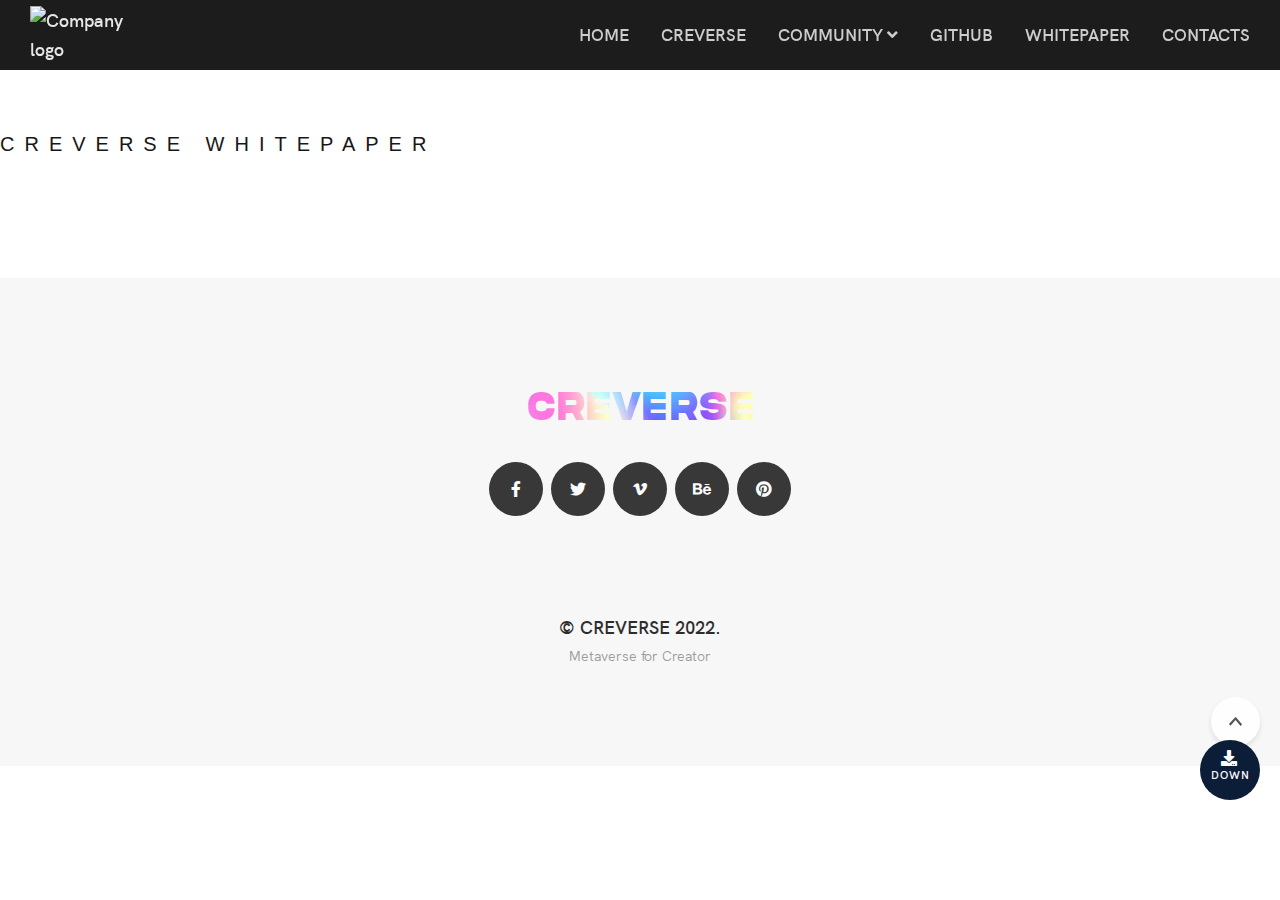
==== whitepaper.html @ 0f3a5716 "Initial Commit Creverse Official Web" ====
<!DOCTYPE html>
<html lang="en">
<head>
    <title>Creverse &mdash; Metaverse for Creator</title>
    <meta name="description" content="reverse &mdash; Metaverse for Creator">
    <meta charset="utf-8">
    <meta name="author" content="Creverse">
    <!--[if IE]><meta http-equiv='X-UA-Compatible' content='IE=edge,chrome=1'><![endif]-->
    <meta name="viewport" content="width=device-width, initial-scale=1.0" />

    <!-- Favicons -->
    <link rel="shortcut icon" href="images/favicon.png">

    <!-- CSS -->
    <link rel="stylesheet" href="css/bootstrap.min.css">
    <link rel="stylesheet" href="css/style.css">
    <link rel="stylesheet" href="css/style-responsive.css">
    <link rel="stylesheet" href="css/vertical-rhythm.min.css">
    <link rel="stylesheet" href="css/magnific-popup.css">
    <link rel="stylesheet" href="css/owl.carousel.css">
    <link rel="stylesheet" href="css/animate.min.css">
    <link rel="stylesheet" href="css/splitting.css">
    <script type="text/javascript" src="js/pdfviewer.js"></script>

</head>

<body class="appear-animate">

<!-- Page Loader -->
<div class="page-loader">
    <div class="loader">Loading...</div>
</div>
<!-- End Page Loader -->

<!-- Skip to Content -->
<a href="#main" class="btn skip-to-content">Skip to Content</a>
<!-- End Skip to Content -->

<!-- Page Wrap -->
<div class="page" id="top">

    <!-- Navigation panel -->
    <nav class="main-nav dark light-after-scroll stick-fixed wow-menubar">
        <div class="full-wrapper relative clearfix">

            <div class="nav-logo-wrap local-scroll">
                <a href="index.html" class="logo">
                    <img src="images/creverse_logo.png" alt="Company logo" class="logo-white"/>
                    <img src="images/creverse_logo.png" alt="Company logo" class="logo-dark" />
                </a>
            </div>

            <!-- Mobile Menu Button -->
            <div class="mobile-nav" role="button" tabindex="0">
                <i class="fa fa-bars"></i>
                <span class="sr-only">Menu</span>
            </div>
            <!--                    <a href="#" title="Medium" class="mobile-cart"><i class="fab fa-medium fa-lg"></i></a>-->
            <!--                    <a href="#" title="Discord" class="mobile-cart"><i class="fab fa-discord fa-lg"></i></a>&nbsp;&nbsp;&nbsp;-->
            <!--                    <a href="#" title="Telegram" class="mobile-cart"><i class="fab fa-telegram fa-lg"></i></a>&nbsp;&nbsp;&nbsp;-->
            <!--                    <a href="#" title="Twitter" class="mobile-cart"><i class="fab fa-twitter fa-lg"></i></a>-->
            <a href="whitepaper.html" title="White-Paper" class="mobile-cart white-paper"><i class="fa fa-book fa-lg"></i></a>

            <!-- Main Menu -->
            <div class="inner-nav desktop-nav">
                <ul class="clearlist scroll-nav local-scroll">

                    <li class="active"><a href="index.html#main">HOME</a></li>
                    <li ><a href="index.html#creverse">CREVERSE</a></li>
                    <!--
                    <li><a href="#c4c">C4C</a></li>
                    -->
                    <li>
                        <a href="#" class="mn-has-sub active">COMMUNITY <i class="fa fa-angle-down"></i></a>
                        <ul class="mn-sub mn-has-multi">
                            <li class="mn-sub-multi">
                                <ul>
                                    <li>
                                        <a href="#"><i class="fab fa-twitter fa-sm"></i> Twitter </a>
                                        <a href="#"><i class="fab fa-telegram fa-sm"></i> Telegram </a>
                                        <a href="#"><i class="fab fa-discord fa-sm"></i> Discord</a>
                                        <a href="#"><i class="fab fa-medium fa-sm"></i> Medium</a>
                                    </li>
                                </ul>
                            </li>
                        </ul>
                    </li>

                    <li><a href="#github">GITHUB</a></li>
                    <li><a href="whitepaper.html" >WHITEPAPER</a></li>
                    <li><a href="index.html#contact">CONTACTS</a></li>
                </ul>
            </div>
            <!-- End Main Menu -->

        </div>
    </nav>
    <!-- End Navigation panel -->

    <main id="main">
        <!-- Home Section -->
        <section class="page-section" id="whitepaper">
            <h2 class="whitepaper-title font-alt align-left mb-20 mb-sm-20 mt-30">
                CREVERSE WHITEPAPER
            </h2>
            <div id="adobe-dc-view" class="whitepaper-viewer center"></div>
            <script type="text/javascript" src="https://documentcloud.adobe.com/view-sdk/main.js"></script>
        </section>
        <!-- End Home Section -->
    </main>

    <!-- Footer -->
    <footer class="page-section bg-gray-lighter footer pb-100 pb-sm-50">
        <div class="container">

            <!-- Footer Logo -->
            <div class="local-scroll mb-30 wow fadeInUp" data-wow-duration="1.5s">
                <a href="#top"><img src="images/logo-titlebar.png" alt="Company logo" /><span class="sr-only">Scroll to the top of the page</span></a>
            </div>
            <!-- End Footer Logo -->

            <!-- Social Links -->
            <div class="footer-social-links mb-90 mb-xs-40">
                <a href="#" title="Facebook" target="_blank"><i class="fab fa-facebook-f"></i> <span class="sr-only">Facebook profile</span></a>
                <a href="#" title="Twitter" target="_blank"><i class="fab fa-twitter"></i> <span class="sr-only">Twitter profile</span></a>
                <a href="#" title="Twitter" target="_blank"><i class="fab fa-vimeo-v"></i> <span class="sr-only">Vimeo profile</span></a>
                <a href="#" title="Behance" target="_blank"><i class="fab fa-behance"></i> <span class="sr-only">Behance profile</span></a>
                <a href="#" title="Pinterest" target="_blank"><i class="fab fa-pinterest"></i> <span class="sr-only">Pinterest profile</span></a>
            </div>
            <!-- End Social Links -->

            <!-- Footer Text -->
            <div class="footer-text">

                <!-- Copyright -->
                <div class="footer-copy">
                    <a href="index.html">© CREVERSE 2022</a>.
                </div>
                <!-- End Copyright -->

                <div class="footer-made">
                    Metaverse for Creator
                </div>

            </div>
            <!-- End Footer Text -->

        </div>

        <!-- Top Link -->
        <div class="local-scroll">
            <a href="#top" class="link-to-top"><i class="link-to-top-icon"></i></a>
        </div>
        <!-- End Top Link -->

    </footer>
    <!-- End Footer -->

    <!-- Buy Button -->
    <a href="pdf/whitepaper.pdf" download class="buy-button"><i class="fas fa-download" aria-hidden="true"></i> <span>Down</span></a>
    <!-- End Buy Button -->

</div>
<!-- End Page Wrap -->

<!-- JS -->
<script src="js/jquery-3.5.1.min.js"></script>
<script src="js/jquery.easing.1.3.js"></script>
<script src="js/bootstrap.bundle.min.js"></script>
<script src="js/SmoothScroll.js"></script>
<script src="js/jquery.scrollTo.min.js"></script>
<script src="js/jquery.localScroll.min.js"></script>
<script src="js/jquery.viewport.mini.js"></script>
<script src="js/jquery.countTo.js"></script>
<script src="js/jquery.appear.js"></script>
<script src="js/jquery.parallax-1.1.3.js"></script>
<script src="js/jquery.fitvids.js"></script>
<script src="js/owl.carousel.min.js"></script>

<script>
    $('.owl-carousel').owlCarousel({
        loop:true,
        margin:10,
        nav:true,
        autoplay:true,
        autoplayTimeout:5000,
        responsive:{
            0:{
                items:3
            },
            600:{
                items:4
            },
            1000:{
                items:7
            }
        }
    })
</script>

<script src="js/isotope.pkgd.min.js"></script>
<script src="js/imagesloaded.pkgd.min.js"></script>
<script src="js/jquery.magnific-popup.min.js"></script>
<script src="js/masonry.pkgd.min.js"></script>
<script src="js/jquery.lazyload.min.js"></script>
<script src="js/wow.min.js"></script>
<script src="js/morphext.js"></script>
<script src="js/typed.min.js"></script>
<script src="js/all.js"></script>
<script src="js/contact-form.js"></script>
<script src="js/jquery.ajaxchimp.min.js"></script>
<script src="js/objectFitPolyfill.min.js"></script>
<script src="js/splitting.min.js"></script>

</body>
</html>
---- css/style.css ----
@charset "utf-8";
/*------------------------------------------------------------------
[Master Stylesheet]

Project: Rhythm
Version: 3.5
Last change: 20 February 2022
Primary use: Multipurpose Template  
-------------------------------------------------------------------*/

/*------------------------------------------------------------------
[Table of contents]

1. Fonts
    1.1. Font Awesome
    1.2. Font HK Grotesk
2. Common styles
3. Page loader
4. Typography
5. Buttons
6. Forms fields
7. Home sections
    7.1. Header common styles
    7.2. Scroll down icon
    7.3. HTML5 BG VIdeo
    7.4. Section edge svg
    7.5. Fullwidth gallery
    7.6. Split background
    7.7. Float Images
    7.8. Typed text
    7.9. Headings styles
8. Custom appear animation
    8.1. Extra styles for animate.css
9. Classic menu bar
    9.1. Logo (in navigation panel)
    9.2. Desktop nav
    9.3. Mobile nav
    9.4. Dark panel style
10. Sections styles
    10.1. Common
11. Services
12. Alternative services
13. Team
14. Features
15. Alt features
16. Counters
17. Portfolio
    17.1. Works filter
    17.2. Works grid
    17.3. Works full view
18. Banner section
19. Call action 1 section
20. Call action 2 section
21. Call action 3 section
22. Work process
23. Testimonial
    23.1. Logotypes
24. Post previews (news section)
25. Newsletter
26. Contact section
    26.1. Contact form
27. Footer
28. Blog
    28.1. Pagination
    28.2. Comments
    28.3. Sidebar
29. Shop
30. Pricing
31. Shortcodes
    31.1. Lightbox Modal
    31.2. Owl Carousel
    31.3. Tabs
    31.4. Tabs minimal
    31.5. Tabs Alternative
    31.6. Alert messages
    31.7. Accordion
    31.8. Toggle
    31.9. Progress bars
    31.10. Font Awesome icons examples
    31.11. Iconmonstr icons examples
32. Intro page
33. Skip to Content Link
34. Morphext


/* ==============================
   Fonts
   ============================== */
  
  /*
   * Font Awesome
   */
  
  @import "all.min.css";
  
  /*
   * Font HK Grotesk
   */

@font-face {
    font-family: 'HK_Grotesk';
    src: url('../webfonts/hkgrotesk-regular-webfont.woff2') format('woff2'),
         url('../webfonts/hkgrotesk-regular-webfont.woff') format('woff');
    font-weight: normal;
    font-style: normal;
    font-display: swap;
}
@font-face {
    font-family: 'HK_Grotesk_alt';
    src: url('../webfonts/hkgrotesk-regular-webfont-alt.woff2') format('woff2'),
         url('../webfonts/hkgrotesk-regular-webfont-alt.woff') format('woff');
    font-weight: 400;
    font-style: normal;
    font-display: swap;
}
@font-face {
    font-family: 'HK_Grotesk';
    src: url('../webfonts/hkgrotesk-italic-webfont.woff2') format('woff2'),
         url('../webfonts/hkgrotesk-italic-webfont.woff') format('woff');
    font-weight: 400;
    font-style: italic;
    font-display: swap;
}
@font-face {
    font-family: 'HK_Grotesk';
    src: url('../webfonts/hkgrotesk-semibold-webfont.woff2') format('woff2'),
         url('../webfonts/hkgrotesk-semibold-webfont.woff') format('woff');
    font-weight: 600;
    font-style: normal;
    font-display: swap;
}


/* ==============================
   Common styles
   ============================== */
:root{
    scroll-behavior: auto;
    --font-global: HK_Grotesk, arial, sans-serif;
    --font-global-alt: HK_Grotesk_alt, arial, sans-serif;
}
html{
    overflow-y: scroll;
    -ms-overflow-style: scrollbar;
}
html, body{
    height: 100%;
    -webkit-font-smoothing: antialiased;
    -moz-osx-font-smoothing: grayscale;
    text-rendering: optimizeLegibility;    
}

iframe{
    border: none;
}
a, b, div, ul, li{
    -webkit-tap-highlight-color: rgba(0,0,0,0); 
    -webkit-tap-highlight-color: transparent; 
    -moz-outline-: none;
}
a:focus:not(.focus-visible),
a:active,
section:focus,
div:active,
div:focus{
    -moz-outline: none;
    outline: none;
}
a:focus.focus-visible,
button:focus.focus-visible,
div:focus.focus-visible{
    -moz-outline: 2px dotted #36a367 !important;
    outline: 2px dotted #36a367 !important;
    outline-offset: 0 !important;
}

img:not([draggable]), embed, object, video{
    max-width: 100%;
    height: auto;
}

.min-height-80vh{
    min-height: 80vh;
}
.min-height-90vh{
    min-height: 90vh;
}
.min-height-100vh{
    min-height: 100vh;
    min-height: calc(var(--vh, 1vh) * 100);
}
.align-center{ text-align:center !important; }
.align-left{ text-align:left !important;}
.align-right{ text-align:right !important; }
.left{float:left !important;}
.right{float:right !important;}
.bg-position-top{background-position-y: top!important;}
.bg-position-bottom{background-position-y: bottom!important;}
.relative{position:relative;}
.hidden{display:none;}
.inline-block{display:inline-block;}
.overflow-hidden{overflow:hidden;}
.white{ color: #fff !important; }
.gray{ color: #757575 !important; }
.light-content .gray{ color: #bbb !important; }
.black{ color: #111 !important; }
.color{ color: #f1273c !important; }
.image-fullwidth img{
    width: 100%;
    height: auto;
}
.opacity-01{ opacity: .1; }
.opacity-015{ opacity: .15; }
.opacity-02{ opacity: .2; }
.opacity-025{ opacity: .25; }
.opacity-03{ opacity: .3; }
.opacity-035{ opacity: .35; }
.opacity-04{ opacity: .4; }
.opacity-045{ opacity: .45; }
.opacity-05{ opacity: .5; }
.opacity-055{ opacity: .55; }
.opacity-06{ opacity: .6; }
.opacity-065{ opacity: .65; }
.opacity-07{ opacity: .7; }
.opacity-075{ opacity: .75; }
.opacity-08{ opacity: .8; }
.opacity-085{ opacity: .85; }
.opacity-09{ opacity: .9; }
.opacity-095{ opacity: .95; }
.opacity-1{ opacity: 1; }
.stick-fixed{
    position: fixed !important;
    top: 0;
    left: 0;
}
.round{
    -webkit-border-radius: 3px !important;
    -moz-border-radius: 3px !important;
    border-radius: 3px !important;
}

::-moz-selection{ color: #fff; background:#000; }
::-webkit-selection{ color: #fff;    background:#000; }
::selection{ color: #fff;    background:#000; }

.animate, .animate *{
    -webkit-transition: all 0.27s cubic-bezier(0.000, 0.000, 0.580, 1.000);
    transition: all 0.27s cubic-bezier(0.000, 0.000, 0.580, 1.000);
}
.no-animate{    
    -webkit-transition-property: none !important;
    -moz-transition-property: none !important;
    -o-transition-property: none !important;
    transition-property: none !important; 
}
.clearlist, .clearlist li {
    list-style: none;
    padding: 0;
    margin: 0;
    background: none;
}

.full-wrapper {
    margin: 0 2%;
}
.container{
    max-width: 1318px;
    padding: 0 30px;
}


/* ==============================
   Page loader
   ============================== */

.page-loader{
    display:block;
    width: 100%;
    height: 100%;
    position: fixed;
    top: 0;
    left: 0;
    background: #fefefe;
    z-index: 100000; 
}

.loader{
    width: 50px;
    height: 50px;
    position: absolute;
    top: 50%;
    left: 50%;
    margin: -25px 0 0 -25px;
    font-size: 10px;
    text-indent: -12345px;
    border-top: 1px solid rgba(0,0,0, 0.15);
    border-right: 1px solid rgba(0,0,0, 0.15);
    border-bottom: 1px solid rgba(0,0,0, 0.15);
    border-left: 1px solid rgba(0,0,0, .55);
  
    -webkit-border-radius: 50%;
    -moz-border-radius: 50%;
    border-radius: 50%;
  
    -webkit-animation: spinner 700ms infinite linear;
    -moz-animation: spinner 700ms infinite linear;
    -ms-animation: spinner 700ms infinite linear;
    -o-animation: spinner 700ms infinite linear;
    animation: spinner 700ms infinite linear;
    
    will-change: transform;
  
    z-index: 100001;
}

.page-loader.dark{
    background: #111;   
}

.page-loader.dark .loader{
    border-top: 1px solid rgba(255,255,255, 0.15);
    border-right: 1px solid rgba(255,255,255, 0.15);
    border-bottom: 1px solid rgba(255,255,255, 0.15);
    border-left: 1px solid rgba(255,255,255, .5);
  
    -webkit-border-radius: 50%;
    -moz-border-radius: 50%;
    border-radius: 50%;
  
    -webkit-animation: spinner 700ms infinite linear;
    -moz-animation: spinner 700ms infinite linear;
    animation: spinner 700ms infinite linear;
  
    z-index: 100001;
}

@-webkit-keyframes spinner {
  0% {
    -webkit-transform: rotate(0deg);
    -moz-transform: rotate(0deg);
    transform: rotate(0deg);
  }

  100% {
    -webkit-transform: rotate(360deg);
    -moz-transform: rotate(360deg);
    transform: rotate(360deg);
  }
}

@-moz-keyframes spinner {
  0% {
    -webkit-transform: rotate(0deg);
    -moz-transform: rotate(0deg);
    transform: rotate(0deg);
  }

  100% {
    -webkit-transform: rotate(360deg);
    -moz-transform: rotate(360deg);
    transform: rotate(360deg);
  }
}

@keyframes spinner {
  0% {
    -webkit-transform: rotate(0deg);
    -moz-transform: rotate(0deg);
    transform: rotate(0deg);
  }

  100% {
    -webkit-transform: rotate(360deg);
    -moz-transform: rotate(360deg);
    transform: rotate(360deg);
  }
}



/* ==============================
   Typography
   ============================== */

body{
    color: #111;
    font-family: var(--font-global);
    font-size: 18px;
    font-weight: 400; /*500*/ 
    letter-spacing: -0.00208em;
    line-height: 1.61;    
}

a{
    color: #111;
    text-decoration: underline;
    -webkit-transition: color 0.1s cubic-bezier(0.000, 0.000, 0.580, 1.000);
    transition: color 0.1s cubic-bezier(0.000, 0.000, 0.580, 1.000);
}
a:hover{
    color: #555;
    text-decoration: underline;
}
b, strong{
    font-weight: 600;
}
mark{
    position: relative;
    padding: 0;
    color: inherit;
    background-color: transparent;
    background-image: linear-gradient(90deg,rgba(17,17,17,.1) 0,rgba(17,17,17,.1) 100%);
    background-repeat: no-repeat;
    background-size: 100% .3em;
    background-position: 0 110%;
}
.light-content mark{
    background-image: linear-gradient(90deg,rgba(255,255,255,.2) 0,rgba(255,255,255,.2) 100%);
}
.small,
small{
    font-weight: 400; /*500*/ 
}
h1,h2,h3,h4,h5,h6,
.h1,.h2,.h3,.h4,.h5,.h6{
    margin-bottom: 1em;
    font-weight: 600;
    line-height: 1.2;   
}

h1, .h1{
    margin-bottom: 0.5em;
    font-size: 3.25rem;
    letter-spacing: -0.04em;
}
h2, .h2{
    margin-bottom: 0.5em;
    font-size: 2.875rem;
    letter-spacing: -0.04em;
}
h3, .h3{
    margin-bottom: 0.7em;
    font-size: 2.17rem;
    letter-spacing: -0.04em;
}
h4, .h4{
    font-size: 1.5rem;
    letter-spacing: -0.04em;
}
h5, .h5{
    font-size: 1.25rem;
}
h6, .h6{
    font-size: 1rem;
    font-weight: 700;
}
p{
    margin: 0 0 1.5em 0;
}
ul, ol{
    margin: 0 0 1.5em 0;
}
blockquote{
    margin: 0 0 3em 0;
    padding: 0;
    border: none;
    background: none;
    font-style: normal;
    letter-spacing: -0.02em;
    line-height: 1.6;
}
blockquote p{
    position: relative;
    margin-bottom: 1em;
    font-size: 26px;
    font-style: normal;
    letter-spacing: -0.02em;
    line-height: 1.6;
}
blockquote footer{
    margin-top: -10px;
    font-size: 15px;
    font-weight: 400; /*500*/ 
}
dl dt{
    font-weight: 600;
}
pre{
    background-color: #f9f9f9;
    border-color: #ddd;

}
hr{
    background-color: #000;
    opacity: .1;
}
hr.white{
    background-color: #fff;
}

.uppercase{
    text-transform: uppercase;
    letter-spacing: 0.0454545em;
}
.font-alt{
    font-family: Dosis, arial, sans-serif;
    text-transform: uppercase;
    letter-spacing: 0.2em;
}
.serif{
    font-family: "Times New Roman", Times, serif;
    font-style: italic;
    font-weight: normal;
}
.normal{
    font-weight: normal;
}
.strong{
    font-weight: 700 !important;
}
.lead{
    margin: 1em 0 2em 0;
    font-size: 120%;
    font-weight: 400; /*500*/ 
    letter-spacing: -0.02em;
    line-height: 1.6;
}
.lead-alt{
    font-size: 46px;
    font-weight: 600;
    line-height: 1.196;
    letter-spacing: -0.04em;
}
.text{        
    font-size: 16px;
    color: #5f5f5f;
    line-height: 1.8;
}

.text h1,
.text h2,
.text h3,
.text h4,
.text h5,
.text h6{
    color: #111;
}
.light-content .text{
    font-weight: 400;
    color: #fff;
}
.light-content .text h1,
.light-content .text h2,
.light-content .text h3,
.light-content .text h4,
.light-content .text h5,
.light-content .text h6{
    color: #fff;
}
.dropcap{
    float: left;
    font-size: 3em;
    line-height: 1;
    padding: 2px 8px 2px 0;    
}
.table-bordered th,
.table-bordered td{
    border-color: #e0e0e0;
}
.light-content table{
    color: #fff;
}
.light-content .table-bordered th,
.light-content .table-bordered td{
    border-color: #333;
}
.light-content .table-striped tbody tr:nth-of-type(odd){
    background-color: rgba(255,255,255, .05);
}

.highlight pre{
    border: 1px solid #eaeaea;
    background: #fcfcfc;
    color: #555;
    
    -webkit-border-radius: 3px;
    -moz-border-radius: 3px;
    border-radius: 3px;
}
.light-content .highlight pre{
    border-color: transparent;
    background-color: #282828;
    color: #bbb;
}

.big-icon{
    display: block;
    width: 90px;
    height: 90px;
    margin: 0 auto 20px;
    border: 3px solid #111;
    text-align: center;
    line-height: 81px;
    font-size: 32px;
    color: #111;
    
    -webkit-border-radius: 50%;
    -moz-border-radius: 50%;
    border-radius: 50%;
    
    -webkit-transition: all 0.27s cubic-bezier(0.000, 0.000, 0.580, 1.000);
    transition: all 0.27s cubic-bezier(0.000, 0.000, 0.580, 1.000);
}
.big-icon .fa-play{
    position: relative;
    left: 4px;
}
.big-icon-link{
    display: inline-block;
    text-decoration: none;
    -webkit-transform: scale(1.0001);
    transform: scale(1.0001);
}
.big-icon-link:hover .big-icon{
    -webkit-transition:0 none !important;
    transition:0 none !important;  
}
.big-icon-link:hover .big-icon{
    -webkit-transform: scale(1.05);
    transform: scale(1.05);    
}
.big-icon-link:active .big-icon{
    -webkit-transform: scale(0.99);
    transform: scale(0.99);
}
.big-icon-link:hover{
    text-decoration: none;
}
.light-content .big-icon{
    color: #fff;
    border-color: #fff;
}


/* ==============================
   Buttons
   ============================== */
  
.btn-mod,
a.btn-mod{
    -webkit-box-sizing: border-box;
    -moz-box-sizing: border-box;
    box-sizing: border-box;
    padding: 3px 13px 4px;
    color: #fff;
    background: rgba(17,17,17, .9);
    border: 2px solid transparent;
    font-size: 12px;
    font-weight: 600;
    text-transform: uppercase;
    text-decoration: none;
    letter-spacing: .065em;
    border-radius: 0;
    box-shadow: none;
    -webkit-transition: all 0.2s cubic-bezier(0.000, 0.000, 0.580, 1.000);
    transition: all 0.2s cubic-bezier(0.000, 0.000, 0.580, 1.000);
}
.btn-mod:hover,
.btn-mod:focus,
a.btn-mod:hover,
a.btn-mod:focus{
    background: #000;
    color: #fff;
    text-decoration: none;
    outline: none;
    border-color: transparent;
    box-shadow: none;
}
.btn-mod:active{
    cursor: pointer !important;
    outline: none !important;
}
.btn-hover-up:hover{
    -webkit-transform: translateY(-2px);
    transform: translateY(-2px);
}

.btn-mod.btn-small{
    height: auto;
    padding: 7px 17px 8px;
    font-size: 12px;
    letter-spacing: 1px;
} 
.btn-mod.btn-medium{
    height: auto;
    padding: 11px 37px 12px;
    font-size: 14px;
} 
.btn-mod.btn-large{
    height: auto;
    padding: 14px 38px 15px;
    font-size: 15px;
} 

.btn-mod.btn-glass{
    color: rgba(255,255,255, .75);
    background: rgba(0,0,0, .40);
}
.btn-mod.btn-glass:hover,
.btn-mod.btn-glass:focus{
    color: rgba(255,255,255, 1);
    background: rgba(0,0,0, 1);
}

.btn-mod.btn-border{
    color: #151515;
    border: 2px solid #151515;
    background: transparent;
}
.btn-mod.btn-border:hover,
.btn-mod.btn-border:focus{
    color: #fff;
    border-color: transparent;
    background: #000;
}

.btn-mod.btn-border-c{
    color: #f1273c;
    border: 2px solid #f1273c;
    background: transparent;
}
.btn-mod.btn-border-c:hover,
.btn-mod.btn-border-c:focus{
    color: #fff;
    border-color: transparent;
    background: #f1273c;
}

.btn-mod.btn-border-w{
    color: #fff;
    border: 2px solid rgba(255,255,255, .75);
    background: transparent;
}
.btn-mod.btn-border-w:hover,
.btn-mod.btn-border-w:focus{
    color: #111;
    border-color: transparent;
    background: #fff;
    box-shadow: 0 5px 7px 0 rgba(0, 0, 0, 0.2);
}

.btn-mod.btn-w{
    color: #111;
    background: rgba(255,255,255, .9);    
}
.btn-mod.btn-w:hover,
.btn-mod.btn-w:focus{
    color: #111;
    background: rgba(255,255,255, 1);
    box-shadow: 0 5px 7px 0 rgba(0, 0, 0, 0.2);
}

.btn-mod.btn-w-color{
    color: #f1273c;
    background: #fff;
}
.btn-mod.btn-w-color:hover,
.btn-mod.btn-w-color:focus{
    color: #151515;
    background: #fff;
}

.btn-mod.btn-gray{
    color: #707070;
    background: #e5e5e5;
}
.btn-mod.btn-gray:hover,
.btn-mod.btn-gray:focus{
    color: #333;
    background: #d5d5d5;
}

.btn-mod.btn-color{
    color: #fff;
    background: #f1273c;
}
.btn-mod.btn-color:hover,
.btn-mod.btn-color:focus{
    color: #fff;
    background: #f1273c;
    opacity: .85;
}

.btn-mod.btn-circle{
    -webkit-border-radius: 30px;
    -moz-border-radius: 30px;
    border-radius: 30px;
}
.btn-mod.btn-round{
    border-radius: 3px;
}
.btn-icon{
    position: relative;
    border: none;
    overflow: hidden;
}
.btn-icon.btn-small{
    overflow: hidden;
}
.btn-icon > span{
    width: 100%;
    height: 50px;
    line-height: 50px;
    margin-top: -25px;
    position: absolute;
    top: 50%;
    left: 0;
    color: #777;
    font-size: 48px;
    opacity: .2;
    
    -webkit-transition: all 0.2s cubic-bezier(0.000, 0.000, 0.580, 1.000);
    transition: all 0.2s cubic-bezier(0.000, 0.000, 0.580, 1.000);
}
.btn-icon:hover > span{
    opacity: 0;
    
    -webkit-transform: scale(2);
    -moz-transform: scale(2);
    transform: scale(2);
}
.btn-icon > span.white{
    color: #fff;
}
.btn-icon > span.black{
    color: #000;
}
.btn-full{
    width: 100%;
}


/* ==============================
   Forms fields
   ============================== */

.form input[type="text"],
.form input[type="email"],
.form input[type="number"],
.form input[type="url"],
.form input[type="search"],
.form input[type="tel"],
.form input[type="password"],
.form input[type="date"],
.form input[type="color"],
.form select{
    display: inline-block;
    height: 27px;
    vertical-align: middle;
    font-size: 13px;
    font-weight: 400;
    color: #757575;
    border: 1px solid rgba(0,0,0, .24);
    padding-top: 0;
    padding-bottom: 3px;
    padding-left: 7px;
    padding-right: 7px;
    border-radius: 0;
    box-shadow: none;
    
    -moz-box-sizing: border-box;
    -webkit-box-sizing: border-box;
    box-sizing: border-box;
    
    -webkit-transition: all 0.2s cubic-bezier(0.000, 0.000, 0.580, 1.000);  
    transition: all 0.2s cubic-bezier(0.000, 0.000, 0.580, 1.000);
    
    -webkit-appearance: none;
}
.form select:not([multiple]){
    padding-right: 24px !important;
    background-image: url('data:image/svg+xml;utf8,<svg xmlns="http://www.w3.org/2000/svg" xmlns:xlink="http://www.w3.org/1999/xlink" width="9px" height="5px"><path fill-rule="evenodd" fill="rgb(17, 17, 17)" d="M8.886,0.631 L8.336,0.117 C8.263,0.049 8.178,0.015 8.083,0.015 C7.988,0.015 7.903,0.049 7.830,0.117 L4.506,3.155 L1.183,0.117 C1.109,0.049 1.025,0.015 0.930,0.015 C0.834,0.015 0.750,0.049 0.677,0.117 L0.127,0.631 C0.053,0.699 0.017,0.778 0.017,0.867 C0.017,0.956 0.053,1.035 0.127,1.103 L4.253,4.892 C4.327,4.960 4.411,4.994 4.506,4.994 C4.602,4.994 4.686,4.960 4.759,4.892 L8.886,1.103 C8.959,1.035 8.996,0.956 8.996,0.867 C8.996,0.778 8.959,0.699 8.886,0.631 L8.886,0.631 Z"/></svg>');
    background-repeat: no-repeat;
    background-position: right 8px center;
    background-size: 9px 5px;    
}
.form select[multiple]{
    height: auto;
}
.form input[type="text"]:hover,
.form input[type="email"]:hover,
.form input[type="number"]:hover,
.form input[type="url"]:hover,
.form input[type="search"]:hover,
.form input[type="tel"]:hover,
.form input[type="password"]:hover,
.form input[type="date"]:hover,
.form input[type="color"]:hover,
.form select:hover{
    border-color: rgba(0,0,0, .38);
}
.form input[type="text"]:focus,
.form input[type="email"]:focus,
.form input[type="number"]:focus,
.form input[type="url"]:focus,
.form input[type="search"]:focus,
.form input[type="tel"]:focus,
.form input[type="password"]:focus,
.form input[type="date"]:focus,
.form input[type="color"]:focus,
.form select:focus{
    color: #111;
    border-color: rgba(0,0,0, .7);
    box-shadow: 0 0 3px rgba(0,0,0, .3);
    outline: none;
}
.light-content input[type="text"],
.light-content input[type="email"],
.light-content input[type="number"],
.light-content input[type="url"],
.light-content input[type="search"],
.light-content input[type="tel"],
.light-content input[type="password"],
.light-content input[type="date"],
.light-content input[type="color"],
.light-content select,
.light-content input[type="text"]:hover,
.light-content input[type="email"]:hover,
.light-content input[type="number"]:hover,
.light-content input[type="url"]:hover,
.light-content input[type="search"]:hover,
.light-content input[type="tel"]:hover,
.light-content input[type="password"]:hover,
.light-content input[type="date"]:hover,
.light-content input[type="color"]:hover,
.light-content select:hover,
.light-content input[type="text"]:focus,
.light-content input[type="email"]:focus,
.light-content input[type="number"]:focus,
.light-content input[type="url"]:focus,
.light-content input[type="search"]:focus,
.light-content input[type="tel"]:focus,
.light-content input[type="password"]:focus,
.light-content input[type="date"]:focus,
.light-content input[type="color"]:focus,
.light-content select:focus{
    border-color: #fff;
}
.form input[type="text"].input-lg,
.form input[type="email"].input-lg,
.form input[type="number"].input-lg,
.form input[type="url"].input-lg,
.form input[type="search"].input-lg,
.form input[type="tel"].input-lg,
.form input[type="password"].input-lg,
.form input[type="date"].input-lg,
.form input[type="color"].input-lg,
.form select.input-lg{
    height: 55px;
    padding-bottom: 4px;
    padding-left: 15px;
    padding-right: 15px;
    font-size: 18px;
}
.form input[type="text"].input-md,
.form input[type="email"].input-md,
.form input[type="number"].input-md,
.form input[type="url"].input-md,
.form input[type="search"].input-md,
.form input[type="tel"].input-md,
.form input[type="password"].input-md,
.form input[type="date"].input-md,
.form input[type="color"].input-md,
.form select.input-md{
    height: 48px;
    padding-left: 13px;
    padding-right: 13px;
    font-size: 16px;
}
.form input[type="text"].input-sm,
.form input[type="email"].input-sm,
.form input[type="number"].input-sm,
.form input[type="url"].input-sm,
.form input[type="search"].input-sm,
.form input[type="tel"].input-sm,
.form input[type="password"].input-sm,
.form input[type="date"].input-sm,
.form input[type="color"].input-sm,
.form select.input-sm{
    height: 37px;
    padding-left: 10px;
    padding-right: 10px;
    font-size: 15px;
}
.form textarea{
    font-size: 13px;
    font-weight: 400;
    color: #757575;
    border-color: rgba(0,0,0, .24);
    padding: 0 7px;
    outline: none;
    
    -webkit-box-shadow: none;
    -moz-box-shadow: none;
    box-shadow: none;
    
    -webkit-border-radius: 0;
    -moz-border-radius: 0;
    border-radius: 0;
    
    -webkit-appearance: none;
}
.form textarea:hover{
    border-color: rgba(0,0,0, .38);
}
.form textarea:focus{
    color: #111;
    border-color: rgba(0,0,0, .7);
    box-shadow: 0 0 3px rgba(0,0,0, .3);
}
.light-content textarea,
.light-content textarea:hover,
.light-content textarea:focus{
    border-color: #fff;
}
.form textarea.input-lg{
    padding: 12px 15px;
    font-size: 18px;
}
.form textarea.input-md{
    padding: 8px 13px;
    font-size: 16px;
    
}
.form textarea.input-sm{
    padding: 5px 10px;
    font-size: 15px;
}
.form label{
    display: inline-block;
    margin-bottom: .5rem;
    font-size: 20px;
    font-weight: 600;
}
.form .form-group{
    margin-bottom: 10px;
}

.form input.error{
    border-color: #f1273c;
}
.form div.error{
    margin-top: 20px;
    padding: 13px 20px;
    text-align: center;
    background: rgba(228,25,25, .75);
    color: #fff;
    border-radius: 3px;
}
.form div.error a,
.form div.error a:hover{
    color: #fff;
}
.form div.success{
    margin-top: 20px;
    padding: 13px 20px;
    text-align: center;
    background: rgba(50,178,95, .75);
    color: #fff;
    border-radius: 3px;
}

.form-tip{
    font-size: 14px;
    color: #757575;
}
.form-tip .fa{
    font-size: 12px;
}
.light-content .form-tip{
    color: #bbb;
}


/* ==============================
   Home sections
   ============================== */
  
/*
 * Header common styles
 */

.home-section{
    width: 100%;
    display: block;    
    position: relative;
    overflow: hidden;
    background-repeat: no-repeat;
    background-attachment: fixed;
    background-position: center center;
    -webkit-background-size: cover;
    -moz-background-size: cover;
    -o-background-size: cover;
    background-size: cover;
}

/* Home content */

.home-content{
    width: 100%;
    position: relative;
    text-align: center;
}

/*
 * Scroll down icon
 */

@-webkit-keyframes scroll-down-anim {
    0%{ -webkit-transform: translateY(-3px); }
    50%{ -webkit-transform: translateY(3px); }
    100%{ -webkit-transform: translateY(-3px); }
}
@keyframes scroll-down-anim {
    0%{ transform: translateY(-3px); }
    50%{ transform: translateY(3px); }
    100%{ transform: translateY(-3px); }
}

.scroll-down-wrap{
    position: absolute;
    bottom: 13px;
    left: 50%;
    width: 48px;
    height: 48px;
    margin-left: -24px;    
}
.scroll-down{
    display: block;
    width: 100%;
    height: 100%;
    text-decoration: none;
    opacity: .9;
    -webkit-transition: all 500ms cubic-bezier(0.250, 0.460, 0.450, 0.940); 
    transition: all 500ms cubic-bezier(0.250, 0.460, 0.450, 0.940);    
    -webkit-animation: scroll-down-anim 1.15s infinite;
    animation: scroll-down-anim 1.15s infinite; 
}
.scroll-down:before{
    display: block;
    content: "";
    width: 33px;
    height: 33px;
    margin: -17px 0 0 -17px;
    position: absolute;
    top: 50%;
    left: 50%;
    background: #fff;
    border-radius: 50%;    
    box-shadow: 0 3px 5px 0 rgba(0, 0, 0, 0.1);
    
    -webkit-transition: all 500ms cubic-bezier(0.250, 0.460, 0.450, 0.940); 
    transition: all 500ms cubic-bezier(0.250, 0.460, 0.450, 0.940);
    
    z-index: 1;
}
.scroll-down:hover:before{
    opacity: .8;
    box-shadow: 0 5px 7px 0 rgba(0, 0, 0, 0.26);
}
.scroll-down-icon{
    display: block;
    width: 13px;
    height: 9px;
    margin-left: -7px;
    margin-top: -3px;
    position: absolute;
    left: 50%;
    top: 50%;  
    background: url('data:image/svg+xml;utf8,<svg xmlns="http://www.w3.org/2000/svg" xmlns:xlink="http://www.w3.org/1999/xlink" width="13px" height="9px"><path fill-rule="evenodd" fill="rgb(17, 17, 17)" d="M13.004,1.626 L6.780,9.003 L6.304,8.474 L6.133,8.664 L-0.004,1.955 L1.453,0.335 L6.550,5.905 L11.536,-0.005 L13.004,1.626 Z"/></svg>');
    background-repeat: no-repeat;
    z-index: 2;
}

/*
 * HTML5 BG VIdeo
 */

.bg-video-wrapper{
    position: absolute;
    width: 100%;
    height: 100%;
    top: 0px;
    left: 0px;
}
.bg-video-overlay{
    position: absolute;
    width: 100%;
    height: 100%;
    top: 0px;
    left: 0px;
}
.bg-video-wrapper > video{
    position: absolute;
    top: 0;
    left: 0;
    min-width: 100%;
    min-height: 100%;
    object-fit: cover;
} 
a.bg-video-button-muted{
    display:block;
    width: 1em;
    height: 1em;
    position: absolute;
    bottom: 80px;
    left: 20px;    
    font-size: 28px;
    line-height: 1;
    color: #fff;  
    opacity: .75;    
    z-index: 1000;
}

/*
 * Section edge svg
 */

.edge-top-figure{
    width: 100%;
    position: absolute;
    top: 0;
    left: 0;
}
.edge-top-figure svg{
    width: 100%;
}
.edge-bottom-figure{
    width: 100%;
    position: absolute;
    bottom: 0;
    left: 0;
}
.edge-bottom-figure svg{
    width: 100%;
}

/*
 * Fullwidth gallery
 */

.fullwidth-gallery-wrapper{
    position: absolute;
    top: 0;
    left: 0;
    width: 100%;
}
.fullwidth-galley-content{
    position: relative;
    z-index: 25;
}

/*
 * Split background
 */

.split-background{
    position: absolute;
    top: 0;
    right: 0;
    width: 45.187%;
    height: 100%;
    background: #f5f5f5;
}
.light-content .split-background{
    background: #232323;
} 

/*
 * Float Images
 */

.float-images{
    position: absolute;
    top: 0;
    left: 0;
    width: 100%;
    height: 100%;
}
.float-images-1{
    position: absolute;
    top: 8.1875vw;
    left: 15.0625vw;
    width: 14.3125vw;
}
.float-images-2{
    position: absolute;
    bottom: 0;
    left: 3.125vw;
    width: 14.3125vw;
}
.float-images-3{
    position: absolute;
    bottom: 40.33333vh;
    right: 14vw;
    width: 10.6875vw;
}
.float-images-4{
    position: absolute;
    bottom: 18vh;
    right: 3.125vw;
    width: 14.3125vw;
}

/*
 * Typed text
 */

.typewrite .wrap:after{
    -webkit-animation: blink 0.7s infinite;
    -moz-animation: blink 0.7s infinite;
    animation: blink 0.7s infinite;
}
@-webkit-keyframes blink{
	0% { opacity:1; }
	50% { opacity:0; }
	100% { opacity:1; }
}
@-moz-keyframes blink{
	0% { opacity:1; }
	50% { opacity:0; }
	100% { opacity:1; }
}
@keyframes blink{
	0% { opacity:1; }
	50% { opacity:0; }
	100% { opacity:1; }
}

/* 
 * Headings styles
 */

.hs-wrap{
    max-width: 570px;
    margin: 0 auto;
    padding: 47px 30px 53px;
    position: relative;
    text-align: center;   
    border: 1px solid rgba(255,255,255, .5);
}

.hs-line-1{
    margin-top: 0;
    position: relative;
    text-transform: uppercase;
    font-size: 60px;
    font-weight: 600;
    letter-spacing: 20px;
    color: #fff;
    opacity: .9;
}

.hs-line-2{
    margin-top: 0;
    font-size: 5px;
    font-weight: 600;
    letter-spacing: 20px;
    color: rgba(255,255,255, .7);
}
.hs-line-3{
    margin-top: 0;
    font-size: 22px;
    line-height: 1.4;
    font-weight: 600;
    text-transform: uppercase;
    letter-spacing: 0.0454545em;
}
.hs-line-4{
    margin-top: 0;
    font-size: 26px;
    line-height: 1.4;
    font-weight: 400;    
}
.hs-line-5{
    margin-top: 0;
    font-size: 74px;
    font-weight: 600;
    letter-spacing: -0.03em;
    line-height: 1.2;
}
.hs-line-6{
    margin-top: 0;
    font-family: var(--font-global-alt);
    font-size: 40px;
    font-weight: 600;
    letter-spacing: 5px;
    color: rgba(220,220,220, .9);
    line-height: 1.2;
}
.hs-line-7{
    margin-top: 0;
    font-size: 72px;
    font-weight: 600;
    line-height: 1.2;
    letter-spacing: -0.03em;
}
.hs-line-8{
    margin-top: 0;
    font-size: 25px;
    font-weight: 400;
    line-height: 1.3;
}
.hs-line-9{
    margin-top: 0;
    font-size: 92px;
    letter-spacing: -0.03em;
    line-height: 1.3;
}
.hs-line-10{
    margin-top: 0;
    font-size: 20px;
    font-weight: 600;
}
.hs-line-11{
    margin-top: 0;
    font-size: 30px;
    font-weight: 400;
}
.hs-line-12{
    margin-top: 0;
    font-size: 87px;
    font-weight: 600;
    line-height: 1.2;
    letter-spacing: -0.02em;
}
.hs-line-13{
    margin-top: 0;
    font-size: 96px;
    font-weight: 400;
}
.hs-line-14{
    margin-top: 0;
    font-size: 48px;
    font-weight: 400;
    line-height: 1.4;
}
.hs-line-15{
    margin-top: 0;
    font-size: 36px;
    font-weight: 400;
    line-height: 1.3;
}


/* ==============================
   Custom appear animation
   ============================== */

.appear-animate .wordsAnimIn .word{
    opacity: 0;
    -webkit-transform: translateY(1em) scale(.75) skew(-5deg) rotate(7deg);
    transform: translateY(1em) scale(.75) skew(-5deg) rotate(7deg);
    -webkit-transform-origin: 0 50%;
    transform-origin: 0 50%;
    -webkit-transition: all 0.5s cubic-bezier(0, 0.55, 0.45, 1);
    transition: all 0.5s cubic-bezier(0, 0.55, 0.45, 1);
    transition-delay: calc( 0.05s * var(--word-index) );
}
html:not(.mobile) .appear-animate .wordsAnimIn .word{
    will-change: opacity, transform;
}
@media (prefers-reduced-motion:reduce),print{
    .appear-animate .wordsAnimIn .word{
        opacity: 1 !important;
        -webkit-transform: none !important;
        transform: none !important;
    }
}
.wordsAnimIn.animated .word,
.mobile .wordsAnimIn .word{
    opacity: 1;
    -webkit-transform: translateY(0) scale(1) skew(0) rotate(0);
    transform: translateY(0) scale(1) skew(0) rotate(0);
}
.appear-animate .wordsAnimLongIn .word{
    opacity: 0;
    -webkit-transform: translateY(.5em);
    transform: translateY(.5em);
    -webkit-transition: all 2.5s cubic-bezier(0, 0.55, 0.45, 1);
    transition: all 2.5s cubic-bezier(0, 0.55, 0.45, 1);
    -webkit-transition-delay: calc( 0.3s * var(--word-index) );
    transition-delay: calc( 0.3s * var(--word-index) );
}
html:not(.mobile) .appear-animate .wordsAnimLongIn .word{
    will-change: opacity, transform;
}
@media (prefers-reduced-motion:reduce),print{
    .appear-animate .wordsAnimLongIn .word{
        opacity: 1 !important;
        -webkit-transform: none !important;
        transform: none !important;
    }
}
.wordsAnimLongIn.animated .word,
.mobile .wordsAnimLongIn .word{
    opacity: 1;
    -webkit-transform: translateY(0);
    transform: translateY(0);
}
.appear-animate .linesAnimIn .word{
    opacity: 0;
    -webkit-backface-visibility: hidden;
    backface-visibility: hidden;
    -webkit-transform: translateY(60px) translateZ(0) scale(1.0) rotate(0.02deg);   
    transform: translateY(60px) translateZ(0) scale(1.0) rotate(0.02deg);
    -webkit-transform-origin: 0 50%;
    transform-origin: 0 50%;
    -webkit-transition: all 1s cubic-bezier(0, 0.55, 0.45, 1);
    transition: all 1s cubic-bezier(0, 0.55, 0.45, 1);
    -webkit-transition-delay: calc( 0.1s * var(--line-index) );
    transition-delay: calc( 0.1s * var(--line-index) );
}
html:not(.mobile) .appear-animate .linesAnimIn .word{
    will-change: opacity, transform;
}
@media (prefers-reduced-motion:reduce),print{
    .appear-animate .linesAnimIn .word{
        opacity: 1 !important;
        -webkit-transform: none !important;
        transform: none !important;
    }
}
.linesAnimIn.animated .word,
.mobile .linesAnimIn .word{
    opacity: 1;   
    -webkit-transform: translateY(0) translateZ(0) scale(1.0) rotate(0.02deg);
    transform: translateY(0) translateZ(0) scale(1.0) rotate(0.02deg);
}

/*
 * Extra styles for animate.css
 */

.wow,
.wow-menubar,
.wow-p{
    opacity: 0.01;
}
html:not(.mobile) .wow,
html:not(.mobile) .wow-menubar,
html:not(.mobile) .wow-p{
    will-change: opacity, transform;
}
.appear-animate .wow.scaleOutIn{
    opacity: 1;
    -webkit-transform: scale(1.2);
    transform: scale(1.2);
}
.appear-animate .wow.animated,
.appear-animate .wow.scaleOutIn.animated,
.appear-animate .wow-p.amimated,
.appear-animate .wow-menubar.animated,
.mobile .appear-animate .wow,
.mobile .appear-animate .wow-menubar,
.mobile .appear-animate .wow-p{
    opacity: 1;
    -webkit-transform: scale(1.0);
    transform: scale(1.0);
}
@media (prefers-reduced-motion:reduce), print{
    .wow,
    .wow.scaleOutIn,
    .wow-menubar,
    .wow-p{
        opacity: 1 !important;
        -webkit-transform: none !important;
        transform: none !important;
        -webkit-animation-play-state: paused !important;
        animation-play-state: paused !important;
    }
}
.fadeInDownShort, .fadeInUpShort, .scalexIn, .fadeScaleIn, 
.fadeScaleOutIn, .fadeScaleOutInShort,
.backInDown, .backInLeft, .backInRight, .backInUp,
.bounceIn, .bounceInDown, .bounceInLeft, .bounceInRight, .bounceInUp, 
.fadeIn, .fadeInDown, .fadeInDownBig, .fadeInLeft, .fadeInLeftBig, 
.fadeInRight, .fadeInRightBig, .fadeInUp, .fadeInUpBig, .fadeInTopLeft,
.fadeInTopRight, .fadeInBottomLeft, .fadeInBottomRight, .flipInX, .flipInY,
.lightSpeedInRight, .lightSpeedInLeft, .rotateIn, .rotateInDownLeft,
.rotateInDownRight, .rotateInUpLeft, .rotateInUpRight, .jackInTheBox, 
.rollIn,  .zoomIn, .zoomInDown, .zoomInLeft, .zoomInRight, .zoomInUp{
    -webkit-backface-visibility: hidden;
    backface-visibility: hidden;    
    -webkit-transform: translateZ(0);
    transform: translateZ(0);
}
@keyframes fadeInDownShort{
    0%{
        opacity: 0;
        -webkit-transform: translate3d(0,-37px,0);
        transform: translate3d(0,-37px,0)
    }
    to{
        opacity: 1;
        -webkit-transform: translate3d(0,0,0);
        transform: translate3d(0,0,0);
    }
}
.fadeInDownShort{
    -webkit-animation-name: fadeInDownShort;
    animation-name: fadeInDownShort
}
@keyframes fadeInUpShort{
    0%{
        opacity: 0;
        -webkit-transform: translate3d(0,37px,0);
        transform: translate3d(0,37px,0);
    }
    to{
        opacity: 1;
        -webkit-transform: translate3d(0,0,0);
        transform: translate3d(0,0,0);
    }
}
.fadeInUpShort{
    -webkit-animation-name: fadeInUpShort;
    animation-name: fadeInUpShort;
    
}
@keyframes scalexIn{
    0%{
        opacity: 0;
        -webkit-transform: scaleX(0);
        transform: scaleX(0);
        -webkit-transform-origin: left center;
        transform-origin: left center;        
    }
    to{
        opacity: 1;
        -webkit-transform: scaleX(1);
        transform: scaleX(1);
        -webkit-transform-origin: left center;
        transform-origin: left center;
    }
}
.scalexIn{
    -webkit-animation-name: scalexIn;
    animation-name: scalexIn;
}
@keyframes fadeScaleIn{
    0%{
        opacity: 0;
        -webkit-transform: scale(.975) rotate(0.1deg);
        transform: scale(.975) rotate(0.1deg);   
    }
    to{
        opacity: 1;
        -webkit-transform: scale(1.001) rotate(0);
        transform: scale(1.00) rotate(0);
    }
}
.fadeScaleIn{
    -webkit-animation-name: fadeScaleIn;
    animation-name: fadeScaleIn;
}
@keyframes scaleOutIn{
    0%{
        -webkit-transform: scale(1.2);
        transform: scale(1.2);      
    }
    to{
        -webkit-transform: scale(1.0);
        transform: scale(1.0);
    }
}
.scaleOutIn{
    -webkit-animation-name: scaleOutIn;
    animation-name: scaleOutIn;
}
@keyframes fadeScaleOutIn{
    0%{
        opacity: 0;
        -webkit-transform: scale(1.5);
        transform: scale(1.5);      
    }
    to{
        opacity: 1;
        -webkit-transform: scale(1);
        transform: scale(1);
    }
}
.fadeScaleOutIn{
    -webkit-animation-name: fadeScaleOutIn;
    animation-name: fadeScaleOutIn;
}
@keyframes fadeScaleOutInShort{
    0%{
        opacity: 0;
        -webkit-transform: scale(1.1);
        transform: scale(1.1);      
    }
    to{
        opacity: 1;
        -webkit-transform: scale(1);
        transform: scale(1);
    }
}
.fadeScaleOutInShort{
    -webkit-animation-name: fadeScaleOutInShort;
    animation-name: fadeScaleOutInShort;
}


/* ==============================
   Classic menu bar
   ============================== */


/*
 * Logo (in navigation panel)
 */

.nav-logo-wrap{
    float: left;
    margin-right: 5x;
}
.nav-logo-wrap .logo{
    display: flex;
    align-items: center;
    max-width: 120px;
    height: 70px;
    -webkit-transition: all 0.2s cubic-bezier(0.000, 0.000, 0.580, 1.000);
    transition: all 0.2s cubic-bezier(0.000, 0.000, 0.580, 1.000);
}
.nav-logo-wrap .logo img{
    max-height: 100%;
}
.nav-logo-wrap .logo:before,
.nav-logo-wrap .logo:after{
    display: none;
}
.logo,
a.logo:hover{
    font-size: 18px;
    font-weight: 600 !important;
    text-decoration: none;
    color: rgba(0,0,0, .9);
}

/*
 * Desktop nav
 */

.main-nav{
    width: 100%;
    height: 70px !important;
    position: relative;
    top: 0;
    left: 0;
    text-align: left;
    background: rgba(255,255,255, .99);
    box-shadow: 0 3px 15px 0 rgba(0, 0, 0, 0.2);
    z-index: 1030;

    -webkit-transition: all 0.2s cubic-bezier(0.000, 0.000, 0.580, 1.000);
    transition: all 0.2s cubic-bezier(0.000, 0.000, 0.580, 1.000);
}

.whitepaper-viewer {
    width: 100%;
    margin: auto;
    position: relative;

    -webkit-transition: all 0.2s cubic-bezier(0.000, 0.000, 0.580, 1.000);
    transition: all 0.2s cubic-bezier(0.000, 0.000, 0.580, 1.000);
}

.whitepaper{
    background: rgba(6,17,33, .97);
    font-size: 100px;
    color: red;
}

.main-nav.sticky{
    position: -webkit-sticky;
    position: sticky;
    top: 0;
}
.small-height{
    height: 65px !important;
}
.small-height .inner-nav ul li a,
.mobile-cart.small-height{
    height: 65px !important;
    line-height: 62px !important;
}
.inner-nav{
    display: inline-block;
    position: relative;
    float: right;
}
.inner-nav ul{
    float: right;
    margin: auto;
    font-size: 17px;
    font-weight: 600;
    text-align: center;
    letter-spacing: 0;
    line-height: 1.3;
}
.inner-nav ul li {
    float: left;
    margin-left: 20px;
    position: relative;
}
.inner-nav ul li a{
    color: #555;
    display: inline-block;
    -moz-box-sizing: border-box;
    -webkit-box-sizing: border-box;
    box-sizing: border-box;
    text-decoration: none; 
    -webkit-transition: all 0.2s cubic-bezier(0.000, 0.000, 0.580, 1.000);   
    transition: all 0.2s cubic-bezier(0.000, 0.000, 0.580, 1.000);
}
.inner-nav ul li a:hover,
.inner-nav ul li a.active{
    color: #111;
    opacity: 1;
    text-decoration: none;
}
.inner-nav ul li a .fa-sm{
    width: 20px;
    font-size: 15px;
    text-align: center;
}
.inner-nav ul li a .btn{
    margin-top: -0.587em;
}
.body-scrolled .inner-nav ul li a,
.js-no-transparent-white .inner-nav ul li a{
    color: #555;
    opacity: 1;
}
.body-scrolled .inner-nav ul li a:hover,
.body-scrolled .inner-nav ul li a.active,
.js-no-transparent-white .inner-nav ul li a:hover,
.js-no-transparent-white .inner-nav ul li a.active{
    color: #000;
}
.main-nav-icon-search{
    display: inline-block;
    width: 14px; 
    height: 14px;
    position: relative;
    top: 0.05em;
    opacity: .9;
    background: url('data:image/svg+xml;utf8,<svg xmlns="http://www.w3.org/2000/svg" xmlns:xlink="http://www.w3.org/1999/xlink" width="14px" height="14px"><path fill-rule="evenodd" fill="rgb(85, 85, 85)" d="M5.924,9.690 C4.886,9.690 3.998,9.321 3.261,8.583 C2.523,7.846 2.154,6.958 2.154,5.920 C2.154,4.882 2.523,3.995 3.261,3.257 C3.998,2.520 4.886,2.150 5.924,2.150 C6.961,2.150 7.849,2.520 8.587,3.257 C9.324,3.995 9.693,4.882 9.693,5.920 C9.693,6.958 9.324,7.846 8.587,8.583 C7.849,9.321 6.961,9.690 5.924,9.690 ZM13.690,12.164 L10.804,9.278 C11.500,8.273 11.848,7.154 11.848,5.920 C11.848,5.118 11.692,4.351 11.381,3.619 C11.069,2.887 10.648,2.255 10.118,1.725 C9.588,1.195 8.957,0.775 8.225,0.464 C7.493,0.152 6.726,-0.004 5.924,-0.004 C5.121,-0.004 4.354,0.152 3.622,0.464 C2.890,0.775 2.259,1.195 1.729,1.725 C1.199,2.255 0.778,2.887 0.467,3.619 C0.156,4.351 -0.000,5.118 -0.000,5.920 C-0.000,6.723 0.156,7.489 0.467,8.222 C0.778,8.954 1.199,9.584 1.729,10.114 C2.259,10.644 2.890,11.065 3.622,11.377 C4.354,11.688 5.121,11.844 5.924,11.844 C7.158,11.844 8.277,11.496 9.281,10.800 L12.167,13.679 C12.369,13.892 12.622,13.998 12.925,13.998 C13.216,13.998 13.469,13.892 13.682,13.679 C13.895,13.465 14.002,13.213 14.002,12.921 C14.002,12.624 13.898,12.371 13.690,12.164 L13.690,12.164 Z"/></svg>');
    -webkit-transition: all 0.27s cubic-bezier(0.000, 0.000, 0.580, 1.000);
    transition: all 0.27s cubic-bezier(0.000, 0.000, 0.580, 1.000);
}
.main-nav:not(.dark, .mobile-on) .inner-nav ul li a:hover .main-nav-icon-search,
.main-nav:not(.dark, .mobile-on) .inner-nav ul li a.active .main-nav-icon-search{
    background: url('data:image/svg+xml;utf8,<svg xmlns="http://www.w3.org/2000/svg" xmlns:xlink="http://www.w3.org/1999/xlink" width="14px" height="14px"><path fill-rule="evenodd" fill="rgb(17, 17, 17)" d="M5.924,9.690 C4.886,9.690 3.998,9.321 3.261,8.583 C2.523,7.846 2.154,6.958 2.154,5.920 C2.154,4.882 2.523,3.995 3.261,3.257 C3.998,2.520 4.886,2.150 5.924,2.150 C6.961,2.150 7.849,2.520 8.587,3.257 C9.324,3.995 9.693,4.882 9.693,5.920 C9.693,6.958 9.324,7.846 8.587,8.583 C7.849,9.321 6.961,9.690 5.924,9.690 ZM13.690,12.164 L10.804,9.278 C11.500,8.273 11.848,7.154 11.848,5.920 C11.848,5.118 11.692,4.351 11.381,3.619 C11.069,2.887 10.648,2.255 10.118,1.725 C9.588,1.195 8.957,0.775 8.225,0.464 C7.493,0.152 6.726,-0.004 5.924,-0.004 C5.121,-0.004 4.354,0.152 3.622,0.464 C2.890,0.775 2.259,1.195 1.729,1.725 C1.199,2.255 0.778,2.887 0.467,3.619 C0.156,4.351 -0.000,5.118 -0.000,5.920 C-0.000,6.723 0.156,7.489 0.467,8.222 C0.778,8.954 1.199,9.584 1.729,10.114 C2.259,10.644 2.890,11.065 3.622,11.377 C4.354,11.688 5.121,11.844 5.924,11.844 C7.158,11.844 8.277,11.496 9.281,10.800 L12.167,13.679 C12.369,13.892 12.622,13.998 12.925,13.998 C13.216,13.998 13.469,13.892 13.682,13.679 C13.895,13.465 14.002,13.213 14.002,12.921 C14.002,12.624 13.898,12.371 13.690,12.164 L13.690,12.164 Z"/></svg>');
}
.main-nav-icon-cart{
    display: inline-block;
    width: 16px; 
    height: 14px;
    position: relative;
    top: 0.05em;
    opacity: .9;
    background: url('data:image/svg+xml;utf8,<svg xmlns="http://www.w3.org/2000/svg" xmlns:xlink="http://www.w3.org/1999/xlink" width="16px" height="14px"><path fill-rule="evenodd" fill="rgb(85, 85, 85)" d="M4.917,11.453 C4.584,11.453 4.295,11.579 4.052,11.831 C3.808,12.083 3.686,12.382 3.686,12.727 C3.686,13.071 3.808,13.370 4.052,13.621 C4.295,13.873 4.584,14.000 4.917,14.000 C5.250,14.000 5.539,13.873 5.782,13.621 C6.026,13.370 6.148,13.071 6.148,12.727 C6.148,12.382 6.026,12.083 5.782,11.831 C5.539,11.579 5.250,11.453 4.917,11.453 ZM13.533,11.453 C13.200,11.453 12.912,11.579 12.668,11.831 C12.424,12.083 12.303,12.382 12.303,12.727 C12.303,13.071 12.424,13.370 12.668,13.621 C12.912,13.873 13.200,14.000 13.533,14.000 C13.867,14.000 14.155,13.873 14.399,13.621 C14.643,13.370 14.764,13.071 14.764,12.727 C14.764,12.382 14.643,12.083 14.399,11.831 C14.155,11.579 13.867,11.453 13.533,11.453 ZM15.813,1.459 C15.691,1.333 15.546,1.271 15.380,1.271 L3.830,1.271 C3.824,1.224 3.809,1.137 3.787,1.012 C3.764,0.886 3.747,0.788 3.734,0.718 C3.721,0.648 3.696,0.563 3.657,0.460 C3.619,0.357 3.577,0.275 3.532,0.216 C3.487,0.157 3.425,0.105 3.345,0.062 C3.264,0.019 3.173,-0.003 3.071,-0.003 L0.609,-0.003 C0.442,-0.003 0.298,0.061 0.176,0.186 C0.054,0.313 -0.007,0.461 -0.007,0.634 C-0.007,0.806 0.054,0.956 0.176,1.082 C0.298,1.207 0.442,1.271 0.609,1.271 L2.571,1.271 L4.273,9.454 C4.260,9.487 4.210,9.586 4.124,9.748 C4.037,9.910 3.968,10.044 3.917,10.146 C3.865,10.248 3.814,10.368 3.763,10.504 C3.712,10.639 3.686,10.744 3.686,10.818 C3.686,10.989 3.747,11.139 3.869,11.265 C3.990,11.390 4.135,11.453 4.302,11.453 L14.149,11.453 C14.316,11.453 14.460,11.390 14.582,11.265 C14.703,11.139 14.764,10.989 14.764,10.818 C14.764,10.645 14.703,10.496 14.582,10.369 C14.460,10.244 14.316,10.180 14.149,10.180 L5.302,10.180 C5.456,9.863 5.532,9.650 5.532,9.544 C5.532,9.478 5.491,9.246 5.407,8.848 L15.447,7.635 C15.601,7.615 15.731,7.544 15.837,7.421 C15.942,7.298 15.995,7.158 15.995,6.999 L15.995,1.907 C15.995,1.735 15.934,1.586 15.813,1.459 Z"/></svg>');
    -webkit-transition: all 0.27s cubic-bezier(0.000, 0.000, 0.580, 1.000);
    transition: all 0.27s cubic-bezier(0.000, 0.000, 0.580, 1.000);
}
.main-nav:not(.dark) .inner-nav ul li a:hover .main-nav-icon-cart,
.main-nav:not(.dark) .inner-nav ul li a.active .main-nav-icon-cart{
    background: url('data:image/svg+xml;utf8,<svg xmlns="http://www.w3.org/2000/svg" xmlns:xlink="http://www.w3.org/1999/xlink" width="16px" height="14px"><path fill-rule="evenodd" fill="rgb(17, 17, 17)" d="M4.917,11.453 C4.584,11.453 4.295,11.579 4.052,11.831 C3.808,12.083 3.686,12.382 3.686,12.727 C3.686,13.071 3.808,13.370 4.052,13.621 C4.295,13.873 4.584,14.000 4.917,14.000 C5.250,14.000 5.539,13.873 5.782,13.621 C6.026,13.370 6.148,13.071 6.148,12.727 C6.148,12.382 6.026,12.083 5.782,11.831 C5.539,11.579 5.250,11.453 4.917,11.453 ZM13.533,11.453 C13.200,11.453 12.912,11.579 12.668,11.831 C12.424,12.083 12.303,12.382 12.303,12.727 C12.303,13.071 12.424,13.370 12.668,13.621 C12.912,13.873 13.200,14.000 13.533,14.000 C13.867,14.000 14.155,13.873 14.399,13.621 C14.643,13.370 14.764,13.071 14.764,12.727 C14.764,12.382 14.643,12.083 14.399,11.831 C14.155,11.579 13.867,11.453 13.533,11.453 ZM15.813,1.459 C15.691,1.333 15.546,1.271 15.380,1.271 L3.830,1.271 C3.824,1.224 3.809,1.137 3.787,1.012 C3.764,0.886 3.747,0.788 3.734,0.718 C3.721,0.648 3.696,0.563 3.657,0.460 C3.619,0.357 3.577,0.275 3.532,0.216 C3.487,0.157 3.425,0.105 3.345,0.062 C3.264,0.019 3.173,-0.003 3.071,-0.003 L0.609,-0.003 C0.442,-0.003 0.298,0.061 0.176,0.186 C0.054,0.313 -0.007,0.461 -0.007,0.634 C-0.007,0.806 0.054,0.956 0.176,1.082 C0.298,1.207 0.442,1.271 0.609,1.271 L2.571,1.271 L4.273,9.454 C4.260,9.487 4.210,9.586 4.124,9.748 C4.037,9.910 3.968,10.044 3.917,10.146 C3.865,10.248 3.814,10.368 3.763,10.504 C3.712,10.639 3.686,10.744 3.686,10.818 C3.686,10.989 3.747,11.139 3.869,11.265 C3.990,11.390 4.135,11.453 4.302,11.453 L14.149,11.453 C14.316,11.453 14.460,11.390 14.582,11.265 C14.703,11.139 14.764,10.989 14.764,10.818 C14.764,10.645 14.703,10.496 14.582,10.369 C14.460,10.244 14.316,10.180 14.149,10.180 L5.302,10.180 C5.456,9.863 5.532,9.650 5.532,9.544 C5.532,9.478 5.491,9.246 5.407,8.848 L15.447,7.635 C15.601,7.615 15.731,7.544 15.837,7.421 C15.942,7.298 15.995,7.158 15.995,6.999 L15.995,1.907 C15.995,1.735 15.934,1.586 15.813,1.459 Z"/></svg>');
}
.body-scrolled .main-nav-icon-search,
.js-no-transparent-white .main-nav-icon-search{
    background: url('data:image/svg+xml;utf8,<svg xmlns="http://www.w3.org/2000/svg" xmlns:xlink="http://www.w3.org/1999/xlink" width="14px" height="14px"><path fill-rule="evenodd" fill="rgb(85, 85, 85)" d="M5.924,9.690 C4.886,9.690 3.998,9.321 3.261,8.583 C2.523,7.846 2.154,6.958 2.154,5.920 C2.154,4.882 2.523,3.995 3.261,3.257 C3.998,2.520 4.886,2.150 5.924,2.150 C6.961,2.150 7.849,2.520 8.587,3.257 C9.324,3.995 9.693,4.882 9.693,5.920 C9.693,6.958 9.324,7.846 8.587,8.583 C7.849,9.321 6.961,9.690 5.924,9.690 ZM13.690,12.164 L10.804,9.278 C11.500,8.273 11.848,7.154 11.848,5.920 C11.848,5.118 11.692,4.351 11.381,3.619 C11.069,2.887 10.648,2.255 10.118,1.725 C9.588,1.195 8.957,0.775 8.225,0.464 C7.493,0.152 6.726,-0.004 5.924,-0.004 C5.121,-0.004 4.354,0.152 3.622,0.464 C2.890,0.775 2.259,1.195 1.729,1.725 C1.199,2.255 0.778,2.887 0.467,3.619 C0.156,4.351 -0.000,5.118 -0.000,5.920 C-0.000,6.723 0.156,7.489 0.467,8.222 C0.778,8.954 1.199,9.584 1.729,10.114 C2.259,10.644 2.890,11.065 3.622,11.377 C4.354,11.688 5.121,11.844 5.924,11.844 C7.158,11.844 8.277,11.496 9.281,10.800 L12.167,13.679 C12.369,13.892 12.622,13.998 12.925,13.998 C13.216,13.998 13.469,13.892 13.682,13.679 C13.895,13.465 14.002,13.213 14.002,12.921 C14.002,12.624 13.898,12.371 13.690,12.164 L13.690,12.164 Z"/></svg>');
}
.body-scrolled:not(.dark) .inner-nav ul li a:hover .main-nav-icon-search,
.body-scrolled:not(.dark) .inner-nav ul li a.active .main-nav-icon-search,
.js-no-transparent-white .inner-nav ul li a:hover .main-nav-icon-search,
.js-no-transparent-white .inner-nav ul li a.active .main-nav-icon-search{
    background: url('data:image/svg+xml;utf8,<svg xmlns="http://www.w3.org/2000/svg" xmlns:xlink="http://www.w3.org/1999/xlink" width="14px" height="14px"><path fill-rule="evenodd" fill="rgb(17, 17, 17)" d="M5.924,9.690 C4.886,9.690 3.998,9.321 3.261,8.583 C2.523,7.846 2.154,6.958 2.154,5.920 C2.154,4.882 2.523,3.995 3.261,3.257 C3.998,2.520 4.886,2.150 5.924,2.150 C6.961,2.150 7.849,2.520 8.587,3.257 C9.324,3.995 9.693,4.882 9.693,5.920 C9.693,6.958 9.324,7.846 8.587,8.583 C7.849,9.321 6.961,9.690 5.924,9.690 ZM13.690,12.164 L10.804,9.278 C11.500,8.273 11.848,7.154 11.848,5.920 C11.848,5.118 11.692,4.351 11.381,3.619 C11.069,2.887 10.648,2.255 10.118,1.725 C9.588,1.195 8.957,0.775 8.225,0.464 C7.493,0.152 6.726,-0.004 5.924,-0.004 C5.121,-0.004 4.354,0.152 3.622,0.464 C2.890,0.775 2.259,1.195 1.729,1.725 C1.199,2.255 0.778,2.887 0.467,3.619 C0.156,4.351 -0.000,5.118 -0.000,5.920 C-0.000,6.723 0.156,7.489 0.467,8.222 C0.778,8.954 1.199,9.584 1.729,10.114 C2.259,10.644 2.890,11.065 3.622,11.377 C4.354,11.688 5.121,11.844 5.924,11.844 C7.158,11.844 8.277,11.496 9.281,10.800 L12.167,13.679 C12.369,13.892 12.622,13.998 12.925,13.998 C13.216,13.998 13.469,13.892 13.682,13.679 C13.895,13.465 14.002,13.213 14.002,12.921 C14.002,12.624 13.898,12.371 13.690,12.164 L13.690,12.164 Z"/></svg>');
}
.body-scrolled .main-nav-icon-cart,
.js-no-transparent-white .main-nav-icon-cart{
    background: url('data:image/svg+xml;utf8,<svg xmlns="http://www.w3.org/2000/svg" xmlns:xlink="http://www.w3.org/1999/xlink" width="16px" height="14px"><path fill-rule="evenodd" fill="rgb(85, 85, 85)" d="M4.917,11.453 C4.584,11.453 4.295,11.579 4.052,11.831 C3.808,12.083 3.686,12.382 3.686,12.727 C3.686,13.071 3.808,13.370 4.052,13.621 C4.295,13.873 4.584,14.000 4.917,14.000 C5.250,14.000 5.539,13.873 5.782,13.621 C6.026,13.370 6.148,13.071 6.148,12.727 C6.148,12.382 6.026,12.083 5.782,11.831 C5.539,11.579 5.250,11.453 4.917,11.453 ZM13.533,11.453 C13.200,11.453 12.912,11.579 12.668,11.831 C12.424,12.083 12.303,12.382 12.303,12.727 C12.303,13.071 12.424,13.370 12.668,13.621 C12.912,13.873 13.200,14.000 13.533,14.000 C13.867,14.000 14.155,13.873 14.399,13.621 C14.643,13.370 14.764,13.071 14.764,12.727 C14.764,12.382 14.643,12.083 14.399,11.831 C14.155,11.579 13.867,11.453 13.533,11.453 ZM15.813,1.459 C15.691,1.333 15.546,1.271 15.380,1.271 L3.830,1.271 C3.824,1.224 3.809,1.137 3.787,1.012 C3.764,0.886 3.747,0.788 3.734,0.718 C3.721,0.648 3.696,0.563 3.657,0.460 C3.619,0.357 3.577,0.275 3.532,0.216 C3.487,0.157 3.425,0.105 3.345,0.062 C3.264,0.019 3.173,-0.003 3.071,-0.003 L0.609,-0.003 C0.442,-0.003 0.298,0.061 0.176,0.186 C0.054,0.313 -0.007,0.461 -0.007,0.634 C-0.007,0.806 0.054,0.956 0.176,1.082 C0.298,1.207 0.442,1.271 0.609,1.271 L2.571,1.271 L4.273,9.454 C4.260,9.487 4.210,9.586 4.124,9.748 C4.037,9.910 3.968,10.044 3.917,10.146 C3.865,10.248 3.814,10.368 3.763,10.504 C3.712,10.639 3.686,10.744 3.686,10.818 C3.686,10.989 3.747,11.139 3.869,11.265 C3.990,11.390 4.135,11.453 4.302,11.453 L14.149,11.453 C14.316,11.453 14.460,11.390 14.582,11.265 C14.703,11.139 14.764,10.989 14.764,10.818 C14.764,10.645 14.703,10.496 14.582,10.369 C14.460,10.244 14.316,10.180 14.149,10.180 L5.302,10.180 C5.456,9.863 5.532,9.650 5.532,9.544 C5.532,9.478 5.491,9.246 5.407,8.848 L15.447,7.635 C15.601,7.615 15.731,7.544 15.837,7.421 C15.942,7.298 15.995,7.158 15.995,6.999 L15.995,1.907 C15.995,1.735 15.934,1.586 15.813,1.459 Z"/></svg>');
}
.body-scrolled:not(.dark) .inner-nav ul li a:hover .main-nav-icon-cart,
.body-scrolled:not(.dark) .inner-nav ul li a.active .main-nav-icon-cart,
.js-no-transparent-white .inner-nav ul li a:hover .main-nav-icon-cart,
.js-no-transparent-white .inner-nav ul li a.active .main-nav-icon-cart{
    background: url('data:image/svg+xml;utf8,<svg xmlns="http://www.w3.org/2000/svg" xmlns:xlink="http://www.w3.org/1999/xlink" width="16px" height="14px"><path fill-rule="evenodd" fill="rgb(17, 17, 17)" d="M4.917,11.453 C4.584,11.453 4.295,11.579 4.052,11.831 C3.808,12.083 3.686,12.382 3.686,12.727 C3.686,13.071 3.808,13.370 4.052,13.621 C4.295,13.873 4.584,14.000 4.917,14.000 C5.250,14.000 5.539,13.873 5.782,13.621 C6.026,13.370 6.148,13.071 6.148,12.727 C6.148,12.382 6.026,12.083 5.782,11.831 C5.539,11.579 5.250,11.453 4.917,11.453 ZM13.533,11.453 C13.200,11.453 12.912,11.579 12.668,11.831 C12.424,12.083 12.303,12.382 12.303,12.727 C12.303,13.071 12.424,13.370 12.668,13.621 C12.912,13.873 13.200,14.000 13.533,14.000 C13.867,14.000 14.155,13.873 14.399,13.621 C14.643,13.370 14.764,13.071 14.764,12.727 C14.764,12.382 14.643,12.083 14.399,11.831 C14.155,11.579 13.867,11.453 13.533,11.453 ZM15.813,1.459 C15.691,1.333 15.546,1.271 15.380,1.271 L3.830,1.271 C3.824,1.224 3.809,1.137 3.787,1.012 C3.764,0.886 3.747,0.788 3.734,0.718 C3.721,0.648 3.696,0.563 3.657,0.460 C3.619,0.357 3.577,0.275 3.532,0.216 C3.487,0.157 3.425,0.105 3.345,0.062 C3.264,0.019 3.173,-0.003 3.071,-0.003 L0.609,-0.003 C0.442,-0.003 0.298,0.061 0.176,0.186 C0.054,0.313 -0.007,0.461 -0.007,0.634 C-0.007,0.806 0.054,0.956 0.176,1.082 C0.298,1.207 0.442,1.271 0.609,1.271 L2.571,1.271 L4.273,9.454 C4.260,9.487 4.210,9.586 4.124,9.748 C4.037,9.910 3.968,10.044 3.917,10.146 C3.865,10.248 3.814,10.368 3.763,10.504 C3.712,10.639 3.686,10.744 3.686,10.818 C3.686,10.989 3.747,11.139 3.869,11.265 C3.990,11.390 4.135,11.453 4.302,11.453 L14.149,11.453 C14.316,11.453 14.460,11.390 14.582,11.265 C14.703,11.139 14.764,10.989 14.764,10.818 C14.764,10.645 14.703,10.496 14.582,10.369 C14.460,10.244 14.316,10.180 14.149,10.180 L5.302,10.180 C5.456,9.863 5.532,9.650 5.532,9.544 C5.532,9.478 5.491,9.246 5.407,8.848 L15.447,7.635 C15.601,7.615 15.731,7.544 15.837,7.421 C15.942,7.298 15.995,7.158 15.995,6.999 L15.995,1.907 C15.995,1.735 15.934,1.586 15.813,1.459 Z"/></svg>');
}


/* Menu sub */

.mn-has-sub-icon{
    display: inline-block;
    width: 9px; 
    height: 5px;
    position: relative;
    top: -0.1em;
    opacity: .9;
    background: url('data:image/svg+xml;utf8,<svg xmlns="http://www.w3.org/2000/svg" xmlns:xlink="http://www.w3.org/1999/xlink" width="9px" height="5px"><path fill-rule="evenodd" fill="rgb(85, 85, 85)" d="M8.886,0.631 L8.336,0.117 C8.263,0.049 8.178,0.015 8.083,0.015 C7.988,0.015 7.903,0.049 7.830,0.117 L4.506,3.155 L1.183,0.117 C1.109,0.049 1.025,0.015 0.930,0.015 C0.834,0.015 0.750,0.049 0.677,0.117 L0.127,0.631 C0.053,0.699 0.017,0.778 0.017,0.867 C0.017,0.956 0.053,1.035 0.127,1.103 L4.253,4.892 C4.327,4.960 4.411,4.994 4.506,4.994 C4.602,4.994 4.686,4.960 4.759,4.892 L8.886,1.103 C8.959,1.035 8.996,0.956 8.996,0.867 C8.996,0.778 8.959,0.699 8.886,0.631 L8.886,0.631 Z"/></svg>');
    -webkit-transition: all 0.27s cubic-bezier(0.000, 0.000, 0.580, 1.000);
    transition: all 0.27s cubic-bezier(0.000, 0.000, 0.580, 1.000);
}
.main-nav:not(.dark, .mobile-on) .inner-nav ul li a:hover .mn-has-sub-icon,
.main-nav:not(.dark, .mobile-on) .inner-nav ul li a.active .mn-has-sub-icon{
    background-image: url('data:image/svg+xml;utf8,<svg xmlns="http://www.w3.org/2000/svg" xmlns:xlink="http://www.w3.org/1999/xlink" width="9px" height="5px"><path fill-rule="evenodd" fill="rgb(17, 17, 17)" d="M8.886,0.631 L8.336,0.117 C8.263,0.049 8.178,0.015 8.083,0.015 C7.988,0.015 7.903,0.049 7.830,0.117 L4.506,3.155 L1.183,0.117 C1.109,0.049 1.025,0.015 0.930,0.015 C0.834,0.015 0.750,0.049 0.677,0.117 L0.127,0.631 C0.053,0.699 0.017,0.778 0.017,0.867 C0.017,0.956 0.053,1.035 0.127,1.103 L4.253,4.892 C4.327,4.960 4.411,4.994 4.506,4.994 C4.602,4.994 4.686,4.960 4.759,4.892 L8.886,1.103 C8.959,1.035 8.996,0.956 8.996,0.867 C8.996,0.778 8.959,0.699 8.886,0.631 L8.886,0.631 Z"/></svg>');
}
.body-scrolled .mn-has-sub-icon,
.js-no-transparent-white .mn-has-sub-icon{
    background: url('data:image/svg+xml;utf8,<svg xmlns="http://www.w3.org/2000/svg" xmlns:xlink="http://www.w3.org/1999/xlink" width="9px" height="5px"><path fill-rule="evenodd" fill="rgb(85, 85, 85)" d="M8.886,0.631 L8.336,0.117 C8.263,0.049 8.178,0.015 8.083,0.015 C7.988,0.015 7.903,0.049 7.830,0.117 L4.506,3.155 L1.183,0.117 C1.109,0.049 1.025,0.015 0.930,0.015 C0.834,0.015 0.750,0.049 0.677,0.117 L0.127,0.631 C0.053,0.699 0.017,0.778 0.017,0.867 C0.017,0.956 0.053,1.035 0.127,1.103 L4.253,4.892 C4.327,4.960 4.411,4.994 4.506,4.994 C4.602,4.994 4.686,4.960 4.759,4.892 L8.886,1.103 C8.959,1.035 8.996,0.956 8.996,0.867 C8.996,0.778 8.959,0.699 8.886,0.631 L8.886,0.631 Z"/></svg>');
}
.body-scrolled .inner-nav ul li a:hover .mn-has-sub-icon,
.body-scrolled .inner-nav ul li a.active .mn-has-sub-icon,
.js-no-transparent-white .inner-nav ul li a:hover .mn-has-sub-icon,
.js-no-transparent-white .inner-nav ul li a.active .mn-has-sub-icon{
    background-image: url('data:image/svg+xml;utf8,<svg xmlns="http://www.w3.org/2000/svg" xmlns:xlink="http://www.w3.org/1999/xlink" width="9px" height="5px"><path fill-rule="evenodd" fill="rgb(17, 17, 17)" d="M8.886,0.631 L8.336,0.117 C8.263,0.049 8.178,0.015 8.083,0.015 C7.988,0.015 7.903,0.049 7.830,0.117 L4.506,3.155 L1.183,0.117 C1.109,0.049 1.025,0.015 0.930,0.015 C0.834,0.015 0.750,0.049 0.677,0.117 L0.127,0.631 C0.053,0.699 0.017,0.778 0.017,0.867 C0.017,0.956 0.053,1.035 0.127,1.103 L4.253,4.892 C4.327,4.960 4.411,4.994 4.506,4.994 C4.602,4.994 4.686,4.960 4.759,4.892 L8.886,1.103 C8.959,1.035 8.996,0.956 8.996,0.867 C8.996,0.778 8.959,0.699 8.886,0.631 L8.886,0.631 Z"/></svg>');
}
.mn-has-sub-icon-right{
    display: inline-block;
    width: 5px; 
    height: 9px;
    position: relative;
    top: 0.3em;
    opacity: .9;
    background: url('data:image/svg+xml;utf8,<svg xmlns="http://www.w3.org/2000/svg" xmlns:xlink="http://www.w3.org/1999/xlink" width="5px" height="9px"><path fill-rule="evenodd" fill="rgb(255, 255, 255)" d="M0.631,0.114 L0.117,0.666 C0.049,0.740 0.015,0.825 0.015,0.920 C0.015,1.016 0.049,1.101 0.117,1.174 L3.155,4.509 L0.117,7.844 C0.049,7.918 0.015,8.003 0.015,8.098 C0.015,8.194 0.049,8.279 0.117,8.352 L0.631,8.904 C0.699,8.978 0.778,9.015 0.867,9.015 C0.956,9.015 1.035,8.978 1.103,8.904 L4.892,4.763 C4.960,4.690 4.994,4.605 4.994,4.509 C4.994,4.414 4.960,4.329 4.892,4.255 L1.103,0.114 C1.035,0.041 0.956,0.004 0.867,0.004 C0.778,0.004 0.699,0.041 0.631,0.114 L0.631,0.114 Z"/></svg>');
}
.mn-sub{
    display: none;
    width: 220px;
    position: absolute;
    top: 100%;
    left: 0;
    padding: 0;
    background: rgba(35,35,35, .9927);
    border-radius: 0 0 3px 3px;  
}
.light-content .mn-sub{
    background: rgba(50,50,50, .9927);
}
.transparent .mn-sub,
.inner-nav .mn-sub .mn-sub,
.mn-has-multi a{
    border-radius: 3px;  
}
.mn-sub li{
    display: block;
    width: 100%;
    margin: 0 !important;
}
.inner-nav ul li .mn-sub li a{
    display: block;
    width: 100%;
    height: auto !important;
    line-height: 1.3 !important;
    position: relative;
    -moz-box-sizing: border-box;
    box-sizing: border-box;
    margin: 0;
    padding: 12px 15px;
    font-size: 15px;
    font-weight: 400;
    text-align: left;
    text-transform: none;    
    border-left: none;
    border-right: none;
    letter-spacing: 0;
    color: #ccc !important;
    outline-offset: -2px !important;
    cursor: pointer;
    
    -webkit-transition: all 0.27s cubic-bezier(0.000, 0.000, 0.580, 1.000);
    transition: all 0.27s cubic-bezier(0.000, 0.000, 0.580, 1.000);
}

.mobile-on .mn-has-multi > li:last-child > a{
    border-bottom: 1px solid rgba(255,255,255, .065) !important;
}

.mn-sub li a:hover,
.inner-nav ul li .mn-sub li a:hover,
.mn-sub li a.active{
    background: rgba(255,255,255, .09);
    color: #f5f5f5 !important;
}

.mn-sub li ul{
    left: 100%;
    right: auto;
    top: 0;
    border-left: 1px solid rgba(255,255,255, .07);
}
.inner-nav > ul > li:last-child .mn-sub,
.inner-nav li .mn-sub.to-left{
    left: auto;
    right: 0;
}
.inner-nav > ul > li:last-child .mn-sub li ul,
.inner-nav > li:last-child .mn-sub li ul,
.inner-nav li .mn-sub li ul.to-left{
    left: auto;
    right: 100%;
    top: 0;
    border-left: none;
    border-right: 1px solid rgba(255,255,255, .07);
}
.mobile-on .inner-nav li:last-child .mn-sub li ul{
    left: auto;
    right: auto;
    top: 0;
}

.mn-wrap{
    padding: 8px;
}

/* Menu sub multi */

.mn-has-multi{
    width: auto !important;
    padding: 15px;
    text-align: left;
    white-space: nowrap;
}
.mn-sub-multi{
    width: 200px !important;
    overflow: hidden;
    white-space: normal;
    float: none !important;
    display: inline-block !important;
    vertical-align: top;
}
.mn-sub-multi > ul{
    width: auto;
    margin: 0;
    padding: 0;
    float: none;
}
.mn-group-title{
    font-size: 18px !important;
    font-weight: 400; /*500*/ 
    text-transform: uppercase;
    color: #fff !important;
}
.mn-group-title:hover{
    background: none !important;
}
.mobile-on .mn-sub-multi > ul{
    left: auto;
    right: auto;
    border: none;
}
.mobile-on .mn-sub-multi{
    display: block;
    width: 100% !important;
}
.mobile-on .mn-sub-multi > ul > li:last-child > a{
    border: none !important;
}
.mobile-on .mn-sub:not(.mn-has-multi) > li:last-child > a{
    border: none !important;
}
.mobile-on .mn-sub-multi:last-child > ul{
    border-bottom: none !important;
}

/*
 * Mobile nav
 */

.mobile-on .desktop-nav{
    display: none;
    width: 100%;
    position: absolute;
    top: 100%;
    left: 0;
    padding: 0 15px;
    
    z-index: 100;    
}
.mobile-on .full-wrapper .desktop-nav{
    padding: 0;
}
.mobile-on .desktop-nav ul{
    width: 100%;
    float: none;
    background: rgba(18,18,18, .99);
    position: relative;
    overflow-x: hidden;
}
.mobile-on .desktop-nav > ul{
    overflow-y: auto;
}
.mobile-on .desktop-nav ul li{
    display: block;
    float: none !important;
    overflow: hidden;
}
.mobile-on .desktop-nav ul li ul{
    padding: 0;
    border-bottom: 1px solid rgba(255,255,255, .6);
}
.mobile-on .desktop-nav ul li a{
    display: block;
    width: 100%;
    height: 48px !important;
    line-height: 48px !important;
    position: relative;
    -webkit-box-sizing: border-box;
    -moz-box-sizing: border-box;
    box-sizing: border-box;
    padding: 0 10px;
    text-align: left;
    border-left: none;
    border-right: none;
    border-bottom: 1px solid rgba(255,255,255, .065);
    color: #ccc;
    cursor: pointer;
}
.mobile-on .desktop-nav ul li a:hover,
.mobile-on .desktop-nav ul li a.active{
    background: rgba(255,255,255, .05);
    color: #eee;
}
.mobile-on .desktop-nav ul li a:focus{
    outline-offset: -2px !important; 
}


/* Menu sub */

.mobile-on .main-nav-icon-search,
.mobile-on.body-scrolled .inner-nav ul li a:hover .main-nav-icon-search,
.mobile-on.js-no-transparent-white .inner-nav ul li a:hover .main-nav-icon-search{
    background: url('data:image/svg+xml;utf8,<svg xmlns="http://www.w3.org/2000/svg" xmlns:xlink="http://www.w3.org/1999/xlink" width="14px" height="14px"><path fill-rule="evenodd" fill="rgb(255, 255, 255)" d="M5.924,9.690 C4.886,9.690 3.998,9.321 3.261,8.583 C2.523,7.846 2.154,6.958 2.154,5.920 C2.154,4.882 2.523,3.995 3.261,3.257 C3.998,2.520 4.886,2.150 5.924,2.150 C6.961,2.150 7.849,2.520 8.587,3.257 C9.324,3.995 9.693,4.882 9.693,5.920 C9.693,6.958 9.324,7.846 8.587,8.583 C7.849,9.321 6.961,9.690 5.924,9.690 ZM13.690,12.164 L10.804,9.278 C11.500,8.273 11.848,7.154 11.848,5.920 C11.848,5.118 11.692,4.351 11.381,3.619 C11.069,2.887 10.648,2.255 10.118,1.725 C9.588,1.195 8.957,0.775 8.225,0.464 C7.493,0.152 6.726,-0.004 5.924,-0.004 C5.121,-0.004 4.354,0.152 3.622,0.464 C2.890,0.775 2.259,1.195 1.729,1.725 C1.199,2.255 0.778,2.887 0.467,3.619 C0.156,4.351 -0.000,5.118 -0.000,5.920 C-0.000,6.723 0.156,7.489 0.467,8.222 C0.778,8.954 1.199,9.584 1.729,10.114 C2.259,10.644 2.890,11.065 3.622,11.377 C4.354,11.688 5.121,11.844 5.924,11.844 C7.158,11.844 8.277,11.496 9.281,10.800 L12.167,13.679 C12.369,13.892 12.622,13.998 12.925,13.998 C13.216,13.998 13.469,13.892 13.682,13.679 C13.895,13.465 14.002,13.213 14.002,12.921 C14.002,12.624 13.898,12.371 13.690,12.164 L13.690,12.164 Z"/></svg>');
}
.mobile-on .main-nav-icon-cart,
.mobile-on.body-scrolled .inner-nav ul li a:hover .main-nav-icon-cart,
.mobile-on.js-no-transparent-white .inner-nav ul li a:hover .main-nav-icon-cart{
    background: url('data:image/svg+xml;utf8,<svg xmlns="http://www.w3.org/2000/svg" xmlns:xlink="http://www.w3.org/1999/xlink" width="16px" height="14px"><path fill-rule="evenodd" fill="rgb(255, 255, 255)" d="M4.917,11.453 C4.584,11.453 4.295,11.579 4.052,11.831 C3.808,12.083 3.686,12.382 3.686,12.727 C3.686,13.071 3.808,13.370 4.052,13.621 C4.295,13.873 4.584,14.000 4.917,14.000 C5.250,14.000 5.539,13.873 5.782,13.621 C6.026,13.370 6.148,13.071 6.148,12.727 C6.148,12.382 6.026,12.083 5.782,11.831 C5.539,11.579 5.250,11.453 4.917,11.453 ZM13.533,11.453 C13.200,11.453 12.912,11.579 12.668,11.831 C12.424,12.083 12.303,12.382 12.303,12.727 C12.303,13.071 12.424,13.370 12.668,13.621 C12.912,13.873 13.200,14.000 13.533,14.000 C13.867,14.000 14.155,13.873 14.399,13.621 C14.643,13.370 14.764,13.071 14.764,12.727 C14.764,12.382 14.643,12.083 14.399,11.831 C14.155,11.579 13.867,11.453 13.533,11.453 ZM15.813,1.459 C15.691,1.333 15.546,1.271 15.380,1.271 L3.830,1.271 C3.824,1.224 3.809,1.137 3.787,1.012 C3.764,0.886 3.747,0.788 3.734,0.718 C3.721,0.648 3.696,0.563 3.657,0.460 C3.619,0.357 3.577,0.275 3.532,0.216 C3.487,0.157 3.425,0.105 3.345,0.062 C3.264,0.019 3.173,-0.003 3.071,-0.003 L0.609,-0.003 C0.442,-0.003 0.298,0.061 0.176,0.186 C0.054,0.313 -0.007,0.461 -0.007,0.634 C-0.007,0.806 0.054,0.956 0.176,1.082 C0.298,1.207 0.442,1.271 0.609,1.271 L2.571,1.271 L4.273,9.454 C4.260,9.487 4.210,9.586 4.124,9.748 C4.037,9.910 3.968,10.044 3.917,10.146 C3.865,10.248 3.814,10.368 3.763,10.504 C3.712,10.639 3.686,10.744 3.686,10.818 C3.686,10.989 3.747,11.139 3.869,11.265 C3.990,11.390 4.135,11.453 4.302,11.453 L14.149,11.453 C14.316,11.453 14.460,11.390 14.582,11.265 C14.703,11.139 14.764,10.989 14.764,10.818 C14.764,10.645 14.703,10.496 14.582,10.369 C14.460,10.244 14.316,10.180 14.149,10.180 L5.302,10.180 C5.456,9.863 5.532,9.650 5.532,9.544 C5.532,9.478 5.491,9.246 5.407,8.848 L15.447,7.635 C15.601,7.615 15.731,7.544 15.837,7.421 C15.942,7.298 15.995,7.158 15.995,6.999 L15.995,1.907 C15.995,1.735 15.934,1.586 15.813,1.459 Z"/></svg>');
}
.mobile-on .mn-has-sub > .mn-has-sub-icon{
    display: block;
    width: 19px;
    height: 19px;
    font-size: 14px;
    line-height: 16px;
    position: absolute;
    top: 50%;
    right: 10px;
    margin-top: -8px;
    text-align: center;
    border: 1px solid rgba(255,255,255, .1);
    background-repeat: no-repeat;
    background-size: 9px 5px;
    background-position: 50% 60%;
    background-image: url('data:image/svg+xml;utf8,<svg xmlns="http://www.w3.org/2000/svg" xmlns:xlink="http://www.w3.org/1999/xlink" width="9px" height="5px"><path fill-rule="evenodd" fill="rgb(255, 255, 255)" d="M8.886,0.631 L8.336,0.117 C8.263,0.049 8.178,0.015 8.083,0.015 C7.988,0.015 7.903,0.049 7.830,0.117 L4.506,3.155 L1.183,0.117 C1.109,0.049 1.025,0.015 0.930,0.015 C0.834,0.015 0.750,0.049 0.677,0.117 L0.127,0.631 C0.053,0.699 0.017,0.778 0.017,0.867 C0.017,0.956 0.053,1.035 0.127,1.103 L4.253,4.892 C4.327,4.960 4.411,4.994 4.506,4.994 C4.602,4.994 4.686,4.960 4.759,4.892 L8.886,1.103 C8.959,1.035 8.996,0.956 8.996,0.867 C8.996,0.778 8.959,0.699 8.886,0.631 L8.886,0.631 Z"/></svg>');

    -webkit-border-radius: 50%;
    -moz-border-radius: 50%;
    border-radius: 50%;
}
.mobile-on.body-scrolled .inner-nav ul li a:hover .mn-has-sub-icon,
.mobile-on.body-scrolled .inner-nav ul li a.active .mn-has-sub-icon,
.mobile-on.js-no-transparent-white .inner-nav ul li a:hover .mn-has-sub-icon,
.mobile-on.js-no-transparent-white .inner-nav ul li a.active .mn-has-sub-icon{
    background-image: url('data:image/svg+xml;utf8,<svg xmlns="http://www.w3.org/2000/svg" xmlns:xlink="http://www.w3.org/1999/xlink" width="9px" height="5px"><path fill-rule="evenodd" fill="rgb(255, 255, 255)" d="M8.886,0.631 L8.336,0.117 C8.263,0.049 8.178,0.015 8.083,0.015 C7.988,0.015 7.903,0.049 7.830,0.117 L4.506,3.155 L1.183,0.117 C1.109,0.049 1.025,0.015 0.930,0.015 C0.834,0.015 0.750,0.049 0.677,0.117 L0.127,0.631 C0.053,0.699 0.017,0.778 0.017,0.867 C0.017,0.956 0.053,1.035 0.127,1.103 L4.253,4.892 C4.327,4.960 4.411,4.994 4.506,4.994 C4.602,4.994 4.686,4.960 4.759,4.892 L8.886,1.103 C8.959,1.035 8.996,0.956 8.996,0.867 C8.996,0.778 8.959,0.699 8.886,0.631 L8.886,0.631 Z"/></svg>');
}
.mobile-on .mn-has-sub > .mn-has-sub-icon-right{
    display: block;
    width: 19px;
    height: 19px;
    font-size: 14px;
    line-height: 16px;
    position: absolute;
    top: 50%;
    right: 10px;
    margin-top: -8px;
    text-align: center;
    border: 1px solid rgba(255,255,255, .1);
    background-repeat: no-repeat;
    background-size: 5px 9px;
    background-position: 60% 50%;
    
    -webkit-transform: rotate(90deg);
    -moz-transform: rotate(90deg);
    transform: rotate(90deg);
    
    border-radius: 50%;
}
.mobile-on .js-opened > .mn-has-sub > .mn-has-sub-icon{
    border-color: rgba(255,255,255, .4);
    -webkit-transform: rotate(180deg);
    -moz-transform: rotate(180deg);
    transform: rotate(180deg);
}
.mobile-on .js-opened > .mn-has-sub > .mn-has-sub-icon-right{
    border-color: rgba(255,255,255, .4);
    -webkit-transform: rotate(270deg);
    -moz-transform: rotate(270deg);
    transform: rotate(270deg);
}
.mobile-on .inner-nav li{
    margin: 0 !important;
}
.mobile-on .mn-sub{
    display: none;
    opacity: 0;
    position: relative;
    left: 0 !important;
    right: 0;
    top: 0;
    bottom: 0;
    border-left: none !important;
    border-right: none !important;
    border-top: none ;
    z-index: 10;
}
.mobile-on .mn-sub li{
    padding-left: 10px;
}
.inner-nav li.js-opened .mn-sub{
    opacity: 1;
}

.mobile-sns{
    display: block;
    float: right;
    margin-right: 10px;
    text-decoration: none;
    font-weight: 400; /*500*/ 
    -webkit-transition: all 0.2s cubic-bezier(0.000, 0.000, 0.580, 1.000);
    transition: all 0.2s cubic-bezier(0.000, 0.000, 0.580, 1.000);
}

.mobile-sns:hover{
    text-decoration: none;
}
.mobile-sns .main-nav-icon-cart{
    background: url('data:image/svg+xml;utf8,<svg xmlns="http://www.w3.org/2000/svg" xmlns:xlink="http://www.w3.org/1999/xlink" width="16px" height="14px"><path fill-rule="evenodd" fill="rgb(17, 17, 17)" d="M4.917,11.453 C4.584,11.453 4.295,11.579 4.052,11.831 C3.808,12.083 3.686,12.382 3.686,12.727 C3.686,13.071 3.808,13.370 4.052,13.621 C4.295,13.873 4.584,14.000 4.917,14.000 C5.250,14.000 5.539,13.873 5.782,13.621 C6.026,13.370 6.148,13.071 6.148,12.727 C6.148,12.382 6.026,12.083 5.782,11.831 C5.539,11.579 5.250,11.453 4.917,11.453 ZM13.533,11.453 C13.200,11.453 12.912,11.579 12.668,11.831 C12.424,12.083 12.303,12.382 12.303,12.727 C12.303,13.071 12.424,13.370 12.668,13.621 C12.912,13.873 13.200,14.000 13.533,14.000 C13.867,14.000 14.155,13.873 14.399,13.621 C14.643,13.370 14.764,13.071 14.764,12.727 C14.764,12.382 14.643,12.083 14.399,11.831 C14.155,11.579 13.867,11.453 13.533,11.453 ZM15.813,1.459 C15.691,1.333 15.546,1.271 15.380,1.271 L3.830,1.271 C3.824,1.224 3.809,1.137 3.787,1.012 C3.764,0.886 3.747,0.788 3.734,0.718 C3.721,0.648 3.696,0.563 3.657,0.460 C3.619,0.357 3.577,0.275 3.532,0.216 C3.487,0.157 3.425,0.105 3.345,0.062 C3.264,0.019 3.173,-0.003 3.071,-0.003 L0.609,-0.003 C0.442,-0.003 0.298,0.061 0.176,0.186 C0.054,0.313 -0.007,0.461 -0.007,0.634 C-0.007,0.806 0.054,0.956 0.176,1.082 C0.298,1.207 0.442,1.271 0.609,1.271 L2.571,1.271 L4.273,9.454 C4.260,9.487 4.210,9.586 4.124,9.748 C4.037,9.910 3.968,10.044 3.917,10.146 C3.865,10.248 3.814,10.368 3.763,10.504 C3.712,10.639 3.686,10.744 3.686,10.818 C3.686,10.989 3.747,11.139 3.869,11.265 C3.990,11.390 4.135,11.453 4.302,11.453 L14.149,11.453 C14.316,11.453 14.460,11.390 14.582,11.265 C14.703,11.139 14.764,10.989 14.764,10.818 C14.764,10.645 14.703,10.496 14.582,10.369 C14.460,10.244 14.316,10.180 14.149,10.180 L5.302,10.180 C5.456,9.863 5.532,9.650 5.532,9.544 C5.532,9.478 5.491,9.246 5.407,8.848 L15.447,7.635 C15.601,7.615 15.731,7.544 15.837,7.421 C15.942,7.298 15.995,7.158 15.995,6.999 L15.995,1.907 C15.995,1.735 15.934,1.586 15.813,1.459 Z"/></svg>');
}

.mobile-cart{
    display: block;
    float: right;
    margin-right: 10px;
    text-decoration: none;
    font-weight: 400; /*500*/
    -webkit-transition: all 0.2s cubic-bezier(0.000, 0.000, 0.580, 1.000);
    transition: all 0.2s cubic-bezier(0.000, 0.000, 0.580, 1.000);
}

.white-paper{
}

.mobile-cart:hover{
    text-decoration: none;
}
.mobile-cart .main-nav-icon-cart{
    background: url('data:image/svg+xml;utf8,<svg xmlns="http://www.w3.org/2000/svg" xmlns:xlink="http://www.w3.org/1999/xlink" width="16px" height="14px"><path fill-rule="evenodd" fill="rgb(17, 17, 17)" d="M4.917,11.453 C4.584,11.453 4.295,11.579 4.052,11.831 C3.808,12.083 3.686,12.382 3.686,12.727 C3.686,13.071 3.808,13.370 4.052,13.621 C4.295,13.873 4.584,14.000 4.917,14.000 C5.250,14.000 5.539,13.873 5.782,13.621 C6.026,13.370 6.148,13.071 6.148,12.727 C6.148,12.382 6.026,12.083 5.782,11.831 C5.539,11.579 5.250,11.453 4.917,11.453 ZM13.533,11.453 C13.200,11.453 12.912,11.579 12.668,11.831 C12.424,12.083 12.303,12.382 12.303,12.727 C12.303,13.071 12.424,13.370 12.668,13.621 C12.912,13.873 13.200,14.000 13.533,14.000 C13.867,14.000 14.155,13.873 14.399,13.621 C14.643,13.370 14.764,13.071 14.764,12.727 C14.764,12.382 14.643,12.083 14.399,11.831 C14.155,11.579 13.867,11.453 13.533,11.453 ZM15.813,1.459 C15.691,1.333 15.546,1.271 15.380,1.271 L3.830,1.271 C3.824,1.224 3.809,1.137 3.787,1.012 C3.764,0.886 3.747,0.788 3.734,0.718 C3.721,0.648 3.696,0.563 3.657,0.460 C3.619,0.357 3.577,0.275 3.532,0.216 C3.487,0.157 3.425,0.105 3.345,0.062 C3.264,0.019 3.173,-0.003 3.071,-0.003 L0.609,-0.003 C0.442,-0.003 0.298,0.061 0.176,0.186 C0.054,0.313 -0.007,0.461 -0.007,0.634 C-0.007,0.806 0.054,0.956 0.176,1.082 C0.298,1.207 0.442,1.271 0.609,1.271 L2.571,1.271 L4.273,9.454 C4.260,9.487 4.210,9.586 4.124,9.748 C4.037,9.910 3.968,10.044 3.917,10.146 C3.865,10.248 3.814,10.368 3.763,10.504 C3.712,10.639 3.686,10.744 3.686,10.818 C3.686,10.989 3.747,11.139 3.869,11.265 C3.990,11.390 4.135,11.453 4.302,11.453 L14.149,11.453 C14.316,11.453 14.460,11.390 14.582,11.265 C14.703,11.139 14.764,10.989 14.764,10.818 C14.764,10.645 14.703,10.496 14.582,10.369 C14.460,10.244 14.316,10.180 14.149,10.180 L5.302,10.180 C5.456,9.863 5.532,9.650 5.532,9.544 C5.532,9.478 5.491,9.246 5.407,8.848 L15.447,7.635 C15.601,7.615 15.731,7.544 15.837,7.421 C15.942,7.298 15.995,7.158 15.995,6.999 L15.995,1.907 C15.995,1.735 15.934,1.586 15.813,1.459 Z"/></svg>');
}
.mobile-nav{
    display: none;
    float: right;
    padding-left: 20px;
    padding-right: 20px;
    vertical-align: middle;
    font-size: 11px;
    font-weight: 400;
    text-transform: uppercase;
    cursor: pointer;
    
    -webkit-user-select: none;  
    -moz-user-select: none;     
    -ms-user-select: none;     
    -o-user-select: none;
    user-select: none;
    
    -webkit-transition: all 0.2s cubic-bezier(0.000, 0.000, 0.580, 1.000);
    transition: all 0.2s cubic-bezier(0.000, 0.000, 0.580, 1.000);
    -webkit-transition-property:  background, color, height;
    transition-property:  background, color, height;
}
.mobile-nav:hover,
.mobile-nav.active{
    opacity: .75;
}
.mobile-nav:active{
    box-shadow: 0 0 35px rgba(0,0,0,.05) inset;
}
.mobile-on .mobile-nav{
    display: table;
}
.mobile-nav .fa{
    height: 100%;
    display: table-cell;
    vertical-align: middle;
    text-align: center;
    font-size: 24px;
}

/* Menu sub multi */

.mobile-on .mn-has-multi{
    width: auto;
    padding: 0;
    text-align: left;
    white-space: normal;
    
}
.mobile-on .mn-sub{
    width: 100%;
    float: none;
    position: relative;
    overflow-x: hidden;
}
.mobile-on .mn-group-title{
    font-size: 15px !important;
}

/*
 * Dark panel style
 */

.main-nav.light-after-scroll.dark .logo-dark{
    display: none;
}
.main-nav.light-after-scroll.dark .logo-white{
    display: block;
}
.main-nav.light-after-scroll .logo-dark{
    display: block;
}
.main-nav.light-after-scroll .logo-white{
    display: none;
}
.main-nav.dark{
    background-color: rgba(10,10,10, .95);
    box-shadow: none;
    
    -webkit-box-shadow: none;
    -moz-box-shadow: none;
    box-shadow:  none;
}
.main-nav.dark .inner-nav ul > li > a{
    color: #fff;
    opacity: .78;
}
.main-nav.dark .inner-nav ul > li > a:hover,
.main-nav.dark .inner-nav ul > li > a.active{
    color: #fff;
    opacity: 1;
}
.main-nav.dark .inner-nav ul li .mn-sub li a{
    opacity: 1;
}
.main-nav.dark .mobile-cart{
    color: #fff;
    opacity: .9;
}
.main-nav.dark .main-nav-icon-cart{
    opacity: 1;
}
.main-nav.dark .mobile-cart:hover{
    opacity: .9;
}
.main-nav.dark .mobile-nav{
    background-color: transparent;
    border-color: transparent;
    color: rgba(255,255,255, .9);
}
.main-nav.dark .mobile-nav:hover,
.main-nav.dark .mobile-nav.active{
    color: #fff;
}

.main-nav.mobile-on.dark .inner-nav{
    border-top: 1px solid rgba(100,100,100, .4);
}

.main-nav.dark .logo,
.main-nav.dark a.logo:hover{
    font-size: 18px;
    font-weight: 700;
    text-decoration: none;
    color: rgba(255,255,255, .9);
}

.main-nav.dark .mn-sub{    
    -webkit-box-shadow: none;
    -moz-box-shadow: none;
    box-shadow:  none;
}

.main-nav.dark .mn-soc-link{
    border: 1px solid rgba(255,255,255, .2);
}
.main-nav.dark .mn-soc-link:hover{
    border: 1px solid rgba(255,255,255, .3);
}
.main-nav.dark .main-nav-icon-search{
    background: url('data:image/svg+xml;utf8,<svg xmlns="http://www.w3.org/2000/svg" xmlns:xlink="http://www.w3.org/1999/xlink" width="14px" height="14px"><path fill-rule="evenodd" fill="rgb(255, 255, 255)" d="M5.924,9.690 C4.886,9.690 3.998,9.321 3.261,8.583 C2.523,7.846 2.154,6.958 2.154,5.920 C2.154,4.882 2.523,3.995 3.261,3.257 C3.998,2.520 4.886,2.150 5.924,2.150 C6.961,2.150 7.849,2.520 8.587,3.257 C9.324,3.995 9.693,4.882 9.693,5.920 C9.693,6.958 9.324,7.846 8.587,8.583 C7.849,9.321 6.961,9.690 5.924,9.690 ZM13.690,12.164 L10.804,9.278 C11.500,8.273 11.848,7.154 11.848,5.920 C11.848,5.118 11.692,4.351 11.381,3.619 C11.069,2.887 10.648,2.255 10.118,1.725 C9.588,1.195 8.957,0.775 8.225,0.464 C7.493,0.152 6.726,-0.004 5.924,-0.004 C5.121,-0.004 4.354,0.152 3.622,0.464 C2.890,0.775 2.259,1.195 1.729,1.725 C1.199,2.255 0.778,2.887 0.467,3.619 C0.156,4.351 -0.000,5.118 -0.000,5.920 C-0.000,6.723 0.156,7.489 0.467,8.222 C0.778,8.954 1.199,9.584 1.729,10.114 C2.259,10.644 2.890,11.065 3.622,11.377 C4.354,11.688 5.121,11.844 5.924,11.844 C7.158,11.844 8.277,11.496 9.281,10.800 L12.167,13.679 C12.369,13.892 12.622,13.998 12.925,13.998 C13.216,13.998 13.469,13.892 13.682,13.679 C13.895,13.465 14.002,13.213 14.002,12.921 C14.002,12.624 13.898,12.371 13.690,12.164 L13.690,12.164 Z"/></svg>');
    opacity: 1;
}
.main-nav.dark .main-nav-icon-cart{
    background: url('data:image/svg+xml;utf8,<svg xmlns="http://www.w3.org/2000/svg" xmlns:xlink="http://www.w3.org/1999/xlink" width="16px" height="14px"><path fill-rule="evenodd" fill="rgb(255, 255, 255)" d="M4.917,11.453 C4.584,11.453 4.295,11.579 4.052,11.831 C3.808,12.083 3.686,12.382 3.686,12.727 C3.686,13.071 3.808,13.370 4.052,13.621 C4.295,13.873 4.584,14.000 4.917,14.000 C5.250,14.000 5.539,13.873 5.782,13.621 C6.026,13.370 6.148,13.071 6.148,12.727 C6.148,12.382 6.026,12.083 5.782,11.831 C5.539,11.579 5.250,11.453 4.917,11.453 ZM13.533,11.453 C13.200,11.453 12.912,11.579 12.668,11.831 C12.424,12.083 12.303,12.382 12.303,12.727 C12.303,13.071 12.424,13.370 12.668,13.621 C12.912,13.873 13.200,14.000 13.533,14.000 C13.867,14.000 14.155,13.873 14.399,13.621 C14.643,13.370 14.764,13.071 14.764,12.727 C14.764,12.382 14.643,12.083 14.399,11.831 C14.155,11.579 13.867,11.453 13.533,11.453 ZM15.813,1.459 C15.691,1.333 15.546,1.271 15.380,1.271 L3.830,1.271 C3.824,1.224 3.809,1.137 3.787,1.012 C3.764,0.886 3.747,0.788 3.734,0.718 C3.721,0.648 3.696,0.563 3.657,0.460 C3.619,0.357 3.577,0.275 3.532,0.216 C3.487,0.157 3.425,0.105 3.345,0.062 C3.264,0.019 3.173,-0.003 3.071,-0.003 L0.609,-0.003 C0.442,-0.003 0.298,0.061 0.176,0.186 C0.054,0.313 -0.007,0.461 -0.007,0.634 C-0.007,0.806 0.054,0.956 0.176,1.082 C0.298,1.207 0.442,1.271 0.609,1.271 L2.571,1.271 L4.273,9.454 C4.260,9.487 4.210,9.586 4.124,9.748 C4.037,9.910 3.968,10.044 3.917,10.146 C3.865,10.248 3.814,10.368 3.763,10.504 C3.712,10.639 3.686,10.744 3.686,10.818 C3.686,10.989 3.747,11.139 3.869,11.265 C3.990,11.390 4.135,11.453 4.302,11.453 L14.149,11.453 C14.316,11.453 14.460,11.390 14.582,11.265 C14.703,11.139 14.764,10.989 14.764,10.818 C14.764,10.645 14.703,10.496 14.582,10.369 C14.460,10.244 14.316,10.180 14.149,10.180 L5.302,10.180 C5.456,9.863 5.532,9.650 5.532,9.544 C5.532,9.478 5.491,9.246 5.407,8.848 L15.447,7.635 C15.601,7.615 15.731,7.544 15.837,7.421 C15.942,7.298 15.995,7.158 15.995,6.999 L15.995,1.907 C15.995,1.735 15.934,1.586 15.813,1.459 Z"/></svg>');
    opacity: 1;
}

.main-nav.dark .mn-has-sub-icon,
.main-nav.dark.body-scrolled .inner-nav ul > li > a:hover .mn-has-sub-icon,
.main-nav.dark.body-scrolled .inner-nav ul > li > a.active .mn-has-sub-icon{
    background-image: url('data:image/svg+xml;utf8,<svg xmlns="http://www.w3.org/2000/svg" xmlns:xlink="http://www.w3.org/1999/xlink" width="9px" height="5px"><path fill-rule="evenodd" fill="rgb(255, 255, 255)" d="M8.886,0.631 L8.336,0.117 C8.263,0.049 8.178,0.015 8.083,0.015 C7.988,0.015 7.903,0.049 7.830,0.117 L4.506,3.155 L1.183,0.117 C1.109,0.049 1.025,0.015 0.930,0.015 C0.834,0.015 0.750,0.049 0.677,0.117 L0.127,0.631 C0.053,0.699 0.017,0.778 0.017,0.867 C0.017,0.956 0.053,1.035 0.127,1.103 L4.253,4.892 C4.327,4.960 4.411,4.994 4.506,4.994 C4.602,4.994 4.686,4.960 4.759,4.892 L8.886,1.103 C8.959,1.035 8.996,0.956 8.996,0.867 C8.996,0.778 8.959,0.699 8.886,0.631 L8.886,0.631 Z"/></svg>');
    opacity: 1;
}

/*
 * Transparent panel style
 */

.main-nav.transparent{
    background: transparent !important;
    box-shadow: none;
}
.main-nav.js-transparent{
    -webkit-transition: all 0.2s cubic-bezier(0.000, 0.000, 0.580, 1.000);
    transition: all 0.2s cubic-bezier(0.000, 0.000, 0.580, 1.000);
}

/* ==============================
   Sections styles
   ============================== */

/*
 * Common
 */

.page-section
{
    width: 100%;
    display: block;
    position: relative;
    overflow: hidden;
    background-attachment: fixed;
    background-repeat: no-repeat;
    background-position: center center;

    -webkit-background-size: cover;
    -moz-background-size: cover;
    -o-background-size: cover;
    background-size: cover;

    -webkit-box-sizing: border-box;
    -moz-box-sizing: border-box;
    box-sizing: border-box;

    padding: 100px 0;
}

.partner-section
{
    width: 100%;
    display: block;
    position: relative;
    overflow: hidden;
    background-attachment: fixed;
    background-repeat: no-repeat;
    background-position: center center;

    -webkit-background-size: cover;
    -moz-background-size: cover;
    -o-background-size: cover;
    background-size: cover;

    -webkit-box-sizing: border-box;
    -moz-box-sizing: border-box;
    box-sizing: border-box;

    padding: 40px 0;
}

.creverse-section
{
    width: 100%;
    display: block;
    position: relative;
    overflow: hidden;
    background-attachment: fixed;
    background-repeat: no-repeat;
    background-position: center center;

    -webkit-background-size: cover;
    -moz-background-size: cover;
    -o-background-size: cover;
    background-size: cover;

    -webkit-box-sizing: border-box;
    -moz-box-sizing: border-box;
    box-sizing: border-box;

    padding: 40px 0;
}

.small-section{
    width: 100%;
    display: block;    
    position: relative;
    overflow: hidden;
    background-attachment: fixed;
    background-repeat: no-repeat;
    background-position: center center;
    
    -webkit-background-size: cover;
    -moz-background-size: cover;
    -o-background-size: cover;
    background-size: cover;
    
    -webkit-box-sizing: border-box;
    -moz-box-sizing: border-box;
    box-sizing: border-box;
    
    padding: 140px 0;
}
.small-section{
    padding: 100px 0;
}
.fixed-height-large,
.fixed-height-medium,
.fixed-height-small{
    -webkit-box-sizing: border-box;
    -moz-box-sizing: border-box;
    box-sizing: border-box;
}
.fixed-height-large{
    min-height: 800px;
}
.fixed-height-medium{
    min-height: 700px;
}
.fixed-height-small{
    min-height: 600px;
}
.bg-scroll{
    background-attachment: scroll !important;
}
.bg-pattern{
    background-repeat: repeat;
    background-size: auto;
}
.bg-pattern-over:before,
.bg-pattern-over .YTPOverlay:after{
    content: " ";
    width: 100%;
    height: 100%;
    position: absolute;
    top: 0;
    left: 0;
    background-repeat: repeat;
    background-size: auto;
    background-image: url(../images/pattern-bg-2.png);
}
.bg-white{
    background-color: #fff;
}
.bg-gray{
    background-color: #f1f1f1;
}
.bg-gray-lighter{
    background-color: #f7f7f7;
}
.bg-gray-dark{
    background-color: #282828;
}
.light-content{
    color: #ffffff;
}
.bg-dark{
    background-color: #111 !important;
}
.bg-dark-lighter{
    background-color: #1b1b1b !important;
}
.bg-dark.light-content{
    background-color: #1b1b1b !important;
}
.bg-dark-lighter.light-content{
    background-color: #232323 !important;
}
.bg-dark,
.bg-dark-lighter,
.bg-dark-alfa-30,
.bg-dark-alfa-50,
.bg-dark-alfa-70,
.bg-dark-alfa-90,
.bg-dark-alfa,
.bg-color,
.bg-color-lighter,
.bg-color-alfa-30,
.bg-color-alfa-50,
.bg-color-alfa-70,
.bg-color-alfa-90,
.bg-color-alfa{
    color: #fff;
}
.bg-dark a,
.bg-dark-lighter a,
.bg-dark-alfa-30 a,
.bg-dark-alfa-50 a,
.bg-dark-alfa-70 a,
.bg-dark-alfa-90 a,
.bg-dark-alfa a,
.bg-color a,
.bg-colorlighter a,
.bg-color-alfa-30 a,
.bg-color-alfa-50 a,
.bg-color-alfa-70 a,
.bg-color-alfa-90 a,
.bg-color-alfa a{
    color: rgba(255,255,255, .8);
}
.bg-dark a:hover,
.bg-dark-lighter a:hover,
.bg-dark-alfa-30 a:hover,
.bg-dark-alfa-50 a:hover,
.bg-dark-alfa-70 a:hover,
.bg-dark-alfa-90 a:hover,
.bg-dark-alfa a:hover,
.bg-color a:hover,
.bg-color-lighter a:hover,
.bg-color-alfa-30 a:hover,
.bg-color-alfa-50 a:hover,
.bg-color-alfa-70 a:hover,
.bg-color-alfa-90 a:hover,
.bg-color-alfa a:hover{
    color: #fff;
}
.bg-color .text,
.bg-color-lighter .text,
.bg-color-alfa-30 .text,
.bg-color-alfa-50 .text,
.bg-color-alfa-70 .text,
.bg-color-alfa-90 .text,
.bg-color-alfa .text,
.bg-color .section-text,
.bg-color-lighter .section-text,
.bg-color-alfa-30 .section-text,
.bg-color-alfa-50 .section-text,
.bg-color-alfa-70 .section-text,
.bg-color-alfa-90 .section-text,
.bg-color-alfa .section-text{
    color: #fff;
}
.bg-dark-alfa:before,
.bg-dark-alfa .YTPOverlay:before{
    content: " ";
    width: 100%;
    height: 100%;
    position: absolute;
    top: 0;
    left: 0;
    background: rgba(17,17,17, .97);
}
.bg-dark-alfa-30:before,
.bg-dark-alfa-30 .YTPOverlay:before{
    content: " ";
    width: 100%;
    height: 100%;
    position: absolute;
    top: 0;
    left: 0;
    background: rgba(34,34,34, .3);
}
.bg-dark-alfa-50:before,
.bg-dark-alfa-50 .YTPOverlay:before{
    content: " ";
    width: 100%;
    height: 100%;
    position: absolute;
    top: 0;
    left: 0;
    background: rgba(34,34,34, .5);
}
.bg-dark-alfa-70:before,
.bg-dark-alfa-70 .YTPOverlay:before{
    content: " ";
    width: 100%;
    height: 100%;
    position: absolute;
    top: 0;
    left: 0;
    background: rgba(17,17,17, .7);
}
.bg-dark-alfa-90:before,
.bg-dark-alfa-90 .YTPOverlay:before{
    content: " ";
    width: 100%;
    height: 100%;
    position: absolute;
    top: 0;
    left: 0;
    background: rgba(3,3,3, .9);
}
.bg-light-alfa:before{
    content: " ";
    width: 100%;
    height: 100%;
    position: absolute;
    top: 0;
    left: 0;
    background: rgba(252,252,252, .97);
}
.bg-light-alfa-30:before,
.bg-light-alfa-30 .YTPOverlay:before{
    content: " ";
    width: 100%;
    height: 100%;
    position: absolute;
    top: 0;
    left: 0;
    background: rgba(252,252,252, .30);
}
.bg-light-alfa-50:before,
.bg-light-alfa-50 .YTPOverlay:before{
    content: " ";
    width: 100%;
    height: 100%;
    position: absolute;
    top: 0;
    left: 0;
    background: rgba(252,252,252, .50);
}
.bg-light-alfa-70:before,
.bg-light-alfa-70 .YTPOverlay:before{
    content: " ";
    width: 100%;
    height: 100%;
    position: absolute;
    top: 0;
    left: 0;
    background: rgba(252,252,252, .7);
}
.bg-light-alfa-90:before,
.bg-light-alfa-90 .YTPOverlay:before{
    content: " ";
    width: 100%;
    height: 100%;
    position: absolute;
    top: 0;
    left: 0;
    background: rgba(252,252,252, .9);
}
.bg-color{
    background-color: #f1273c;
}
.bg-color-alfa:before,
.bg-color-alfa .YTPOverlay:before{
    content: " ";
    width: 100%;
    height: 100%;
    position: absolute;
    top: 0;
    left: 0;
    background: #f1273c;
    opacity: .97;
}
.bg-color-alfa-30:before,
.bg-color-alfa-30 .YTPOverlay:before{
    content: " ";
    width: 100%;
    height: 100%;
    position: absolute;
    top: 0;
    left: 0;
    background: #f1273c;
    opacity: .3;
}
.bg-color-alfa-50:before,
.bg-color-alfa-50 .YTPOverlay:before{
    content: " ";
    width: 100%;
    height: 100%;
    position: absolute;
    top: 0;
    left: 0;
    background: #f1273c;
    opacity: .5;
}
.bg-color-alfa-70:before,
.bg-color-alfa-70 .YTPOverlay:before{
    content: " ";
    width: 100%;
    height: 100%;
    position: absolute;
    top: 0;
    left: 0;
    background: #f1273c;
    opacity: .7;
}
.bg-color-alfa-90:before,
.bg-color-alfa-90 .YTPOverlay:before{
    content: " ";
    width: 100%;
    height: 100%;
    position: absolute;
    top: 0;
    left: 0;
    background: #f1273c;
    opacity: .9;
}

.bg-orange{ background-color: #f47631 !important; }
.bg-yellow{  background-color: #ffce02 !important; }
.bg-cyan{ background-color: #27c5c3 !important; }
.bg-green{ background-color: #58bf44 !important; }
.bg-blue{ background-color: #43a5de !important; }
.bg-purple{ background-color: #375acc !important; }
.bg-red{ background-color: #f1273c !important; }

.partner-title {
    margin-bottom: 10px;
    font-size: 20px;
    font-weight: 500;
    text-transform: uppercase;
    text-align: center;
    letter-spacing: 0.5em;
    line-height: 1.4;
}

.whitepaper-title {
    font-size: 20px;
    font-weight: 500;
    text-transform: uppercase;
    text-align: center;
    letter-spacing: 0.5em;
    line-height: 1.4;
}

.section-title{
    margin-bottom: 3px;
    font-size: 46px;
    font-weight: 600;
    line-height: 1.196;
    letter-spacing: -0.04em;
}
.contact-title{
    margin-bottom: 15px;
    font-size: 18px;
    font-weight: 400;
    text-transform: uppercase;
    text-align: center;
    letter-spacing: 0.5em;
    line-height: 1.4;
}
.section-title-descr{
    font-family: var(--font-global-alt);
    font-size: 18px;
    font-weight: 400; /*500*/ 
    color: #757575;
}
.light-content .section-title-descr{
    color: #bbb;
}
.section-more{
    display: inline-block;
    padding-bottom: 2px;
    position: relative;
    color: #171717;
    font-size: 12px;
    font-weight: 600;
    text-transform: uppercase;
    text-decoration: none;
    letter-spacing: 1px;
    opacity: .72;
    -webkit-transition: all 0.17s cubic-bezier(0.000, 0.000, 0.580, 1.000);
    transition: all 0.17s cubic-bezier(0.000, 0.000, 0.580, 1.000);
}
.section-more:after{
    content: "";
    display: block;
    position: absolute;
    left: 0;
    bottom: -1px;
    width: 100%;
    height: 1px;
    background-color: #171717;
    -webkit-transform: scaleX(0);
    transform: scaleX(0);
    -webkit-transform-origin: right center;
    transform-origin: right center;
    -webkit-transition: transform .25s ease-out;
    transition: transform .25s ease-out;
}
.light-content .section-more:after{
    background-color: #fff;
}
.section-more:hover{
    text-decoration: none;
    color: #171717;
    opacity: 1;
    
}
.section-more:hover:after{
    -webkit-transform: scaleX(1);
    -moz-transform: scaleX(1);
    transform: scaleX(1);
    -webkit-transform-origin: left center;
    -moz-transform-origin: left center;
    transform-origin: left center;
}
.section-more .fa{
    font-size: 12px;
}

.section-heading {
    margin-bottom: 15px;
    font-size: 24px;
    font-weight: 400;
    text-transform: uppercase;
    text-align: center;
    letter-spacing: 0.5em;
    line-height: 1.3;
}
.section-line{
    width: 55px;
    height: 1px;
    margin: 30px auto;
    background: #111;
}
.section-text{
    font-weight: 400; /*500*/ 
}
.light-content .section-text{
    font-weight: 400;
}
.section-text .lead-alt{
    margin-top: -0.2em;;
}
.section-bot-image{
    position: absolute;
    bottom: 0;
    left: 0;
    width: 100%;
    z-index: -1;
}
.section-bot-image img{
    display: block;
}
.image-fullwidth img{
    width: 100%;
}
.text-link{
    display: inline-block;
    padding-bottom: 2px;
    position: relative;
    color: #171717;
    font-size: 12px;
    font-weight: 600;
    text-transform: uppercase;
    text-decoration: none;
    letter-spacing: 1px;
    opacity: .72;
    
    transition: all 0.17s cubic-bezier(0.000, 0.000, 0.580, 1.000);
}
.text-link:after{
    content: "";
    display: block;
    position: absolute;
    left: 0;
    bottom: -1px;
    width: 100%;
    height: 1px;
    background-color: #171717;
    -webkit-transform: scaleX(0);
    -moz-transform: scaleX(0);
    transform: scaleX(0);
    -webkit-transform-origin: right center;
    -moz-transform-origin: right center;
    transform-origin: right center;
    -webkit-transition: transform .25s ease-out;
    -moz-transition: transform .25s ease-out;
    transition: transform .25s ease-out;
}
.text-link:hover{
    text-decoration: none;
    color: #171717;
    opacity: 1;
}
.text-link:hover:after{
    -webkit-transform: scaleX(1);
    transform: scaleX(1);
    -webkit-transform-origin: left center;
    transform-origin: left center;
}
.light-content .text-link:after{
    background-color: #fff;
}
.light-content .text-link{
    color: #fff;
    opacity: .9;
}

/* Breadcrumbs */
.mod-breadcrumbs{
    margin-top: -5px;
    font-family: var(--font-global-alt);
    font-size: 15px;
    font-weight: 400;
    text-decoration: none;
    -webkit-transition: all 0.27s cubic-bezier(0.000, 0.000, 0.580, 1.000);
    transition: all 0.27s cubic-bezier(0.000, 0.000, 0.580, 1.000);
}
.mod-breadcrumbs span{
    opacity: .67;
}
.mod-breadcrumbs a{
    text-decoration: none;
}
.mod-breadcrumbs a:hover{
    text-decoration: none;
}
.mod-breadcrumbs-slash{
    font-size: 13px;
}
.mod-breadcrumbs .fa{
    font-size: 9px;
}
.mod-breadcrumbs-mini{
    text-align: left;
}


/* ==============================
   Services
   ============================== */
  
.services-grid{
    margin-top: -60px;
}
.services-item{
    margin-top: 60px;
}
.services-icon{
    width: 1em;
    height: 1em;
    margin: 0 auto 18px auto;
    font-size: 72px;
    text-align: center;
    line-height: 1.3;
    color: #111111;
    -webkit-transition: all 0.27s cubic-bezier(0.000, 0.000, 0.580, 1.000);
    transition: all 0.27s cubic-bezier(0.000, 0.000, 0.580, 1.000);
}
.light-content .services-icon{
    color: #fff;
}
.services-icon svg{
    display: block;
    width: 1em;
    height: 1em;
}
.services-title{
    margin-bottom: 15px;
    font-size: 22px;
    font-weight: 600;
    letter-spacing: -0.02em;
    -webkit-transition: all 0.27s cubic-bezier(0.000, 0.000, 0.580, 1.000);
    transition: all 0.27s cubic-bezier(0.000, 0.000, 0.580, 1.000);
}

.services-descr{
    font-family: var(--font-global-alt);
    margin-bottom: 15px;
    font-size: 16px;
    font-weight: 400; /*500*/ 
    line-height: 1.625;
    color: #757575;
}
.light-content .services-descr{
    color: #bbb;
}
.services-more{
    -webkit-transition: all 0.27s cubic-bezier(0.000, 0.000, 0.580, 1.000);
    transition: all 0.27s cubic-bezier(0.000, 0.000, 0.580, 1.000);
}
  
  
/* ==============================
   Alternative services
   ============================== */

.alt-service-grid{
    margin-top: -60px;
}
.alt-services-image{
    text-align: center;   
}
.alt-services-image > img{
    display: block;
    width: 100%;
}
.alt-service-item{
    margin: 60px 0 0 0;
    position: relative;
    padding-left: 55px;
    padding-top: 3px;
    font-size: 15px;
    
    -webkit-transform: perspective(500px) rotateX(0deg) rotateY(0deg) rotateZ(0deg);
    -moz-transform: perspective(500px) rotateX(0deg) rotateY(0deg) rotateZ(0deg);
    transform: perspective(500px) rotateX(0deg) rotateY(0deg) rotateZ(0deg);
    
    -webkit-transition: all 0.3s cubic-bezier(0.000, 0.000, 0.580, 1.000);  
    transition: all 0.3s cubic-bezier(0.000, 0.000, 0.580, 1.000);
}
.alt-service-icon{
    width: 40px;
    height: 40px;
    position: absolute;
    top: 0;
    left: 0;
    line-height: 40px;
    text-align: center;
    font-size: 32px;
    color: #111;    
    -webkit-transition: all 0.17s cubic-bezier(0.000, 0.000, 0.580, 1.000);
    transition: all 0.17s cubic-bezier(0.000, 0.000, 0.580, 1.000);
}
.alt-service-icon svg{
    width: 1em;
    height: 1em;
}
.alt-services-title{
    margin: 0 0 10px 0;
    font-size: 22px;
    font-weight: 600;
    letter-spacing: -0.02em;
}
.alt-services-descr{
    font-family: var(--font-global-alt);
    font-weight: 400; /*500*/ 
    color: #757575;
}
.light-content .alt-service-icon{
    color: #fff;
}
.light-content .alt-services-descr{
    color: #bbb;
}


/* ==============================
   Team
   ============================== */

.team-item-wrap{
    padding: 72px 56px 15px 56px;
    position: relative;
}
.team-item-decoration{
    position: absolute;
    top: 0;
    left: 0;
    width: 40.5%;
    height: 100%;
    opacity: .3;
    background-color: #777777;
    background-attachment: scroll;
    background-repeat: no-repeat;
    background-position: center center;
    
    -webkit-background-size: cover;
    -moz-background-size: cover;
    -o-background-size: cover;
    background-size: cover;
}
.team-item-image{
    position: relative;
    overflow: hidden;
}
.team-item-image img{
    width: 100%;
}
.team-item-image:after{
    content: " ";
    display: block;
    width: 100%;
    height: 100%;
    position: absolute;
    top: 0;
    left: 0;
    background: transparent;    
    z-index: 1;
    -webkit-transition: all 0.57s cubic-bezier(0.33, 1, 0.68, 1);
    transition: all 0.57s cubic-bezier(0.33, 1, 0.68, 1);
}
.team-item-detail{
    opacity: 0;
    width: 100%;
    position: absolute;
    top: 50%;
    left: 0;
    -webkit-transform: translateY(-40%);
    -moz-transform: translateY(-40%);
    transform: translateY(-40%);
    padding: 20px 23px;
    font-size: 20px;
    color: rgba(255,255,255, .9);
    text-align: center;
    z-index: 2;
    -webkit-transition: all 0.27s cubic-bezier(0.000, 0.000, 0.580, 1.000);
    transition: all 0.27s cubic-bezier(0.000, 0.000, 0.580, 1.000);
}
.team-item-detail-title{
    font-size: 18px;
    font-weight: 400; /*500*/ 
    margin-bottom: 1em;
}
.team-item-descr{
    position: relative;
    line-height: 1.3;
    text-align: center;
    -webkit-transition: all 0.27s cubic-bezier(0.000, 0.000, 0.580, 1.000);
    transition: all 0.27s cubic-bezier(0.000, 0.000, 0.580, 1.000);
}
.team-item-name{
    margin-top: 15px;
    font-size: 20px;
    font-weight: 600;
    color: #111111;
}
.team-item-role{
    margin-top: 3px;
    font-size: 17px;
    font-weight: 400; /*500*/ 
    color: #111;
}
.team-social-links{
    font-size: 14px;
}
.team-social-links a{
    display: inline-block;
    padding: 3px 7px;
    color: #ffffff;
    opacity: .85;
}
.light-content .team-item-name{
    color: #fff;
}
.light-content .team-item-role{
    color: #fff;
    opacity: .75
}

/* Hover state */
.no-mobile .team-item:hover .team-item-image:after{
    background: rgba(17,17,17, .9);
}
.no-mobile .team-item:hover .team-item-detail{
    -webkit-transform: translateY(-50%);
    transform: translateY(-50%);
    opacity: 1;
}
.no-mobile .team-social-links a:hover{
    opacity: 1;
}

/* Mobile touch */
.team-item.js-active .team-item-image:after{
    background: rgba(17,17,17, .9);
}
.team-item.js-active .team-item-detail{
    -webkit-transform: translateY(-50%);
    transform: translateY(-50%);
    opacity: 1;
}
.team-item.js-active .team-social-links a:hover{
    opacity: 1;
}


/* ==============================
   Features
   ============================== */

.features-item{
    padding: 15px;
    text-align: center;
    
    -webkit-background-size: cover;
    -moz-background-size: cover;
    -o-background-size: cover;
    background-size: cover;
}
.features-icon{
    font-size: 48px;
    line-height: 1.3;
    color: rgba(255,255,255, .9);
}
.features-icon svg{
    width: 1em;
    height: 1em;
}
.features-title{
    margin-bottom: 5px;
    font-size: 16px;
    font-weight: 400; 
}
.features-descr{
    font-family: var(--font-global-alt);
    font-size: 16px;
    font-weight: 400; /*500*/ 
    opacity: .75;
}


/* ==============================
   Alt features
   ============================== */

.alt-features-grid{
    margin-top: -35px;
}
.alt-features-item{
    margin-top: 35px;
}
.alt-features-icon{
    width: 1em;
    height: 1em;
    margin: 0 0 18px 0;
    font-size: 48px;
    text-align: center;
    line-height: 1.3;
    color: #111;
}
.light-content .alt-features-icon{
    color: #fff;
}
.alt-features-icon svg{
    display: block;
    width: 1em;
    height: 1em;
}
.alt-features-title{
    margin-bottom: 7px;
    font-size: 16px;
    font-weight: 600;
    letter-spacing: -0.02em;
    -webkit-transition: all 0.27s cubic-bezier(0.000, 0.000, 0.580, 1.000);
    transition: all 0.27s cubic-bezier(0.000, 0.000, 0.580, 1.000);
}
.alt-features-descr{
    margin-bottom: 15px;
    font-family: var(--font-global-alt);
    font-size: 16px;
    font-weight: 400; /*500*/ 
    line-height: 1.625;
    color: #757575;
}
.light-content .alt-features-descr{
    color: #bbb;
}


/* ==============================
   Counters
   ============================== */

.count-item{
    position: relative;
    padding: 30px;       
}
.count-bg{
    position: absolute;
    top: 0;
    left: 0;
    width: 100%;
    height: 100%;
    background: #f5f5f5;
    border-radius: 3px;
}
.count-number{
    font-size: 72px;
    font-weight: 600;
    line-height: 1.3;
    text-align: center;
}
.count-descr{
    color: #757575;
    text-align:center;
}
.count-descr .fa{
    font-size: 16px;
}

.count-title{
    font-family: var(--font-global-alt);
    font-size: 17px;
    font-weight: 400; /*500*/ 
}
.count-separator{
    height: 30px;
    clear: both;
    float: none;
    overflow: hidden;
}
.light-content .count-bg{
    background: rgba(255,255,255, .06);    
}
.light-content .count-descr{
    color: #bbb;   
}


/* ==============================
   Portfolio
   ============================== */


/*
 * Works filter
 */

.works-filter{
    list-style: none;
    padding: 0;
    margin: 0 0 60px 0;
    font-size: 15px;
    font-weight: 700;
    text-transform: uppercase;
    text-align: center;
    letter-spacing: 0.07em;
    cursor: default;
}
.works-filter a{
    display: inline-block;
    position: relative;
    margin: 0 27px;
    padding-bottom: 2px;
    color: #111;
    opacity: .6;
    text-decoration: none;
    -webkit-transition: all 0.27s cubic-bezier(0.000, 0.000, 0.580, 1.000);
    transition: all 0.27s cubic-bezier(0.000, 0.000, 0.580, 1.000);
    cursor: pointer;
}
.works-filter a:hover{
    opacity: 1;
    text-decoration: none;
}
.works-filter a.active{
    opacity: 1;
    cursor: default;
}
.works-filter a.active:hover{
    color: #111;
}
.works-filter a:after{
    content: "";
    display: block;
    position: absolute;
    left: 0;
    bottom: -1px;
    width: 100%;
    height: 1px;
    background-color: #171717;
    -webkit-transform: scaleX(0);
    transform: scaleX(0);
    -webkit-transform-origin: right center;
    transform-origin: right center;
    -webkit-transition: transform .25s ease-out;
    transition: transform .25s ease-out;
}
.works-filter a.active:after{
    -webkit-transform: scaleX(1);
    transform: scaleX(1);
}
.works-filter a:hover:after{
    -webkit-transform: scaleX(1);
    transform: scaleX(1);
    -webkit-transform-origin: left center;
    transform-origin: left center;
}
.light-content .works-filter a{
    color: #fff;
    opacity: .72;
}
.light-content .works-filter a:hover,
.light-content .works-filter a.active{
    color: #fff;
    opacity: 1;
}
.light-content .works-filter a:after{
    background-color: #fff;
}


/*
 * Works grid 
 */

.works-grid{
    list-style: none;
    margin: 0;
    padding: 0;
}
.work-item{
    width: 25%;
    float: left;
    margin: 0;  
    -webkit-box-sizing: border-box;
    -moz-box-sizing: border-box;
    box-sizing: border-box;
}
.work-grid-2 .work-item{
    width: 50%;
}
.work-grid-3 .work-item{
    width: 33.333%;
}
.container .work-grid-3 .work-item{
    width: 33.2%;
}
.work-grid-5 .work-item{
    width: 20%;
}

.works-grid.work-grid-gut{
    margin: 0 0 0 -30px;
}
.works-grid.work-grid-gut .work-item{
    padding: 0 0 30px 30px;
}

.work-item > a{
    display: block;    
    padding: 0 0 100px 0;
    position: relative;
    box-sizing: border-box;
    text-decoration: none;
}
.work-item a,
.work-item a:hover{
    color: #111;
    border: none;
}
.light-content .work-item a,
.light-content .work-item a:hover{
    color: #fff;
}
.work-img{
    position: relative;
    overflow: hidden;
    -webkit-transform: rotate(0.0001deg) translateZ(0);
    transform: rotate(0.0001deg) translateZ(0);
}
.work-img-bg{
    position: absolute;
    top: 0;
    left: 0;
    width: 100%;
    height: 100%;
    background: #f5f5f5;
}
.light-content .work-img-bg{
    background-color: #282828;
}
.work-img img{
    display: block;
    position: relative;
    width: 100%;    
    overflow: hidden;
    -webkit-transform: translateZ(0);
    transform: translateZ(0);
}
.work-intro{
    width: 100%;
    height: 100px;
    padding: 20px 20px 0 20px;    
    box-sizing: border-box;    
    position: absolute;
    bottom: 0;
    left: 0;
    text-align: center;
    -webkit-transform: translateZ(0);
    transform: translateZ(0);
}
.work-title{
    margin: 0 0 3px 0;
    padding: 0;
    font-size: 22px;
    font-weight: 600;
    letter-spacing: -0.02em;
    line-height: 1.2;
    text-transform: none;
    -webkit-transform: translateZ(0);
    transform: translateZ(0);
}
.container .work-grid-4 .work-title,
.container .work-grid-5 .work-title{
    font-size: 18px;
}
.work-descr{   
    display: inline-block; 
    font-size: 16px;
    text-align: center;;
    line-height: 1.2;
    text-transform: none;
    opacity: .8;
    -webkit-transform: translateZ(0);
    transform: translateZ(0);
}
.works-grid.hide-titles .work-item > a{
    overflow: hidden;    
    padding: 0;
}
.works-grid.hide-titles .work-item .work-intro{
    opacity: 0;
    bottom: -110px;
}
.works-grid.hide-titles .work-item:hover .work-intro{
    opacity: 1;
}



/* Work item hover state */

.work-intro{
    -webkit-transition: all 0.35s cubic-bezier(0.300, 0.100, 0.580, 1.000);
    transition: all 0.35s cubic-bezier(0.300, 0.100, 0.580, 1.000);
    -webkit-transform: rotate(0.001deg);
    transform: rotate(0.001deg);
    will-change: transform;
}
.work-item:hover .work-intro{
    color: #fff; 
    -webkit-transform: translateY(-115px);
    transform: translateY(-115px);   
    z-index: 3; 
}
.work-item:hover .work-title,
.work-item:hover .work-descr{;
    color: #fff;
    -webkit-transition: all 0.35s cubic-bezier(0.300, 0.100, 0.580, 1.000);
    transition: all 0.35s cubic-bezier(0.300, 0.100, 0.580, 1.000);
}

.work-item .work-img:after{
    content: " ";
    display: block;
    width: 100%;
    height: 100%;
    position: absolute;
    top: 0;
    left: 0;
    background: rgba(250,250,250, 0);
    -webkit-transition: all 0.27s cubic-bezier(0.300, 0.100, 0.580, 1.000);
    transition: all 0.27s cubic-bezier(0.300, 0.100, 0.580, 1.000);
    
}
.work-item:hover .work-img:after{    
    background: rgba(20,20,20, .85);
}

.works-grid.hover-white .work-item:hover .work-intro,
.works-grid.hover-white .work-item:hover .work-title,
.works-grid.hover-white .work-item:hover .work-descr{
    color: #000;
}
.works-grid.hover-white .work-item:hover .work-img:after{    
    background: rgba(250,250,250, .9);
}

.work-item .work-img > img{ 
    -webkit-transition: all 0.3s cubic-bezier(0.300, 0.100, 0.580, 1.000);
    transition: all 0.3s cubic-bezier(0.300, 0.100, 0.580, 1.000);
}

.work-item:hover .work-img > img{
    -webkit-transform: scale(1.05);
    transform: scale(1.05);
}

/*
 * Works full view
 */

.work-full{
    display: none;
    width: 100%;
    height: 100%;
    background: #fff;
    z-index: 10000;
}
.work-full-load{
    padding-top: 60px;
}

/* Work navigation */

.work-navigation{
    width: 100%;
    background: #fff;    
    font-size: 16px; 
    font-weight: 600;   
    z-index: 99;
}
.work-navigation .fa{
    position: relative;
    top: 1px;
    font-size: 14px;
}
.work-navigation .fa-times{
    font-size: 16px;
    margin-top: -2px;
}
.work-navigation a{
    display: block;
    float: left;
    width: 33.33333%;
    overflow: hidden;
    vertical-align: middle;
    text-decoration: none;
    white-space: nowrap;
    cursor: default;
}
.work-navigation a,
.work-navigation a:visited{ 
    color: #757575; 
}
.work-navigation a:hover{ 
    color: #111; 
}
.work-navigation a span{
    display: inline-block;
    height: 80px;
    line-height: 79px;
    padding: 0 4%;
    background: #fff;
    cursor: pointer;
    -webkit-transition: all 0.27s cubic-bezier(0.300, 0.100, 0.580, 1.000);
    transition: all 0.27s cubic-bezier(0.300, 0.100, 0.580, 1.000);
}
.work-navigation span:hover{
    background: #f5f5f5;
}
.work-prev{
    text-align: left;
}
.work-all{
    text-align: center;
}
.work-next{
    text-align: right;
}
.work-container{
    padding: 50px 0;
}
.work-full-title{
    margin: 0 0 10px 0;
    padding: 0;
    font-size: 24px;
    font-weight: 700;
    text-transform: uppercase;
    text-align: center;
    letter-spacing: 1px;
}
.work-full-media{
    margin-top: 30px;
}

.work-full-media img{
    max-width: 100%;
    height: auto;
}
.work-full-text{
    text-align: left;
    font-size: 18px;
    color: #757575;
}
.work-detail p:last-child{
    margin-bottom: 0;
}
.work-full-detail{
    font-size: 15px;
    color: #757575;
}
.work-full-detail p{ 
    padding: 4px 0;
    margin: 0;
    border-top: 1px solid rgba(0,0,0, .1);
}
.work-full-detail p:last-child{
    border-bottom: 1px solid rgba(0,0,0, .1);
}
.work-full-detail p strong{ 
    width: 100px;
    display: inline-block;
}
.work-full-action{
    margin-top: 30px;
    padding-top: 30px;
    border-top: 1px solid #eaeaea;
    text-align: center;
}
.light-content .work-full-text{
    color: #bbb;
}
.light-content .work-full-detail{
    color: #bbb;
}
.light-content .work-full-detail p{ 
    border-color: rgba(255,255,255, .1);
}
.light-content .work-full-detail p:last-child{
    border-color: rgba(255,255,255, .1);
}
.work-navigation.light-content a,
.work-navigation.light-content a:visited{ 
    color: #bbb; 
}
.work-navigation.light-content a:hover{ 
    color: #fff; 
}
.work-navigation.light-content a span{
    background-color: transparent;
}
.work-navigation.light-content span:hover{
    background-color: rgba(255,255,255, .05);
}


/* ==============================
   Banner section
   ============================== */

.banner-section{
    overflow: visible;
    border-bottom: 1px solid transparent;
}
.banner-heading{
    margin-top: 0;
    margin-bottom: 20px;
    font-size: 18px;
    font-weight: 500;
    letter-spacing: 0.3em;
    text-transform: uppercase;
    color: rgba(255,255,255, 0.9);
}
.banner-decription{
    margin-bottom: 35px;
    font-size: 15px;
    font-weight: 300;
    color: rgba(255,255,255, .7);
}
.banner-image{
    margin: 0 0 0 0;
    text-align: right;
}
.banner-image img{

}
.banner-image-1{
    width: 56.3%;
    margin: -30px 0 0 0;
    overflow: hidden;
    -webkit-transform: trabslateZ(0) rotate(0.0001deg);
    transform: trabslateZ(0) rotate(0.0001deg);
}
.banner-image-1 img{
    width: 100%;
}
.banner-image-2{
    position: absolute;
    right: 47px;
    bottom: 30px;
    width: 40.5%;
    overflow: hidden;
    -webkit-transform: trabslateZ(0) rotate(0.0001deg);
    transform: trabslateZ(0) rotate(0.0001deg);
}
.banner-image-2 img{
    width: 100%;
}
.light-content .banner-decription{
    font-weight: 400;
}


/* ==============================
   Call action 1 section
   ============================== */
  
.call-action-1-heading{
    margin-top: 0;
    margin-bottom: 0.5em;
    font-size: 40px;
    font-weight: 600;
    line-height: 1.196;
    letter-spacing: -0.03em;
}
.call-action-1-decription{
    margin-bottom: 2em;
    font-family: var(--font-global-alt);
    font-size: 18px;
    font-weight: 400; /*500*/ 
    color: #757575;
}
.light-content .call-action-1-decription{
    color: #fff;
    opacity: .72;
    font-weight: 400;
}


/* ==============================
   Call action 2 section
   ============================== */

.call-action-2-images{
    position: relative;
    margin: 15px 33px 0 0;
    overflow: hidden;
}
.call-action-2-image-1{
    position: absolute;
    top: 0;
    left: 0;
    width: 36.85%;
    overflow: hidden;
    -webkit-transform: trabslateZ(0) rotate(0.0001deg);
    transform: trabslateZ(0) rotate(0.0001deg);
}
.call-action-2-image-2{
    position: relative;
    width: 77.145%;
    margin: 120px auto;
    overflow: hidden;
    -webkit-transform: trabslateZ(0) rotate(0.0001deg);
    transform: trabslateZ(0) rotate(0.0001deg);
}
.call-action-2-image-3{
    position: absolute;
    bottom: 0;
    right: 0;
    width: 36.85%;
    overflow: hidden;
    -webkit-transform: trabslateZ(0) rotate(0.0001deg);
    transform: trabslateZ(0) rotate(0.0001deg);
}
.call-action-2-text dt{
    margin-bottom: 0.25em;
    font-size: 22px;
    font-weight: 600;
    letter-spacing: -0.03em;
}
.call-action-2-text dd{
    margin-bottom: 1.55em;
    font-family: var(--font-global-alt);
    font-size: 16px;
    font-weight: 400; /*500*/ 
    line-height: 1.625;
    color: #757575;
}
.light-content .call-action-2-text dd{
    color: #bbb;
}


/* ==============================
   Call action 3 section
   ============================== */

.call-action-3-images{
    position: relative;
    margin-top: 15px;
}
.call-action-3-image-1{
    width: 67.38%;
    margin-left: auto;
    overflow: hidden;
    -webkit-transform: trabslateZ(0) rotate(0.0001deg);
    transform: trabslateZ(0) rotate(0.0001deg);
}
.call-action-3-image-2-wrap{
    position: absolute;
    top: 0;
    left: 54px;
    width: 41.5%;
    height: 100%;
    -webkit-transform: trabslateZ(0) rotate(0.0001deg);
    transform: trabslateZ(0) rotate(0.0001deg);
}
.call-action-3-image-2{ 
    overflow: hidden;
    -webkit-transform: trabslateZ(0) rotate(0.0001deg);
    transform: trabslateZ(0) rotate(0.0001deg);
}


/* ==============================
   Work process
   ============================== */
  
.work-process-item:hover .work-process-icon{
    -webkit-transform: translateY(-10px);
    transform: translateY(-10px);
}
.work-process-heading{
    margin-top: 0;
    margin-bottom: 0.6em;
    font-size: 32px;
    font-weight: 600;
    line-height: 1.196;
    letter-spacing: -0.02em;
}
.work-process-description{
    font-family: var(--font-global-alt);
    font-size: 16px;
    font-weight: 400; /*500*/ 
    line-height: 1.625;
    color: #757575;
}
.light-content .work-process-description{
    color: #bbb;
}
.work-process-icon{
    width: 1em;
    height: 1em;
    margin: 0 auto 18px auto;
    font-size: 72px;
    text-align: center;
    line-height: 1.3;
    color: #111111;
    -webkit-transition: all 0.27s cubic-bezier(0.000, 0.000, 0.580, 1.000);
    transition: all 0.27s cubic-bezier(0.000, 0.000, 0.580, 1.000);
}
.light-content .work-process-icon{
    color: #fff;
}
.work-process-icon svg{
    display: block;
    width: 1em;
    height: 1em;
}
.work-process-title{
    margin-bottom: 15px;
    font-size: 22px;
    font-weight: 600;
    letter-spacing: -0.03em;
    -webkit-transition: all 0.27s cubic-bezier(0.000, 0.000, 0.580, 1.000);
    transition: all 0.27s cubic-bezier(0.000, 0.000, 0.580, 1.000);
}

/* ==============================
   Testimonial
   ============================== */

.testimonial{
    margin: 0;
    padding: 0;
    background: none;
    border: none;
    text-align: center;
    font-size: 24px;
    font-weight: 400;
    font-style: normal;
    line-height: 1.5;
    letter-spacing: -0.03em;
}
.testimonial-author{
    font-size: 12px;
    font-weight: 600;
    text-transform: uppercase;
    letter-spacing: 0.1em;
}

/*
 * Logotypes
 */

.logo-item{
    height: 120px;
    text-align: center;
    opacity: .75;
    -webkit-transition: all 0.27s cubic-bezier(0.300, 0.100, 0.580, 1.000);
    transition: all 0.27s cubic-bezier(0.300, 0.100, 0.580, 1.000);
}
.logo-item:hover{
    opacity: 1;
}
.logo-item img{
    position: relative;
    top: 50%;
    
    -webkit-transform: translateY(-50%);
    -moz-transform: translateY(-50%);
    transform: translateY(-50%);
}



/* ==============================
   Post previews
   ============================== */

.post-grid{
    
}
.post-prev-img{
    margin-bottom: 26px;
    position: relative;
    overflow: hidden;
    -webkit-transform: translateZ(0);
    transform: translateZ(0);
}
.post-prev-img a{
    -webkit-transition: all 0.2s cubic-bezier(0.300, 0.100, 0.580, 1.000);   
    transition: all 0.2s cubic-bezier(0.300, 0.100, 0.580, 1.000);
}
.post-prev-img a:hover{
    opacity: .85;
}
.post-prev-img img{
    width: 100%;
    -webkit-transition: all 1s ease-out; 
    transition: all 1s ease-out;
}
.post-prev-img a:hover img{
    -webkit-transform: scale(1.03);
    transform: scale(1.03);
}
.post-prev-title{
    margin-bottom: 3px;
    font-size: 22px;
    font-weight: 600;
    letter-spacing: -0.02em;
    line-height: 1.2;
}
.post-prev-title a{
    color: #111;
    text-decoration: none;  
    -webkit-transition: all 0.27s cubic-bezier(0.300, 0.100, 0.580, 1.000);  
    transition: all 0.27s cubic-bezier(0.300, 0.100, 0.580, 1.000);
}
.post-prev-title a:hover{
    opacity: .65;
}
.post-prev-info,
.post-prev-info a{
    margin-bottom: 15px;
    font-family: var(--font-global-alt);
    font-size: 14px;
    font-weight: 400;
    text-decoration: none;
    color: #757575;    
    -webkit-transition: all 0.27s cubic-bezier(0.300, 0.100, 0.580, 1.000);
    transition: all 0.27s cubic-bezier(0.300, 0.100, 0.580, 1.000);
}
.post-prev-info a:hover{
    text-decoration: underline;
}
.post-prev-text{
    margin-bottom: 15px;
    font-family: var(--font-global-alt);
    font-size: 16px;
    font-weight: 400; /*500*/ 
    line-height: 1.625;
    color: #757575;;
}
.light-content .post-prev-title a{
    color: #fff;
}
.light-content .post-prev-info,
.light-content .post-prev-info a{
    color: #bbb;
}
.light-content .post-prev-text{
    color: #bbb;
}

/* ==============================
   Newsletter
   ============================== */

.newsletter-label-icon{
    margin-right: 30px;
    font-size: 96px;
    line-height: 1;   
}
.newsletter-label-icon svg{
    width: 1em;
    height: 1em;    
}
.newsletter-label-text{
    max-width: 370px;
    margin-top: 30px;
    margin-bottom: 0;
    font-size: 40px;
    font-weight: 600;
    line-height: 1.196;
    letter-spacing: -0.03em;
}
.form input.newsletter-field{
    max-width: 618px;
    margin-right: 10px;
    flex-grow: 1.5;
}
.form input.newsletter-field::-webkit-input-placeholder{
    color: #757575;
}
.form input.newsletter-field:focus::-webkit-input-placeholder{
    color: #111;
}
.form input.newsletter-field:-moz-placeholder{
    color: #757575;
}
.form input.newsletter-field:focus:-moz-placeholder{
    color: #111;
}
.form input.newsletter-field:-ms-input-placeholder{
    color: #757575;
}
.form input.newsletter-field:focus:-ms-input-placeholder{
    color: #111;
}


/* ==============================
   Contact section
   ============================== */

.contact-item{
    position: relative;
    padding-left: 44px;
    color: #444;

    -webkit-transition: all 0.27s cubic-bezier(0.300, 0.100, 0.580, 1.000);
    -moz-transition: all 0.27s cubic-bezier(0.300, 0.100, 0.580, 1.000);
    -o-transition: all 0.27s cubic-bezier(0.300, 0.100, 0.580, 1.000);
    -ms-transition: all 0.27s cubic-bezier(0.300, 0.100, 0.580, 1.000);
    transition: all 0.27s cubic-bezier(0.300, 0.100, 0.580, 1.000);
}
.contact-item a{
    color: #444;
    text-decoration: none;
}

.contact-item a:hover{
    color: #000;
    text-decoration: none;
}

.ci-icon{
    width: 30px;
    height: 30px;
    position: absolute;
    top: 10px;
    left: 3px;
    color: #fff;
    text-align: center;
    line-height: 23px;
}
.ci-icon:before{
    content: " ";
    width: 100%;
    height: 100%;
    display: block;
    position: absolute;
    top: 0;
    left: 0;
    background: #111;

    -webkit-border-radius: 2px;
    -moz-border-radius: 2px;
    border-radius: 2px;

    -webkit-transform: rotate(45deg);
    -moz-transform: rotate(45deg);
    -o-transform: rotate(45deg);
    -ms-transform: rotate(45deg);
    transform: rotate(45deg);

}
.ci-icon i,
.ci-icon span{
    position: relative;
}
.ci-title{
    margin-bottom: 1px;
    color: #777;
    font-size: 12px;
    font-weight: 400;
    text-transform: uppercase;
    letter-spacing: 0.3em;
}
.ci-text{
    font-size: 15px;
    font-weight: 300;
}

/*
 * Contact form
 */

.cf-left-col{
    width: 49.4%;
    float: left;
    margin-right: 1.2%;
}
.cf-right-col{
    width: 49.4%;
    float: left;
}
.contact-form .form-group{
    margin-bottom: 10px;
}


/* ==============================
   Google maps 
   ============================== */

.google-map{
    position: relative;
	background: #111;
}
.google-map > iframe{
    display: block;
    width:100%;
    height: 485px;
    position: relative;
	background-color: #111 !important;
    z-index: 1;
}
.map-section{
    width: 100%;
    height: 100%;
    position: absolute;
    bottom: 0;
    left: 0;
    padding: 0 !important;
    background: rgba(245,245,245, .93);
    z-index: 2;
    cursor: pointer; 
    -webkit-transition: all 0.27s cubic-bezier(0.300, 0.100, 0.580, 1.000);
    transition: all 0.27s cubic-bezier(0.300, 0.100, 0.580, 1.000);
}
.map-section:hover{
    background: rgba(245,245,245, .8);
}
.map-toggle{
    width: 200px;
    height: 100px;
    position: absolute;
    top: 50%;
    left: 50%;
    margin: -50px 0 0 -100px;
    color: #fff;
    text-align: center;
}
.mt-icon{
    width: 54px;
    height: 54px;
    line-height: 54px;
    margin: 6px auto 9px;
    position: relative;
    color: #fff;    
    -webkit-transition: all 0.27s cubic-bezier(0.300, 0.100, 0.580, 1.000);  
    transition: all 0.27s cubic-bezier(0.300, 0.100, 0.580, 1.000);
}
.mt-icon:before{
    content: "";
    display: block;
    width: 100%;
    height: 100%;
    position: absolute;
    top: 0;
    left: 0;
    background: #111;
    border-radius: 50%;    
}
.mt-icon i,
.mt-icon span{
    position: relative;
}
.mt-text{
    margin-left: 12px;
    font-size: 18px;
    font-weight: 600;
    color: #171717;
    opacity: .8;
}
.mt-close{
    display: none;
}
.mt-open-icon{
    display: inline-block;
    width: 9px; 
    height: 5px;
    position: relative;
    top: -0.1em;
    background: url('data:image/svg+xml;utf8,<svg xmlns="http://www.w3.org/2000/svg" xmlns:xlink="http://www.w3.org/1999/xlink" width="9px" height="5px"><path fill-rule="evenodd"  fill="rgb(17, 17, 17)" d="M8.886,0.630 L8.336,0.115 C8.263,0.047 8.178,0.013 8.083,0.013 C7.987,0.013 7.903,0.047 7.830,0.115 L4.506,3.154 L1.183,0.115 C1.109,0.047 1.025,0.013 0.930,0.013 C0.834,0.013 0.750,0.047 0.677,0.115 L0.127,0.630 C0.053,0.697 0.017,0.776 0.017,0.866 C0.017,0.954 0.053,1.034 0.127,1.102 L4.253,4.890 C4.327,4.958 4.411,4.993 4.506,4.993 C4.602,4.993 4.686,4.958 4.759,4.890 L8.886,1.102 C8.959,1.034 8.996,0.954 8.996,0.866 C8.996,0.776 8.959,0.697 8.886,0.630 L8.886,0.630 Z"/></svg>');
}
.mt-close-icon{
    display: inline-block;
    width: 9px; 
    height: 5px;
    position: relative;
    top: -0.1em;
    background: url('data:image/svg+xml;utf8,<svg xmlns="http://www.w3.org/2000/svg" xmlns:xlink="http://www.w3.org/1999/xlink" width="9px" height="5px"><path fill-rule="evenodd"  fill="rgb(17, 17, 17)" d="M8.886,0.630 L8.336,0.115 C8.263,0.047 8.178,0.013 8.083,0.013 C7.987,0.013 7.903,0.047 7.830,0.115 L4.506,3.154 L1.183,0.115 C1.109,0.047 1.025,0.013 0.930,0.013 C0.834,0.013 0.750,0.047 0.677,0.115 L0.127,0.630 C0.053,0.697 0.017,0.776 0.017,0.866 C0.017,0.954 0.053,1.034 0.127,1.102 L4.253,4.890 C4.327,4.958 4.411,4.993 4.506,4.993 C4.602,4.993 4.686,4.958 4.759,4.890 L8.886,1.102 C8.959,1.034 8.996,0.954 8.996,0.866 C8.996,0.776 8.959,0.697 8.886,0.630 L8.886,0.630 Z"/></svg>');
    -webkit-transform: rotate(180deg);
    transform: rotate(180deg);
}

/* Map opened */

.map-section.js-active{
    height: 25px;
    background: rgba(245,245,245, .85);
}
.map-section.js-active .mt-text{
    font-size: 16px;
}
.map-section.js-active:hover{
    background: rgba(245,245,245, .95);
}
.map-section.js-active .mt-icon{
    opacity: 0;
}
.map-section.js-active .mt-text{
    position: relative;
    top: -33px;
}

/* Dark style */

.light-content .map-section{
    background: rgba(17,17,17, .92);
}
.light-content .map-section:hover{
    background: rgba(17,17,17, .88);
}
.light-content .map-toggle{
    color: #111;
}
.light-content .mt-icon{
    color: #111;
}
.light-content .mt-icon:before{
    background: #fff;    
}
.light-content .mt-text{
    color: #fff;
}
.light-content .mt-open-icon{
    background: url('data:image/svg+xml;utf8,<svg xmlns="http://www.w3.org/2000/svg" xmlns:xlink="http://www.w3.org/1999/xlink" width="9px" height="5px"><path fill-rule="evenodd"  fill="rgb(255, 255, 255)" d="M8.886,0.630 L8.336,0.115 C8.263,0.047 8.178,0.013 8.083,0.013 C7.987,0.013 7.903,0.047 7.830,0.115 L4.506,3.154 L1.183,0.115 C1.109,0.047 1.025,0.013 0.930,0.013 C0.834,0.013 0.750,0.047 0.677,0.115 L0.127,0.630 C0.053,0.697 0.017,0.776 0.017,0.866 C0.017,0.954 0.053,1.034 0.127,1.102 L4.253,4.890 C4.327,4.958 4.411,4.993 4.506,4.993 C4.602,4.993 4.686,4.958 4.759,4.890 L8.886,1.102 C8.959,1.034 8.996,0.954 8.996,0.866 C8.996,0.776 8.959,0.697 8.886,0.630 L8.886,0.630 Z"/></svg>');
}
.light-content .mt-close-icon{
    background: url('data:image/svg+xml;utf8,<svg xmlns="http://www.w3.org/2000/svg" xmlns:xlink="http://www.w3.org/1999/xlink" width="9px" height="5px"><path fill-rule="evenodd"  fill="rgb(255, 255, 255)" d="M8.886,0.630 L8.336,0.115 C8.263,0.047 8.178,0.013 8.083,0.013 C7.987,0.013 7.903,0.047 7.830,0.115 L4.506,3.154 L1.183,0.115 C1.109,0.047 1.025,0.013 0.930,0.013 C0.834,0.013 0.750,0.047 0.677,0.115 L0.127,0.630 C0.053,0.697 0.017,0.776 0.017,0.866 C0.017,0.954 0.053,1.034 0.127,1.102 L4.253,4.890 C4.327,4.958 4.411,4.993 4.506,4.993 C4.602,4.993 4.686,4.958 4.759,4.890 L8.886,1.102 C8.959,1.034 8.996,0.954 8.996,0.866 C8.996,0.776 8.959,0.697 8.886,0.630 L8.886,0.630 Z"/></svg>');
    -webkit-transform: rotate(180deg);
    transform: rotate(180deg);
}


/* ==============================
   Footer
   ============================== */

.footer{
    text-align: center;
    font-size: 18px;   
}
.footer a{
    text-decoration: none;    
    -webkit-transition: all 0.27s cubic-bezier(0.300, 0.100, 0.580, 1.000);   
    transition: all 0.27s cubic-bezier(0.300, 0.100, 0.580, 1.000);
}
.footer a:hover{
    color: #111;
     text-decoration: underline;
}
.footer-copy{
    margin-bottom: 2px;
    font-weight: 600;
    color: #171717;
    opacity: .9;
}
.footer-made{
    font-size: 14px;
    font-weight: 400; /*500*/ 
    color: #999;
}
.footer-social-links{
    font-size: 16px;
}
.footer-social-links a{
    width: 54px;
    height: 54px;
    line-height: 54px !important;
    position: relative;
    margin: 0 2px;
    text-align: center;
    display: inline-block;
    color: #fff;
    opacity: .85;
    overflow: hidden; 
    -webkit-transition: all 0.23s cubic-bezier(0.300, 0.100, 0.580, 1.000);
    transition: all 0.23s cubic-bezier(0.300, 0.100, 0.580, 1.000);
}
.footer-social-links a:before{
    content: "";
    display: inline-block;
    width: 100%;
    height: 100%;
    position: absolute;
    background: #111;
    top: 0;
    left: 0;
    border-radius: 50%; 
    -webkit-transition: all 0.27s cubic-bezier(0.300, 0.100, 0.580, 1.000);
    transition: all 0.27s cubic-bezier(0.300, 0.100, 0.580, 1.000);
}
.footer-social-links a i,
.footer-social-links a span[class^=icon]{
    position: relative;
    top: 0;
    left: 0; 
    display: block;
    width: 100%;
    height: 100%;
    line-height: 54px;
}
.footer-social-links a:hover{
    color: #fff;
    opacity: 1;
    text-decoration: none;
}
.footer-social-links a:hover:before{
    background: #000;
}

a.link-to-top{
    position: absolute;
    bottom: 20px;
    right: 20px;
    width: 49px;
    height: 49px;
    line-height: 49px;
    text-align: center;
    background: #fff;
    border-radius: 50%;
    box-shadow: 0 3px 5px 0 rgba(0, 0, 0, 0.1);
    opacity: .9;
}
a.link-to-top:hover{
    opacity: 1;
    box-shadow: 0 5px 7px 0 rgba(0, 0, 0, 0.2);
}
.link-to-top-icon{
    display: inline-block;
    width: 13px; 
    height: 9px;
    position: relative;
    top: -0.177em;
    opacity: .8;
    background: url('data:image/svg+xml;utf8,<svg xmlns="http://www.w3.org/2000/svg" xmlns:xlink="http://www.w3.org/1999/xlink" width="13px" height="9px"><path fill-rule="evenodd"  fill="rgb(17, 17, 17)" d="M13.004,7.374 L11.536,9.005 L6.550,3.095 L1.453,8.665 L-0.004,7.045 L6.133,0.336 L6.304,0.526 L6.780,-0.003 L13.004,7.374 Z"/></svg>');
}

/* Footer dark */

.light-content.footer a:hover{
    color: #fff;
}
.light-content .footer-copy{
    color: #bbb;
}
.light-content .footer-made{
    color: #777;
}
.light-content .footer-social-links a{
    color: #111;
}
.light-content .footer-social-links a:before{
    background-color: #fff;
}
.light-content .footer-social-links a:hover{
    color: #111;
}


/* ==============================
   Blog
   ============================== */

.blog-item{
    margin-bottom: 80px;
    position: relative;
}
.blog-media{
    margin-bottom: 30px;
}
.blog-media img,
.blog-media .video,
.blog-media iframe{
    width: 100%;
}
.blog-item-title{
    margin: 0 0 .35em 0;
    padding: 0;
    line-height: 1.2;
}
.blog-item-title a{
    color: #111;
    text-decoration: none;
}
.blog-item-title a:hover{
    color: #757575;
    text-decoration: none;
}
.blog-item-data{
    margin-bottom: 30px;
    font-size: 13px;
    color: #888;
}
.blog-item-data a{
    color: #888;
    text-decoration: none;
    white-space: nowrap;
    -webkit-transition: all 0.27s cubic-bezier(0.000, 0.000, 0.580, 1.000);
    transition: all 0.27s cubic-bezier(0.000, 0.000, 0.580, 1.000);
}
.blog-item-data a:hover{
    color: #000;
    text-decoration: none;
}
.separator{
    margin: 0 5px;
}
.blog-item-body{
    margin-bottom: 37px;
}
.blog-item-body h1,
.blog-item-body h2,
.blog-item-body h3,
.blog-item-body h4,
.blog-item-body h5,
.blog-item-body h6{
    margin: 1.3em 0 0.5em 0;
    line-height: 1.2;
}
.blog-item-body blockquote p:before{
    content: '“';
    position: absolute;
    top: -0.23em;
    left: -0.58em;
    font-family: Georgia, "Times New Roman", Serif;
    font-size: 2.38em;
    opacity: .2;
}
.blog-item-more{
    border: 1px solid #ccc;
    padding: 5px 10px 8px 10px;
    font-size: 18px;
    font-weight: 600;
    color: #757575;
    -webkit-border-radius: 3px;
    -moz-border-radius: 3px;
    border-radius: 3px;
    -webkit-transition: all 0.27s cubic-bezier(0.000, 0.000, 0.580, 1.000);
    transition: all 0.27s cubic-bezier(0.000, 0.000, 0.580, 1.000);
}
.blog-item-more:hover{
    text-decoration: none;
    border-color: #111;
}
.blog-item-more .fa{
    font-size: 14px;
}
a.blog-item-more{
    color: #757575;
    text-decoration: none;
}
a.blog-item-more:hover{
    color: #111;
}
.blog-item-q{
    background: none;
    border: none;
    padding: 0;
    margin: 1em 0;
    letter-spacing: -0.02em;
    line-height: 1.7;
}
.blog-item-q p{
    position: relative;
    background: #f5f5f5;
    padding: 17px 20px;
    font-size: 26px;
    font-style: normal;
    line-height: 1.6;
}
.blog-item-q p a{
    color: #555;
    text-decoration: none;
    -webkit-transition: all 0.27s cubic-bezier(0.000, 0.000, 0.580, 1.000);
    transition: all 0.27s cubic-bezier(0.000, 0.000, 0.580, 1.000);
}
.blog-item-q:hover a,
.blog-item-q p a:hover{
    text-decoration: none;
    color: #757575;
}
.blog-item-q p:before,
.blog-item-q p:after{
    -webkit-transition: all 0.27s cubic-bezier(0.000, 0.000, 0.580, 1.000);
    transition: all 0.27s cubic-bezier(0.000, 0.000, 0.580, 1.000);
}
.blog-item-q p:before{
    content: '"';
    position: absolute;
    top: 10px;
    left: 10px;
}
.blog-item-q p:after{
    content: '"';
}
.blog-item-q p:hover:before,
.blog-item-q p:hover:after{
    color: #777;
}
.blog-page-title{
    margin-bottom: 30px;
    padding-bottom: 10px;
    border-bottom: 1px solid #ccc;
}

.light-content .blog-item-title a{
    color: #fff;
}
.light-content .blog-item-title a:hover{
    color: #bbb;
}
.light-content .blog-item-data{
    color: rgba(255,255,255, .8);
}
.light-content .blog-item-data a{
    color: rgba(255,255,255, .8);
}
.light-content .blog-item-data a:hover{
    color: #fff;
}
.light-content .blog-page-title{
    border-color: #555;
}
.light-content .blog-item-more{
    border-color: #555;
    color: #ccc;
}
.light-content .blog-item-more:hover{
    border-color: #ccc;
}
.light-content a.blog-item-more{
    color: #ccc;
}
.light-content a.blog-item-more:hover{
    color: #fff;
}
.light-content .blog-item-q p{
    background-color: #222;
}
.light-content .blog-item-q p a{
    color: #bbb;
}
.light-content .blog-item-q:hover a,
.light-content .blog-item-q p a:hover{
    color: #fff;
}
.light-content .blog-item-q p:before,
.light-content .blog-item-q p:after{
    color: #bbb;
}
.light-content .blog-item-q p:hover:before,
.light-content .blog-item-q p:hover:after{
    color: #fff;
}


/*
 * Pagination
 */

.pagination{
    font-size: 13px;
}
.pagination a{
    display: inline-block;
    min-width: 46px;
    margin-right: 5px;
    padding: 9px 16px;
    border: 1px solid #d0d0d0;
    color: #888;
    font-size: 18px;
    font-weight: 600;
    text-align: center;
    text-decoration: none;
    -webkit-border-radius: 3px;
    -moz-border-radius: 3px;
    border-radius: 3px;
    -webkit-transition: all 0.27s cubic-bezier(0.000, 0.000, 0.580, 1.000);
    transition: all 0.27s cubic-bezier(0.000, 0.000, 0.580, 1.000);
}
.pagination .fa{
    position: relative;
    top: -1px;
    font-size: 13px;
}
.pagination a:hover{
    text-decoration: none;
    border-color: #888;
    color: #555;
}
.pagination a.active,
.pagination a.active:hover{
    border-color: #888;
    color: #555;
    cursor: default;
}
.pagination a.no-active,
.pagination a.no-active:hover{
    border-color: #eee;
    color: #999;
    cursor: default;
}

.light-content .pagination a{
    border-color: #5f5f5f;
    color: #bbb;
}
.light-content .pagination a:hover{
    border-color: #bbb;
    color: #fff;
}
.light-content .pagination a.active,
.light-content .pagination a.active:hover{
    border-color: #bbb;
    color: #fff;
}
.light-content .pagination a.no-active,
.light-content .pagination a.no-active:hover{
    border-color: #333;
    color: #333;
}


/*
 * Comments
 */

.comment-item{
    padding-top: 30px !important;
    border-top: 1px dotted #ddd;
    color: #5f5f5f;
    font-size: 16px;
    overflow: hidden;
}
.comment-item:first-child{
    padding-top: 0;
    border-top: none;
}

.media-body{
    overflow: hidden;
}
.comment-avatar{
    width: 50px;
    margin-right: 10px;
    -webkit-border-radius: 50%;
    -moz-border-radius: 50%;
    border-radius: 50%;
}
.comment-item-data{
    margin: 0 0 5px;
    font-size: 13px;
}
.comment-item-data a{
    color: #757575;
    text-decoration: none;
    -webkit-transition: all 0.27s cubic-bezier(0.000, 0.000, 0.580, 1.000);
    transition: all 0.27s cubic-bezier(0.000, 0.000, 0.580, 1.000);
}
.comment-item-data a:hover{
    color: #111;
    text-decoration: none;
}
.comment-author{
    display: inline-block;
    margin-right: 20px;
    font-weight: 600; 
}
.comment-author a{
    color: #757575;
}

.light-content .comment-item{
    border-color: #282828;
    color: #ccc;
}
.light-content .comment-item-data a{
    color: #ccc;
}
.light-content .comment-item-data a:hover{
    color: #fff;
}
.light-content .comment-author a{
    color: #bbb;
}


/*
 * Sidebar
 */

.widget{
    margin-bottom: 60px;
}
.widget .img-left{
    margin: 0 10px 10px 0;
}
.widget .img-right{
    margin: 0 0 10px 10px;
}
.widget-title{
    margin-bottom: 20px;
    padding-bottom: 10px;
    font-size: 22px;
    font-weight: 600;
    letter-spacing: -0.02em;
    border-bottom: 1px solid #ccc;
}
.widget-body{
    font-size: 16px;
    color: #757575;
}
.widget-text{
    line-height: 1.7;
}

.light-content .widget-title{
    border-color: #555;
}
.light-content .widget-body{
    color: #bbb;
}


/* Search widget */

.search-wrap{
    position: relative;
}
.search-field{
    width: 100% !important;
    height: 50px !important;
    padding-right: 30px !important;
    font-size: 15px !important;
}
.search-button{
    width: 42px;
    height: 50px;
    line-height: 48px;
    margin-top: -25px;
    position: absolute;
    top: 50%;
    right: 1px;    
    overflow: hidden;
    background: transparent;
    border: none;
    outline: none;
    color: #999;
    font-size: 14px;
}

.search-button:hover{
    color: #111;
}
.search-button:hover + .search-field{
    border-color: #ccc;
}


/* Widget menu */

.widget-menu{
    font-size: 18px;
}
.widget-menu li{
    padding: 5px 0;
    
}
.widget-menu li a{
    color: #555;
    text-decoration: none;
    padding-bottom: 2px;
    text-decoration: none;
    border-bottom: 1px solid transparent;    
    -webkit-transition: all 0.17s cubic-bezier(0.000, 0.000, 0.580, 1.000);
    transition: all 0.17s cubic-bezier(0.000, 0.000, 0.580, 1.000);
}
.widget-menu li a:hover,
.widget-menu li a.active{
    color: #999;
}
.widget-menu li small{
    font-size: 12px;
    color: #999; 
}

.light-content .widget-menu li a{
    color: #ccc;
}
.light-content .widget-menu li a:hover,
.light-content .widget-menu li a.active{
    color: #fff;
}
.light-content .widget-menu li small{
    font-size: 12px;
    color: #bbb; 
}


/* Widget tags */

.tags a{
    display: inline-block;
    margin: 0 2px 8px 0;
    padding: 5px 7px 6px 7px;
    border: 1px solid #ddd;
    color: #555;
    font-size: 15px;
    text-decoration: none;
    border-radius: 3px;
    -webkit-transition: all 0.27s cubic-bezier(0.000, 0.000, 0.580, 1.000);
    transition: all 0.27s cubic-bezier(0.000, 0.000, 0.580, 1.000);
}
.tags a:hover{
    text-decoration: none;
    border-color: #333;
    color: #111;
}

.light-content .tags a{
    border-color: #bbb;
    color: #ccc;
}
.light-content .tags a:hover{
    border-color: #fff;
    color: #fff;
}

/* Comments */

.widget-comments{
    color: #888;
}
.widget-comments li{
    padding: 12px 0;
    border-bottom: 1px dotted #ddd;
}
.widget-comments li:last-child{
    border-bottom: none;
}
.widget-comments li a{
    color: #555;
    text-decoration: none;
    -webkit-transition: all 0.17s cubic-bezier(0.000, 0.000, 0.580, 1.000);
    transition: all 0.17s cubic-bezier(0.000, 0.000, 0.580, 1.000);
}
.widget-comments li a:hover{
    color: #999;
}

.light-content .widget-comments{
    color: #bbb;
}
.light-content .widget-comments li{
    border-bottom-color: #282828;
}
.light-content .widget-comments li a{
    color: #ccc;
}
.light-content .widget-comments li a:hover{
    color: #fff;
}

/* Posts */

.widget-posts{
    color: #888;
}
.widget-posts li{
    font-size: 14px;
    padding: 12px 0;
    border-bottom: 1px dotted #ddd;
}
.widget-posts li:last-child{
    padding-bottom: 0;
    border: none;
}
.widget-posts li a{
    display: block;
    color: #555;
    font-weight: 600;
    text-decoration: none;    
    -webkit-transition: all 0.17s cubic-bezier(0.000, 0.000, 0.580, 1.000);
    transition: all 0.17s cubic-bezier(0.000, 0.000, 0.580, 1.000);
}
.widget-posts li a:hover{
    color: #999;
}
.widget-posts-img{
    float: left;
    margin: 0 12px 0 0;
}
.widget-posts-descr{
    overflow: hidden;
}

.light-content .widget-posts{
    color: #bbb;
}
.light-content .widget-posts li{
    border-color: #282828;
}
.light-content .widget-posts li a{
    color: #ccc;
}
.light-content .widget-posts li a:hover{
    color: #fff;
}


/* ==============================
   Shop
   ============================== */

.shopping-cart-table a{
    text-decoration: none;
}
table.shopping-cart-table tr th,
table.shopping-cart-table tr td{
    vertical-align: middle;
    border-color: #282828;
}

.light-content .shopping-cart-table{
    color: #fff;
}

/* ==============================
   Pricing
   ============================== */

.pricing-item{
    margin: 0 0 30px;
    position: relative;
    text-align: center;
}
.pricing-item-inner{
    border: 1px solid #e1e1e1;
    vertical-align: middle;
    -webkit-transition: all 0.27s cubic-bezier(0.000, 0.000, 0.580, 1.000);
    transition: all 0.27s cubic-bezier(0.000, 0.000, 0.580, 1.000);
}
.pricing-item-inner:hover{
    border-color: #111;
}
.main .pricing-item-inner{
    border-color: #111;
}
.pricing-wrap{
    position: relative;    
    -webkit-box-sizing: border-box;
    -moz-box-sizing: border-box;
    box-sizing: border-box;    
    padding: 30px 20px;
    text-align: center;
    overflow: hidden;
}
.pricing-icon{
    padding-top: 10px;
    padding-bottom: 5px;
    position: relative;
    font-size: 32px;
    z-index: 1;
}
.pricing-title{
    position: relative;
    margin-bottom: 40px;
    font-size: 22px;
    font-weight: 600;
    letter-spacing: -0.02em;
    z-index: 1;
}
.pr-list{
    margin: 0 -20px 30px;
    padding: 0;
    font-size: 16px;
}
.pr-list li{
    padding: 12px 20px;
    list-style: none;
    border-bottom: 1px solid #f1f1f1;
}
.pr-list li:first-child{
    border-top: 1px solid #f1f1f1;
}
.pricing-num{
    font-size: 52px;
    font-weight: 600;
    line-height: 1;
    
}
.pricing-num sup{
    font-size: 20px;
    font-weight: 600;
    position: relative;
    top: -20px;
    left: -6px;
    margin-left: -7px;
}
.pr-button{
    margin: 30px -20px 0;
    padding-top: 30px;
    border-top: 1px solid #f1f1f1;
}
.pr-per{
    color: #757575;
    font-size: 14px;
}

.light-content .pricing-item{
    font-weight: 400;
}
.light-content .pricing-item-inner{
    border-color: #383838;
}
.light-content .pricing-item-inner:hover{
    border-color: #fff;
}
.light-content .main .pricing-item-inner{
    border-color: #fff;
}
.light-content .pricing-title{
    font-weight: 400; /*500*/ 
}
.light-content .pr-list li{
    border-color: #282828;
}
.light-content .pr-list li:first-child{
    border-color: #282828;
}
.light-content .pr-button{
    border-color: #282828;
}
.light-content .pr-per{
    color: #bbb;
}

/* ==============================
   Shortcodes
   ============================== */

/*
 * Lightbox Modal
 */

.mfp-inline-holder .mfp-content{
    max-width: 800px;
    margin: 0 auto;
    padding: 30px;
    background: #fff;
}

/*
 * Owl Carousel
 */

.owl-buttons{
    position: static;
}
.owl-prev,
.owl-next{
    display: block;
    position: absolute;
    top: 50%;
    -webkit-transform: translateY(-50%);
    -moz-transform: translateY(-50%);
    transform: translateY(-50%);
    width: 27px;
    height: 57px;
    padding: 11px;
    box-sizing: content-box;
    font-size: 57px;
    text-align: center;
    color: #111;
    opacity: .8;
    z-index: 6;
    -webkit-transition: all 0.27s cubic-bezier(0.000, 0.000, 0.580, 1.000);  
    transition: all 0.27s cubic-bezier(0.000, 0.000, 0.580, 1.000);
}
.owl-prev:hover,
.owl-next:hover{
    opacity: 1;
}
.light-content .owl-prev,
.light-content .owl-next{
    color: #fff;
}
.dark-content .owl-prev,
.dark-content .owl-next{
    color: #111;
}
.owl-prev{
    left: 20px;
}
.owl-next{
    right: 20px;
}
.owl-prev svg,
.owl-next svg{
    display: block;
    height: 1em;
}

.owl-pagination{
    display: block;
    width: 100%;
    position: absolute;
    bottom: 30px;
    left: 0;
    text-align: center;
    line-height: 1;
}
.owl-page{
    display: inline-block;
    padding: 7px;
    position: relative;
    z-index: 1000 !important;
}
.owl-page span{
    width: 8px;
    height: 8px;
    display: block;
    background: none;
    border: 1px solid #111;
    position: relative;    
    border-radius: 50%;   
    -webkit-transition: all 0.27s cubic-bezier(0.000, 0.000, 0.580, 1.000);
    transition: all 0.27s cubic-bezier(0.000, 0.000, 0.580, 1.000);
}
.owl-page.active span{    
    background: #111;
    border: 1px solid #111;
}
.light-content .owl-page span{
    border: 1px solid #fff;
    box-shadow: 1px 1px 0px rgba(0, 0, 0, .1);    
}
.light-content .owl-page.active span{    
    background: #fff;
    border: 1px solid #fff;
}
.dark-content .owl-page span{
    border: 1px solid #111;
    box-shadow: none;    
}
.dark-content .owl-page.active span{    
    background: #111;
    border: 1px solid #111;
}
.text-slider{
    padding-bottom: 76px;
}
.text-slider .owl-pagination{
    bottom: 0;
}
.text-slider .owl-prev,
.text-slider .owl-next{
    top: 13px;
    -webkit-transform: translateY(0);
    -moz-transform: translateY(0);
    transform: translateY(0);
}
.text-slider .owl-prev{
    left: -87px;
}
.text-slider .owl-next{
    right: -87px;
}

.item-carousel .owl-prev{
    left: -125px;
}
.item-carousel .owl-next{
    right: -125px;
}

.small-item-carousel.owl-carousel .owl-prev,
.small-item-carousel.owl-carousel .owl-next{
    opacity: 0;
    position: absolute !important;
    height: 1px; 
    width: 1px;
    overflow: hidden;
}

.item-carousel{
    margin-bottom: -20px;
    padding-bottom: 20px;
}
.item-carousel .owl-pagination{
    bottom: 0;
}

.work-full-slider .owl-pagination,
.content-slider .owl-pagination{
    bottom: 15px;
}
.work-full-slider img{
    width: 100%;
}

/* Owl carousel animation */
.owl-animate-1{
    opacity: 0;
    -webkit-transform: translateY(-100px) translateZ(0) scale(.5);
    transform: translateY(-100px) translateZ(0) scale(.5);
    -webkit-transition: all .5s 0.2s cubic-bezier(0.000, 0.000, 0.580, 1.000);
    transition: all .5s 0.2s cubic-bezier(0.000, 0.000, 0.580, 1.000);
}
.owl-item.active .owl-animate-1{
    opacity: 1;
    -webkit-transform: translateY(0) scale(1);
    transform: translateY(0) scale(1);
    -webkit-transition-delay: 0;
    transition-delay: 0;
}
.owl-animate-2{
    opacity: 0;
    -webkit-transform: translateY(-30px) translateZ(0) scale(.75) perspective(600px) rotateX(45deg);
    transform: translateY(-30px) translateZ(0) scale(.75) perspective(600px) rotateX(45deg);
    -webkit-transform-origin: 50% 0;
    transform-origin: 50% 0;
    -webkit-transition: all .5s 0.2s cubic-bezier(0.000, 0.000, 0.580, 1.000);
    transition: all .5s 0.2s cubic-bezier(0.000, 0.000, 0.580, 1.000);
}
.owl-item.active .owl-animate-2{
    opacity: 1;
    -webkit-transform: translateY(0) scale(1) perspective(1000px) rotateX(0);
    transform: translateY(0) scale(1) perspective(1000px) rotateX(0);
    -webkit-transition-delay: 0;
    transition-delay: 0;
}
.owl-animate-3{
    opacity: 0;
    -webkit-transform: translateX(50px) translateZ(0) translateY(50px) scale(.75);
    transform: translateX(50px) translateZ(0) translateY(50px) scale(.75);
    -webkit-transition: all .5s 0.2s cubic-bezier(0.000, 0.000, 0.580, 1.000);
    transition: all .5s 0.2s cubic-bezier(0.000, 0.000, 0.580, 1.000);
}
.owl-item.active .owl-animate-3{
    opacity: 1;
    -webkit-transform: translateX(0) translateY(0) scale(1);
    transform: translateX(0) translateY(0) scale(1);
    -webkit-transition-delay: 0;
    transition-delay: 0;
}
@media (prefers-reduced-motion:reduce),print{
    .owl-animate-1,
    .owl-animate-2,
    .owl-animate-3{
        -webkit-transition-duration:1ms!important;
        transition-duration:1ms!important;
    }
}

.owl-delay-200{
    -webkit-transition-delay: .20s;
    transition-delay: .20s;
}
.owl-delay-250{    
    -webkit-transition-delay: .25s;
    transition-delay: .25s;
}
.owl-delay-300{    
    -webkit-transition-delay: .3s;
    transition-delay: .3s;
}
.owl-delay-350{    
    -webkit-transition-delay: .35s;
    transition-delay: .35s;
}
.owl-delay-400{    
    -webkit-transition-delay: .4s;
    transition-delay: .4s;
}
.owl-delay-450{    
    -webkit-transition-delay: .45s;
    transition-delay: .45s;
}
.owl-delay-500{    
    -webkit-transition-delay: .5s;
    transition-delay: .5s;
}
.owl-delay-550{    
    -webkit-transition-delay: .55s;
    transition-delay: .55s;
}
.owl-delay-600{    
    -webkit-transition-delay: .6s;
    transition-delay: .6s;
}
.owl-delay-650{    
    -webkit-transition-delay: .65s;
    transition-delay: .65s;
}
.owl-delay-700{    
    -webkit-transition-delay: .7s;
    transition-delay: .7s;
}
.owl-delay-750{    
    -webkit-transition-delay: .75s;
    transition-delay: .75s;
}
.owl-delay-800{    
    -webkit-transition-delay: .8s;
    transition-delay: .8s;
}
.owl-delay-850{    
    -webkit-transition-delay: .85s;
    transition-delay: .85s;
}
.owl-delay-900{    
    -webkit-transition-delay: .9s;
    transition-delay: .9s;
}
.owl-delay-950{    
    -webkit-transition-delay: .95s;
    transition-delay: .95s;
}
.owl-delay-1000{    
    -webkit-transition-delay: 1s;
    transition-delay: 1s;
}


/*
 * Tabs
 */

.tpl-tabs{
    border-color: #ccc;
}
.tpl-tabs > li > a,
.tpl-tabs > li > a:hover{
    color: #757575;
    text-decoration: none;
}
.tpl-tabs li .nav-link.active{
    border-color: #ccc #ccc #fff;
}
.tpl-tabs-cont{
    padding: 30px 0;
    line-height: 1.8;
}
.light-content .tpl-tabs{
    border-color: #bbb;
}
.light-content .tpl-tabs > li > a{
    color: #ccc;    
}
.light-content .tpl-tabs li .nav-link:hover{
    border-color: #333 #333 transparent;
    color: #fff;
}
.light-content .tpl-tabs li .nav-link.active{
    border-color: #bbb #bbb #111;
    background-color: transparent;
    color: #fff;
}

/*
 * Tabs minimal
 */

.tpl-minimal-tabs{
    display: inline-block;
    font-size: 15px;
    font-weight: 600;
    text-transform: uppercase;
    text-align: center;
    letter-spacing: 1px;    
    border: none;
}
.tpl-minimal-tabs > li{
    display: inline-block;
    padding: 0 30px;
    background: none !important;
}
.tpl-minimal-tabs > li > a{
    padding: 7px 20px 7px;
    text-decoration: none;
    color: #111;
    background: none;
    border: 1px solid transparent;
    
    -webkit-border-radius: 20px !important;
    -moz-border-radius: 20px !important;
    border-radius: 20px !important;
}
.tpl-minimal-tabs > li > a:hover{
    background: none;
    border-color: #ccc !important;
    color: #111;
}
.tpl-minimal-tabs li a.active,
.tpl-minimal-tabs li a.active:hover{
    border: 1px solid #222 !important;
    background: none !important;
    color: #111 !important;
    cursor: default;
}
.light-content .tpl-minimal-tabs > li > a{
    color: #fff
}
.light-content .tpl-minimal-tabs > li > a:hover{
    border-color: #555 !important;
}
.light-content .tpl-minimal-tabs li a.active,
.light-content .tpl-minimal-tabs li a.active:hover{
    border: 1px solid #fff !important;
    color: #fff !important;
}

/*
 * Tabs Alternative
 */

.tpl-alt-tabs{
    display: block;
    text-align: center;  
    border: none;
}
.tpl-alt-tabs > li{
    width: 215px;
    display: inline-block;
    vertical-align: top;
    float: none;    
    padding: 0;    
    background: none !important;
    font-size: 22px;
    font-weight: 600;
    letter-spacing: -0.02em;
}
.tpl-alt-tabs > li > a{
    text-decoration: none;
    color: #757575;
    background: none !important;
    border: none !important;    
    -webkit-transition: all 500ms cubic-bezier(0.250, 0.460, 0.450, 0.940);  
    transition: all 500ms cubic-bezier(0.250, 0.460, 0.450, 0.940); 
}
.tpl-alt-tabs > li > a:hover{
    background: none;
    color: #111;
}
.tpl-alt-tabs li a.active,
.tpl-alt-tabs li a.active:hover,
.tpl-alt-tabs li a.active:focus{
    cursor: default;
    color: #111 !important;
}
.alt-tabs-icon{
    display: block;
    margin: 0 auto 18px auto;
    width: 1em;
    height: 1em;
    font-size: 72px;
    text-align: center;
    line-height: 1.3;
    -webkit-transition: all 0.27s cubic-bezier(0.000, 0.000, 0.580, 1.000);
    transition: all 0.27s cubic-bezier(0.000, 0.000, 0.580, 1.000);
}
.alt-tabs-icon svg{
    display: block;
    width: 1em;
    height: 1em;
}
.alt-tabs-icon img{
    width: 100%;
}

.light-content .tpl-alt-tabs > li{
    font-weight: 400; /*500*/ 
}
.light-content .tpl-alt-tabs > li > a{
    color: #bbb; 
}
.light-content .tpl-alt-tabs > li > a:hover{
    color: #fff;
}
.light-content .tpl-alt-tabs li a.active,
.light-content .tpl-alt-tabs li a.active:hover,
.light-content .tpl-alt-tabs li a.active:focus{
    color: #fff !important;
}


/*
 * Alert messages
 */

.alert{ 
    border: none;
    -webkit-border-radius: 3px;
    -moz-border-radius: 3px;
    border-radius: 3px;
}


/*
 * Accordion
 */

.accordion{
    border-bottom: 1px solid #111;
}
.accordion > dt{
    margin-bottom: 0;
    font-size: 22px;
    font-weight: 600;
    letter-spacing: -0.03em;
}
.accordion > dt > a{
    display: block;
    position: relative;
    color: #111;
    text-decoration: none;
    padding: 20px 30px 20px 0;
    border-top: 1px solid #111;   
    -webkit-transition: all 0.27s cubic-bezier(0.000, 0.000, 0.580, 1.000);
    transition: all 0.27s cubic-bezier(0.000, 0.000, 0.580, 1.000);
}
.accordion > dt > a:hover{
    text-decoration: none;
}
.accordion > dt > a.active{
    cursor: default;
}
.accordion > dt > a:after{
    content: ""; 
    display: block;
    width: 15px;
    height: 9px;
    margin-top: -4px;
    position: absolute;
    top: 50%;
    right: 10px;
    background: url('data:image/svg+xml;utf8,<svg xmlns="http://www.w3.org/2000/svg" xmlns:xlink="http://www.w3.org/1999/xlink" width="15px" height="9px"><path fill-rule="evenodd"  fill="rgb(17, 17, 17)" d="M13.006,0.961 L14.273,2.228 L7.500,9.001 L0.742,2.243 L2.009,0.976 L7.500,6.467 L13.006,0.961 Z"/></svg>');
}
.accordion > dt > a.active:after,
.accordion > dt > a.active:hover:after{
    transform: rotate(-180deg);
}
.accordion > dd{
    margin-bottom: 1.55em;
    color: #111;
    font-size: 16px;
    font-weight: 400; /*500*/ 
    line-height: 1.625;
    opacity: 1;
}

.light-content .accordion{
    border-color: #fff;
}
.light-content .accordion > dt{
    font-weight: 400; /*500*/ 
}
.light-content .accordion > dt > a{
    color: #fff;
    border-color: #fff;
}
.light-content .accordion > dt > a:after{
    background: url('data:image/svg+xml;utf8,<svg xmlns="http://www.w3.org/2000/svg" xmlns:xlink="http://www.w3.org/1999/xlink" width="15px" height="9px"><path fill-rule="evenodd"  fill="rgb(255, 255, 255)" d="M13.006,0.961 L14.273,2.228 L7.500,9.001 L0.742,2.243 L2.009,0.976 L7.500,6.467 L13.006,0.961 Z"/></svg>');
}
.light-content .accordion > dd{
    color: #fff;
    font-weight: 400;
}


/*
 * Toggle
 */

.toggle{
    border-bottom: 1px solid #111;
}
.toggle > dt{
    margin-bottom: 0;
    font-size: 22px;
    font-weight: 600;
    letter-spacing: -0.03em;
}
.toggle > dt > a{
    display: block;
    position: relative;
    color: #111;
    text-decoration: none;
    padding: 20px 30px 20px 0;
    border-top: 1px solid #111;   
    -webkit-transition: all 0.27s cubic-bezier(0.000, 0.000, 0.580, 1.000);
    transition: all 0.27s cubic-bezier(0.000, 0.000, 0.580, 1.000);
}
.toggle > dt > a:hover{
    text-decoration: none;
}
.toggle > dt > a:after{
    content: ""; 
    display: block;
    width: 15px;
    height: 9px;
    margin-top: -4px;
    position: absolute;
    top: 50%;
    right: 10px;
    background: url('data:image/svg+xml;utf8,<svg xmlns="http://www.w3.org/2000/svg" xmlns:xlink="http://www.w3.org/1999/xlink" width="15px" height="9px"><path fill-rule="evenodd"  fill="rgb(17, 17, 17)" d="M13.006,0.961 L14.273,2.228 L7.500,9.001 L0.742,2.243 L2.009,0.976 L7.500,6.467 L13.006,0.961 Z"/></svg>');
}
.toggle > dt > a.active:after,
.toggle > dt > a.active:hover:after{
    transform: rotate(-180deg);
}
.toggle > dd{
    margin-bottom: 1.55em;
    color: #111;
    font-size: 16px;
    font-weight: 400; /*500*/ 
    line-height: 1.625;
    opacity: 1;
}

.light-content .toggle{
    border-color: #fff;
}
.light-content .toggle > dt{
    font-weight: 400; /*500*/ 
}
.light-content .toggle > dt > a{
    color: #fff;
    border-color: #fff;
}
.light-content .toggle > dt > a:after{
    background: url('data:image/svg+xml;utf8,<svg xmlns="http://www.w3.org/2000/svg" xmlns:xlink="http://www.w3.org/1999/xlink" width="15px" height="9px"><path fill-rule="evenodd"  fill="rgb(255, 255, 255)" d="M13.006,0.961 L14.273,2.228 L7.500,9.001 L0.742,2.243 L2.009,0.976 L7.500,6.467 L13.006,0.961 Z"/></svg>');
}
.light-content .toggle > dd{
    color: #fff;
    font-weight: 400;
}


/*
 * Progress bars
 */

.tpl-progress{
    margin-top: 10px;
    margin-bottom: 50px;
    font-weight: 400;
    text-transform: uppercase;
    letter-spacing: 1px;
    overflow: visible;
    height: 5px;
    background: #f0f0f0;
    
    -webkit-border-radius: 3px;
    -moz-border-radius: 3px;
    border-radius: 3px;
    
    -webkit-box-shadow: none;
    -moz-box-shadow: none;
    box-shadow: none;
}
.tpl-progress .progress-bar{
    padding-top: 2px;
    position: relative;
    overflow: visible;
    background-color: #222;
    font-size: 12px;
    color: #111;
    text-align: left;
    
    -moz-box-sizing: border-box;
    -webkit-box-sizing: border-box;
    box-sizing: border-box;
    
    -webkit-border-radius: 3px;
    -moz-border-radius: 3px;
    border-radius: 3px;
}
.tpl-progress .progress-bar > div{
    position: relative;
    top: 12px;
}
.tpl-progress .progress-bar > span{
    display: inline-block;    
    min-width: 24px;
    height: 24px;
    padding: 0 3px;
    position: absolute;
    top: 4px;
    right: -5px;

    text-align: center;
    line-height: 23px;
    letter-spacing: 0;
    
    -webkit-border-radius: 15px;
    -moz-border-radius: 15px;
    border-radius: 15px;

}
.light-content .tpl-progress{
    background: #1f1f1f;
}
.light-content .tpl-progress .progress-bar{
    background: #fff;
    color: #fff;
}

/* Alt bar */

.tpl-progress-alt{
    height: 20px;
    line-height: 20px;
    badding-bottom: 1px;
    margin-bottom: 30px;
    background: #f2f2f2;
    
    -webkit-border-radius: 3px;
    -moz-border-radius: 3px;
    border-radius: 3px;
    
    -webkit-box-shadow: none;
    -moz-box-shadow: none;
    box-shadow: none;
}
.tpl-progress-alt .progress-bar{
    padding-left: 5px;
    padding-right: 5px;
    position: relative;
    overflow: visible;
    background-color: #222;
    font-size: 12px;
    text-transform: uppercase;
    letter-spacing: 1px;
    color: #fff;
    text-align: left;
    
    -webkit-border-radius: 3px;
    -moz-border-radius: 3px;
    border-radius: 3px;
    
    -moz-box-sizing: border-box;
    -webkit-box-sizing: border-box;
    box-sizing: border-box;
}

.light-content .tpl-progress-alt{
    background: #1f1f1f;
}
.light-content .tpl-progress-alt .progress-bar{
    background: #fff;
    color: #111;
}


/*
 * Font Awesome icons examples
 */

.fa-examples{
    display: flex;
    flex-wrap: wrap;
    color: #555;
    margin-left: 1px;
}
.fa-examples > li{
    width: 20%;
    min-height: 40px;
    padding: 0;
    border: 1px solid #e5e5e5;
    margin: -1px 0 0 -1px;
    font-size: 13px;
}
.fa-examples > li:hover{
    background: #f5f5f5;
    color: #000;
}
.fa-examples > li > div > div{
    display: inline-block;
}
.fa-examples > li > div{
    position: relative;
    padding-left: 45px;
}
.fa-examples > li > div > a{
    display: block;
    position: absolute;
    top: 0;
    left: 0;
    margin-right: 5px;
    width: 40px;
    height: 40px;
    border-right: 1px solid #f1f1f1;
    line-height: 40px;
    text-align: center;
    font-size: 14px;
}
.fa-examples > li > div > a i{
    font-size: 16px;
}

.light-content .fa-examples{
    color: #ccc;
}
.light-content .fa-examples > li{
    border-color: #282828;
}
.light-content .fa-examples > li:hover{
    background-color: #1f1f1f;
    color: #fff;
}
.light-content .fa-examples > li > div > a{
    border-color: #282828;
}

/*
 * Iconmonstr icons examples
 */

.icon-example-box{
    position: relative;
    padding: 30px;
    background-color: #f5f5f5;
    -webkit-border-radius: 3px;
    -moz-border-radius: 3px;
    border-radius: 3px;
    -webkit-transition: all 0.17s cubic-bezier(0.000, 0.000, 0.580, 1.000);
    transition: all 0.17s cubic-bezier(0.000, 0.000, 0.580, 1.000);
}
.icon-example-box:hover{
    background-color: #eee;
}
.icon-example-box-icon{
    width: 1em;
    height: 1em;
    margin: 0 auto;
    font-size: 72px;
    text-align: center;
    line-height: 1;
    color: #111111;
}
.icon-example-box-icon svg{
    display: block;
    width: 1em;
    height: 1em;
}
.icon-example-box-number{
    position: absolute;
    top: 10px;
    right: 10px;
    font-size: 15px;
    opacity: .75;
}

.light-content .icon-example-box{
    background-color: #1f1f1f;
}
.light-content .icon-example-box:hover{
    background-color: #333;
}
.light-content .icon-example-box-icon{
    color: #fff;
}



/* ==============================
   Intro page
   ============================== */

.intro-page .main-nav{
    -webkit-transition: all 0.27s cubic-bezier(0.000, 0.000, 0.580, 1.000);
    transition: all 0.27s cubic-bezier(0.000, 0.000, 0.580, 1.000);
}
.intro-page .main-nav:not(.body-scrolled){
    box-shadow: none;
}
.intro-image{
    width:100%;
}
.intro-label{
    position: absolute;
    top: 7px;
    right: 10px;
    font-size: 17px;
    text-transform: uppercase;
    letter-spacing: 0.1em;
}
.intro-label .badge{
    padding: 5px 7px 6px 7px;
    font-size: 14px;    
}
.label-new{
    background: #f1273c;
    color: #fff;
    padding: 2px 3px;
    font-size: 10px;
    font-weight: 600; 
    text-transform: uppercase;
    letter-spacing: 1px;
}
.label-for-button{
    position: absolute;
    top: -5px;
    right: -5px;
}
.intro-label-round{
    width: 50px;
    height: 50px;
    position: absolute;
    top:-5px;
    right: -5px;
    color: rgba(255,255,255, .85);
    font-size: 11px;
    font-weight: 700;
    text-transform: uppercase;
    text-align: center;
    letter-spacing: 1px;
    line-height: 50px;
    background: #f32929;
    
    -webkit-border-radius: 50%;
    -moz-border-radius: 50%;
    border-radius: 50%;
}

.buy-button{
    display: inline-block;
    width: 60px;
    height: 60px;
    padding: 8px 0;
    position: fixed;
    bottom: 100px;
    right: 20px;
    color: #ffffff;
    font-size: 16px;
    text-align: center;
    text-decoration: none;
    line-height: 1.2;
    z-index: 100;
    -webkit-transition: all 0.17s cubic-bezier(0.000, 0.000, 0.580, 1.000);
    transition: all 0.17s cubic-bezier(0.000, 0.000, 0.580, 1.000);
    
}
.buy-button:before{
    content: "";
    display: block;
    width: 100%;
    height: 100%;
    position: absolute;
    top:0;
    left: 0;
    background: #061733;
    
    -webkit-border-radius: 50%;
    -moz-border-radius: 50%;
    border-radius: 50%;
}
.buy-button:hover,
.buy-button:focus{
    color: #ffffff;
    text-decoration: none;
    -webkit-transform: scale(1.2);
    -moz-transform: scale(1.2);    
    transform: scale(1.2);    
}
.buy-button i{
    position: relative;
    left: -1px;
}
.buy-button span{
    display: block;
    position: relative;
    margin-top: 1px;
    font-size: 11px;
    letter-spacing: 1px;
    font-weight: bold;
    text-transform: uppercase;
}

.btn-mod.btn-intro{
    padding-left: 30px;
    padding-right: 30px;
}

.container-1400{
    max-width: 1400px;
    margin: 0 auto;
    padding-left: 2%;
    padding-right: 2%;
    -webkit-box-sizing: border-box;
    -moz-box-sizing: border-box;
    box-sizing: border-box;
}
.grid-sm-row{
    margin-left: -5px;
    margin-right: -5px;
}
.grid-sm-row [class^="col-"]{
    padding-left: 5px;
    padding-right: 5px;
}
.grid-lg-row{
    margin-left: -15px;
    margin-right: -15px;
}
.grid-lg-row [class^="col-"]{
    padding-left: 15px;
    padding-right: 15px;
}
.grid-showcase-1 .post-prev-img a img{
    -webkit-transition: none; 
    transition: none;
}
.grid-showcase-1 .post-prev-img a:hover img{
    -webkit-transform: scale(1);
    transform: scale(1);
}
.grid-showcase-1 .post-prev-img{
    margin-bottom: 20px;
}
.grid-showcase-1 .post-prev-img img{
    border-radius: 7px;
}
.grid-showcase-1 .post-prev-img a:after{
    content: "";
    display:block;
    position: absolute;
    top: 0;
    left: 0;
    width: 100%;
    height: 100%;
    border: 1px solid rgba(0,0,0, .1);
    border-radius: 7px;
}
.light-content .grid-showcase-1 .post-prev-img a:after{
    border-color: rgba(255,255,255, .1);
}
.grid-showcase-1 .post-prev-title{
    font-size: 20px;
}
.intro-label-round{
    z-index: 1;
    top: -10px;
    right: -10px;
}
.intro-images{
    display: flex;
    justify-content: space-between;
    align-items: flex-end;
    z-index: 0;
}
.intro-images-item{
    position: relative;
    width: 15.885416vw;
    margin-left: 0.5989583vw;
}
.intro-images-item:hover{
    z-index: 1;
}
.intro-images-item:first-child{
    margin-left: 0;
}
.intro-images-item:first-child,
.intro-images-item:last-child{
    width: 8.385416vw;
}
.intro-images-item-single{
    position: relative;
    margin-top: 0.5989583vw;
    overflow: hidden;
    opacity: .99;
    border-radius: 3px;
    -webkit-transition: all 0.27s cubic-bezier(0.000, 0.000, 0.580, 1.000);
    transition: all 0.27s cubic-bezier(0.000, 0.000, 0.580, 1.000);
}
.intro-images-item-single:hover{
    opacity: 1;
    transform: scale(1.15);
    z-index: 1;
    -webkit-box-shadow: 0 10px 100px rgba(17,17,17, .17);
    box-shadow: 0 10px 100px rgba(17,17,17, .17);
}
.light-content .intro-images-item-single:hover{
    -webkit-box-shadow: none;
    box-shadow: none;
}
.intro-images-item-single:last-child{
    border-bottom-left-radius: 0;
    border-bottom-right-radius: 0;   
}
.intro-images-item:first-child .intro-images-item-single{
    border-bottom-left-radius: 0;
    border-top-left-radius: 0; 
}
.intro-images-item:last-child .intro-images-item-single{
    border-bottom-right-radius: 0;
    border-top-right-radius: 0; 
}
.intro-images-item-single img{
    width: 100%;
}


/* ==============================
   Skip to Content Link
   ============================== */
  
.skip-to-content{
    position: absolute;
    top: 3px;
    left: 3px;
    padding: 20px 40px;
    color: #ffffff;
    background: #111;
    -webkit-transform: translateY(-150%);
    -moz-transform: translateY(-150%);
    transform: translateY(-150%);
    z-index:100000;
}
.skip-to-content:hover,
.skip-to-content:focus,
.skip-to-content.focus-visible{
    color: #ffffff;
    opacity: 1;
    background: #000;
    -webkit-transform: translateY(0);
    -moz-transform: translateY(0);
    transform: translateY(0);
}

/* ==============================
   Morphext
   ============================== */

.morphext > .animated {
    display: inline-block;
    -webkit-animation-duration: 1.2s;
    animation-duration: 1.2s;
}
---- css/style-responsive.css ----
@charset "utf-8";

/* ==============================
   Small desktop
   ============================== */

@media only screen and (max-width: 1366px) {	
    
    .full-wrapper{
        margin-left: 30px;
        margin-right: 30px;
    }    
    .inner-nav ul li{
        margin-left: 32px;
    }
    .mn-has-multi{
        padding: 7px;
    }
    .mn-sub-multi {
        width: 196px !important;
    }
    .inner-nav ul li .mn-sub li a{
        padding: 10px 14px;
    }
}
@media only screen and (max-width: 1200px) {
    
    .inner-nav ul{
        font-size: 16px;
    }	
    .inner-nav ul li{
        margin-left: 23px;
    }
    .hs-line-1{
        font-size: 72px;
    }
    .hs-line-2{
        font-size: 68px;
    }
    .hs-line-12{
        font-size: 70px;
    }
    .hs-line-13{
        font-size: 78px;
    }
    .form input[type="text"].input-lg,
    .form input[type="email"].input-lg,
    .form input[type="number"].input-lg,
    .form input[type="url"].input-lg,
    .form input[type="search"].input-lg,
    .form input[type="tel"].input-lg,
    .form input[type="password"].input-lg,
    .form input[type="date"].input-lg,
    .form input[type="color"].input-lg,
    .form select.input-lg{
        height: 51px;
        font-size: 18px;
    }
    .btn-mod.btn-large{
        padding: 12px 35px 14px;
        font-size: 14px;
    }
    .alt-service-grid{
        margin-top: -40px;
    } 
    .alt-service-item{
        margin-top: 40px;
        padding-left: 48px;
    }
    .alt-services-title{
        font-size: 18px;
        margin-bottom: 5px;
    }
    .alt-services-image{
        margin-top: 10px;
    }
    
    .work-grid-5 .work-item{
        width: 25%;
    }
    
    .mod-breadcrumbs-mini{
        text-align: right;
    }
    
}
@media only screen and (max-width: 1199px) {
    
    .work-title{
        font-size: 18px;
        letter-spacing: 0;
    }
    .tpl-alt-tabs{
        font-size: 13px;
        letter-spacing: 0.2em;
    }
    .tpl-alt-tabs > li{
        width: 170px;
    }
    
    .split-section-wrapper{
        padding: 0 50px;
    }
    
}

/* ==============================
   Tablet landskape
   ============================== */

@media only screen and (max-width: 1024px) {
    
    .main-nav,
    .main-nav.small-height,
    .nav-logo-wrap .logo,
    .nav-logo-wrap .logo.small-height,
    .mobile-cart,
    .mobile-cart.small-height,
    .mobile-nav,
    .mobile-nav.small-height{
        height: 70px !important;
        line-height: 70px !important;
    }
    .scroll-down-alt{
        width: 62px;
        height: 62px;
        line-height: 52px;
        margin-left: -31px;
        font-size: 15px;
    }
    
    .hs-line-2{
        font-size: 60px;
    }
    .hs-line-7{
        font-size: 56px;
    }
    .hs-line-9{
        font-size: 71px;
    } 
    .float-images-1{
        top: 12.8vw;
    }
    .team-item-wrap{
        padding: 52px 36px 15px 36px;
    }
    .benefit-item{
        width: 300px;
        padding: 15px 32px;
    }

    .page-section{
        padding: 120px 0;
        
    }
    .page-section, .home-section, .small-section{
        background-attachment: scroll;
    }
    
    .owl-pagination{
        bottom: 25px;
    }  
    
    .lp-item{
        width: 50%;
    }
    .lp-item:nth-child(4n + 5) { 
        clear: none; 
    }
    .lp-item:nth-child(2n + 3) {        
        clear:left;
    }
    .lp-title, .lp-author{
        font-size: 13px;
    }
    
    .fa-examples > li{
        width: 33.3%;
    }

}
  
@media only screen and (max-width: 992px) {
    
    .split-background{
        width: 32%;
    }    
    .owl-prev,
    .owl-next{
        width: 18px;
        height: 37px;
        font-size: 37px;
    }
    .owl-prev{
        left: 10px;
    }
    .owl-next{
        right: 10px;
    }
    
    .mod-breadcrumbs:not(.align-center):not(.mod-breadcrumbs-mini) {
        text-align: left !important;
    }
    
    .tpl-alt-tabs > li{
        width: 200px;
    }
      
    .split-section-headings,
    .split-section-headings.left,
    .split-section-headings.right,
    .split-section-content,
    .split-section-content.left,
    .split-section-content.right{
        float: none !important;
        width: auto;
    }
    
    .split-section-headings .section-title{
        font-size: 35px;
        letter-spacing: 5px;
    }
    
    .banner-text{
        text-align: center;
    } 
    
    .banner-image{
        margin: 40px 0;
    }
    .team-item-wrap{
        padding: 52px 10px 15px 10px;
    }
    .team-item-name{
        font-size: 18px;
    }
    
    .features-icon{
        font-size: 64px;
    } 
    .features-title{
        font-size: 20px;
    }
    .features-descr{
        font-size: 14px;
    }
    .alt-features-grid{
        margin-top: -30px;
        margin-bottom: 30px;
    } 
    .alt-features-item{
        margin-top: 30px;
    }
    .work-item,
    .work-grid-3 .work-item,
    .container .work-grid-3 .work-item,
    .work-grid-5 .work-item{
        width: 49.9%;
    }      
    .countdown > li{
        margin: 0 20px;
    }
    .countdown-number{
        width: 74px;
        height: 74px;
        font-size: 24px;
        line-height: 64px;
    }
    .countdown-number > b{
        bottom: 18px;
    }   
    
}
  
  
/* ==============================
   Tablet Portrait
   ============================== */
  
@media only screen and (max-width: 768px) {

    .hs-wrap{
        max-width: 400px;
    }
    .hs-line-2{
        font-size: 50px;
    }
    .hs-line-4{
        font-size: 20px;
    }
    .hs-line-7{
        font-size: 64px;
    }
    .float-images-1{;
        top: 27vw;
        width: 18vw;
    }
    .float-images-2{;
        width: 18vw;
    }
    .float-images-3{
        bottom: 29.5vh;
        width: 13vw;
    }
    .float-images-4{;
        bottom: 15vh;
        width: 18vw;
    }
    .page-section{
        padding: 80px 0;
    }    
    .small-section{
        padding: 50px 0;
    }
    .small-title{
        font-size: 18px;
    }
    
    .owl-pagination{
        bottom: 17px;
    }  
    
    .tpl-minimal-tabs > li{
        padding: 0 5px;
    }    
        
    .benefit-item{
        width: 264px;
    }
    .alt-service-grid{
        margin-top: -30px;
    }
    .alt-service-item{
        margin-top: 30px;
    }

    .works-filter a{
        margin: 4px;
    }    
    .blog-item{
        margin-bottom: 50px;
    }
    .blog-item-title{
        font-size: 28px;
    }
    .blog-item-title .small{
        font-size: 15px;
    }
    .blog-media{
        margin-bottom: 15px;
    }
    .blog-item-body .small{
        font-size: 13px;
    }
    .google-map > iframe{
        height: 300px;
    }    
    .fm-logo-wrap{
        top: 17px;
        left: 17px;
    }
    .fm-button{
        top: 17px;
        right: 17px;
    }

}

@media only screen and (max-width: 767px) {
    
    .nav-logo-wrap .logo{
        max-width: 150px;
    }    
    .fixed-height-small{
        height: 300px;
        min-height: 300px;
    }
    .fixed-height-medium{
        height: 350px;
        min-height: 350px;
    }
    .fixed-height-large{
        height: 400px;
        min-height: 400px;
    }
    .hs-wrap{
        max-width: 320px;
        padding-top: 27px;
        padding-bottom: 33px;
    }
    .hs-line-1{
        font-size: 36px;
    }
    .hs-line-2{
        font-size: 48px;
    }    
    .hs-line-3{
        font-size: 16px;
    }
    .hs-image{
        display: none;
    }
    
    .hs-wrap-1{
        max-width: 240px;
    }    
    .hs-line-5{
        font-size: 36px;
    }
    .hs-line-6{
        font-size: 20px;
    }
    .hs-line-7{
        font-size: 50px;
    }
    
    .hs-line-9{
        font-size: 48px;
    } 
    
    .hs-line-11{
        font-size: 24px;
    }    
    .hs-line-12{
        font-size: 44px;
    }
    .hs-line-13{
        font-size: 60px;
    }
    .hs-line-14{
        font-size: 24px;
    }
    .hs-line-15{
        font-size: 32px;
    }
    .team-item{
        max-width: 370px;
        margin-left: auto;
        margin-right: auto;
    }
    .benefit-item{
        width: 230px;
        padding: 0;
    }    
    .benefit-item:hover:after{
        display: none;
    }       
    .wide-heading{
        font-size: 32px;
        letter-spacing: 2px;
    }    
    .works-filter a{
        margin: 4px;
        width: 46%;
    }
    .works-filter a.active:after,
    .works-filter a:hover:after{
        transform: scaleX(0);
    }
    .work-item,
    .work-grid-2 .work-item,
    .work-grid-3 .work-item,
    .container .work-grid-3 .work-item,
    .work-grid-5 .work-item{
        width: 100%;
    }   
    .newsletter-label-icon{
        font-size: 72px;  
    }
    .newsletter-label-text{
        margin-top: 20px;
        font-size: 32px;
    }    
    blockquote p{
        font-size: 20px;
    }    
    blockquote footer{
        margin-top: 0;
        font-size: 12px;
    }
    .banner-content{
        text-align: center;
    } 
    .banner-image{
        text-align: center;
    }    
    .cf-left-col,
    .cf-right-col{
        width: auto;
        margin-right: 0;
        float: none;
    }    
    .section-more,
    .section-more.left,
    .section-more.right{
        float: none !important;
    }    
    .big-icon{
        width: 60px;
        height: 60px;
        line-height: 52px;
        font-size: 24px;
        margin-bottom: 0;
    }
    .blog-slide-info{
        padding: 10px;
    }
    .blog-slide-title{
        font-size: 12px;
    }
    .blog-slide-data{
        display: none;
    }    
    .top-bar{
        min-height: 0;
    }
    .top-links{
        float: none !important;
        padding: 5px 0;
        text-align: center;
    }
    .top-links li,
    .top-links li:last-child{
        float: none;
        border:none;
        display: inline-block;
    }
    .top-links li a{
        display: inline-block;
        min-width: 0;
        height: auto;
        line-height: 1;
        padding: 0 5px;
    }
    .top-links li a:hover,
    .top-bar.dark .top-links li a:hover{
        background: none;
    }    
    .side-panel{
        padding-bottom: 20px;
    }
    .sp-logo-wrap{
        max-width: 100px;
        margin: 0 auto;
    }
    .sp-logo-wrap .logo{
        padding: 20px 0 0 0;
    }
    .sp-menu-links a{
        padding-top: 10px;
        padding-bottom: 10px;
    }
    .sp-social-links{
        width: auto;
        position: static;
        padding-bottom: 10px;
    }    
    .countdown > li{
        margin: 0 10px 20px;
    }
    .countdown-number{
        width: 44px;
        height: 44px;
        font-size: 20px;
        line-height: 44px;
    }
    .countdown-number > b{
        bottom: -20px;
        font-size: 9px;
        color: rgba(255,255,255, .85);
    } 
    .text-mobile{
        font-size: 110%;
        line-height: 1.2;
    }
    
}


/* ==============================
   Phone
   ============================== */
  
@media only screen and (max-width: 575px) { 
    .form input.newsletter-field {
        display: block;
        width: 100%;
        margin-right: 0;
        margin-bottom: 10px;
    }
    .form .newsletter-button {
        display: block;
        width: 100%;
    }
}
    
@media only screen and (max-width: 480px) {
    
    .full-wrapper{
        margin-left: 20px;
        margin-right: 20px;
    }
    .container{
        padding-left: 20px;
        padding-right: 20px;
    }
    .float-images-1{;
        top: 32vw;
        left: 7vw;
        width: 25vw;
    }
    .float-images-2{;
        width: 25vw;
    }
    .float-images-3{
        bottom: 22vh;
        right: 17vw;
        width: 18vw;
    }
    .float-images-4{;
        bottom: 8vh;
        width: 25vw;
    }
    .lead{
        font-size: 120%;
    }
    .lead-alt{
        font-size: 32px;
    }
    blockquote{
        margin-bottom: 2em;
    }
    .blog-item-body blockquote p:before{
        display: block;
        margin-top: 1em;
        position: static;
        top: 0;
        left: 0;
        font-size: 2.58em;
        line-height: 0;
        opacity: 1;
    }
    .section-title{
         font-size: 32px;
    }
    .banner-heading{
        font-size: 32px;
    }
    .call-action-1-heading{
        font-size: 32px;
    }
    .form input[type="text"].input-md,
    .form input[type="email"].input-md,
    .form input[type="number"].input-md,
    .form input[type="url"].input-md,
    .form input[type="search"].input-md,
    .form input[type="tel"].input-md,
    .form input[type="password"].input-md,
    .form input[type="date"].input-md,
    .form input[type="color"].input-md,
    .form select.input-md,
    .form input[type="text"].input-lg,
    .form input[type="email"].input-lg,
    .form input[type="number"].input-lg,
    .form input[type="url"].input-lg,
    .form input[type="search"].input-lg,
    .form input[type="tel"].input-lg,
    .form input[type="password"].input-lg,
    .form input[type="date"].input-lg,
    .form input[type="color"].input-lg,
    .form select.input-lg{
        height: 41px;
        padding-bottom: 3px;
        font-size: 16px;
    }
    .form textarea.input-md,
    .form textarea.input-lg{
        padding-top: 6px;
        padding-bottom: 6px;
        font-size: 16px;
    }
    .btn-mod.btn-medium,
    .btn-mod.btn-large{
        padding: 8px 15px 10px 15px;
        font-size: 13px;
    }
    .hs-line-1{
        font-size: 36px;
    }
    .hs-line-2{
        font-size: 28px;
    }
    .hs-line-7{
        font-size: 32px;
        line-height: 1.1;
    }
    .hs-line-8{
        font-size: 12px;
    } 
    .hs-line-9{
        font-size: 42px;
    } 
    .hs-line-11{
        font-size: 20px;
    } 
    .hs-line-12{
        font-size: 32px;
    }
    .hs-line-13{
        font-size: 30px;
    }
    .hs-line-15{
        font-size: 24px;
    }    
    .nav-bar-compact{
        top: 0;
        left: 0;
    }    
    .page-section{
        padding: 70px 0;
    }
    .small-section{
        padding: 30px 0;
    }    
    .owl-pagination{
        bottom: 5px !important;
    }    
    .owl-prev, .owl-next{
        display: none;
    }
    .owl-page{
        padding-left: 8px;
        padding-right: 8px;
    }    
    .split-section-headings .section-title,
    .wide-heading{
        font-size: 24px;
    }    
    .section-heading,
    .sub-heading{
        font-size: 15px;
    }
    
    .tpl-minimal-tabs > li{
        padding: 0;
    }
    .tpl-minimal-tabs > li > a{
        padding: 6px 10px 5px;
    }
    .tpl-alt-tabs{
        font-size: 12px;
        letter-spacing: 0.1em;
    }
    .tpl-alt-tabs > li{
        width: 120px;
        font-size: 16px;
    }
    .alt-tabs-icon{
        font-size: 32px;
    }
    
    .work-container{
        padding: 30px 0;
    }     
    .count-number{
        font-size: 48px;
    }
    .works-filter{
        margin-bottom: 30px;
    }
    .works-filter a{
        width: 100%;
        margin-left: 0;
        margin-right: 0;
    }    
    .work-full-text{
        margin-top: 30px;
    }
    .work-full-title{
        font-size: 20px;
    }    
    .call-action-2-image-2{
        margin: 60px auto;
    }
    .alt-service-item{
        font-size: 16px;
    }
    .newsletter-label-text{
        font-size: 24px;
    }
    .footer-social-links a{
        width: 42px;
        height: 42px;
        line-height: 42px !important;
    }
    .footer-social-links a i,
    .footer-social-links a span[class^=icon]{
        line-height: 42px;
    }
    .blog-container{
        margin-top: 30px;
        margin-bottom: 30px;
    }    
    .blog-item-q p{
        font-size: 20px;
    }
    .pagination a{
        min-width: 32px;
        margin-right: 3px;
        padding: 6px 8px;
        font-size: 16px;
    }
    .comment-avatar{
        width: 30px;
        margin-top: 7px;
    }    
    .comment-item{
        font-size: 13px;
    }    
    .separ-space{
        display: block;
        height: 10px;
    }    
    .bot-menu-item{
        font-size: 16px;
    }    
    .google-map > iframe{
        height: 300px;
    }
    .tpl-tabs > li{
        display: block;
        float: none;
        width: 100%;
    }
    .tpl-tabs > li.active a{
        background: #f5f5f5 !important;
    }    
    .fm-menu-links a{
        font-size: 14px;
    }
    .fm-search{
        width: 200px;
    }
    
    .fa-examples > li{
        width: 50%;
    }
    .shopping-cart-table{
        font-size: 16px;
    }
    .shopping-cart-table-title{
        min-width: 150px; 
    }
    
}


/* ==============================
   Small Phone
   ============================== */
  
@media only screen and (max-width: 319px) {
    
      .nav-social-links{
          display: none;
      }
      
}


/* ==============================
   Max Height 767
   ============================== */

@media only screen and (max-height: 767px) {
    
    .split-image img{
        width: 80%;
    }
    .sp-social-links{
        padding-bottom: 10px;
        position: static;
        width: auto;
    }
    
}


/* ==============================
   Max Height 480
   ============================== */

@media only screen and (max-height: 480px) {
    
    .float-images-1{;
        top: 13.3vw;
        left: 7vw;
        width: 12vw;
    }
    .float-images-2{;
        width: 12vw;
    }
    .float-images-3{
        bottom: 29vh;
        right: 9.8vw;
        width: 9vw;
    }
    .float-images-4{;
        bottom: 8vh;
        width: 12vw;
    }
    
}


/* ==============================
   Max Height 374
   ============================== */

@media only screen and (max-height: 374px) {
    
    .min-height-80vh,
    .min-height-90vh,
    .min-height-100vh{
        min-height: 374px;
    }
    
}


/* ==============================
   IOS Background Fix
   ============================== */
  
.mobile .page-section, .mobile .home-section, .mobile .small-section{
    background-attachment: scroll;
}

/*
 * iPad Pro
 */

@media only screen and (min-width: 1024px) and (max-height: 1366px) and (-webkit-min-device-pixel-ratio: 1.5) {
    
    html:not(.no-touch) .page-section, html:not(.no-touch) .home-section, html:not(.no-touch) .small-section{
        background-attachment: scroll;
    }
    .float-images-1{
        top: 27vw;
        left: 10vw;
        width: 20vw;
    }
    .float-images-2{
        position: absolute;
        bottom: 0;
        left: 3.125vw;
        width: 20vw;
    }
    .float-images-3{
        bottom: 32vh;
        right: 14vw;
        width: 15vw;
    }
    .float-images-4{
        position: absolute;
        bottom: 18vh;
        right: 3.125vw;
        width: 20vw;
    }
    
}

/* ==============================
   Internet Explorer Fix
   ============================== */
@media all and (-ms-high-contrast:none){
     
    .min-height-80vh{
        height: 80vh;
    } 
    .min-height-90vh{
        height: 90vh;
    } 
    .min-height-100vh{
        height: 100vh;
    }
    .fixed-height-large{
        height: 800px;
    } 
    .fixed-height-medium{
        height: 700px;
    } 
    .fixed-height-small{
        height: 600px;
    }
     
}


/* ==============================
   Print Styles Fix
   ============================== */
  
@media print {
    
    *{
        color: #000 !important;
    }
    
    .main-nav{
        display: none;
    }
    .buy-button{
        display: none;
    }
    img{
        display: block;
    }    
}
---- css/vertical-rhythm.min.css ----
.mt-0{margin-top:0!important}.mt-10{margin-top:10px!important}.mt-20{margin-top:20px!important}.mt-30{margin-top:30px!important}.mt-40{margin-top:40px!important}.mt-50{margin-top:50px!important}.mt-60{margin-top:60px!important}.mt-70{margin-top:70px!important}.mt-80{margin-top:80px!important}.mt-90{margin-top:90px!important}.mt-100{margin-top:100px!important}.mt-110{margin-top:110px!important}.mt-120{margin-top:120px!important}.mt-130{margin-top:130px!important}.mt-140{margin-top:140px!important}.mb-0{margin-bottom:0!important}.mb-10{margin-bottom:10px!important}.mb-20{margin-bottom:20px!important}.mb-30{margin-bottom:30px!important}.mb-40{margin-bottom:40px!important}.mb-50{margin-bottom:50px!important}.mb-60{margin-bottom:60px!important}.mb-70{margin-bottom:70px!important}.mb-80{margin-bottom:80px!important}.mb-90{margin-bottom:90px!important}.mb-100{margin-bottom:100px!important}.mb-110{margin-bottom:110px!important}.mb-120{margin-bottom:120px!important}.mb-130{margin-bottom:130px!important}.mb-140{margin-bottom:140px!important}.pt-0{padding-top:0!important}.pt-10{padding-top:10px!important}.pt-20{padding-top:20px!important}.pt-30{padding-top:30px!important}.pt-40{padding-top:40px!important}.pt-50{padding-top:50px!important}.pt-60{padding-top:60px!important}.pt-70{padding-top:70px!important}.pt-80{padding-top:80px!important}.pt-90{padding-top:90px!important}.pt-100{padding-top:100px!important}.pt-110{padding-top:110px!important}.pt-120{padding-top:120px!important}.pt-130{padding-top:130px!important}.pt-140{padding-top:140px!important}.pb-0{padding-bottom:0!important}.pb-10{padding-bottom:10px!important}.pb-20{padding-bottom:20px!important}.pb-30{padding-bottom:30px!important}.pb-40{padding-bottom:40px!important}.pb-50{padding-bottom:50px!important}.pb-60{padding-bottom:60px!important}.pb-70{padding-bottom:70px!important}.pb-80{padding-bottom:80px!important}.pb-90{padding-bottom:90px!important}.pb-100{padding-bottom:100px!important}.pb-110{padding-bottom:110px!important}.pb-120{padding-bottom:120px!important}.pb-130{padding-bottom:130px!important}.pb-140{padding-bottom:140px!important}@media only screen and (max-width:1199px){.mt-lg-0{margin-top:0!important}.mt-lg-10{margin-top:10px!important}.mt-lg-20{margin-top:20px!important}.mt-lg-30{margin-top:30px!important}.mt-lg-40{margin-top:40px!important}.mt-lg-50{margin-top:50px!important}.mt-lg-60{margin-top:60px!important}.mt-lg-70{margin-top:70px!important}.mt-lg-80{margin-top:80px!important}.mt-lg-90{margin-top:90px!important}.mt-lg-100{margin-top:100px!important}.mt-lg-110{margin-top:110px!important}.mt-lg-120{margin-top:120px!important}.mt-lg-130{margin-top:130px!important}.mt-lg-140{margin-top:140px!important}.mb-lg-0{margin-bottom:0!important}.mb-lg-10{margin-bottom:10px!important}.mb-lg-20{margin-bottom:20px!important}.mb-lg-30{margin-bottom:30px!important}.mb-lg-40{margin-bottom:40px!important}.mb-lg-50{margin-bottom:50px!important}.mb-lg-60{margin-bottom:60px!important}.mb-lg-70{margin-bottom:70px!important}.mb-lg-80{margin-bottom:80px!important}.mb-lg-90{margin-bottom:90px!important}.mb-lg-100{margin-bottom:100px!important}.mb-lg-110{margin-bottom:110px!important}.mb-lg-120{margin-bottom:120px!important}.mb-lg-130{margin-bottom:130px!important}.mb-lg-140{margin-bottom:140px!important}.pt-lg-0{padding-top:0!important}.pt-lg-10{padding-top:10px!important}.pt-lg-20{padding-top:20px!important}.pt-lg-30{padding-top:30px!important}.pt-lg-40{padding-top:40px!important}.pt-lg-50{padding-top:50px!important}.pt-lg-60{padding-top:60px!important}.pt-lg-70{padding-top:70px!important}.pt-lg-80{padding-top:80px!important}.pt-lg-90{padding-top:90px!important}.pt-lg-100{padding-top:100px!important}.pt-lg-110{padding-top:110px!important}.pt-lg-120{padding-top:120px!important}.pt-lg-130{padding-top:130px!important}.pt-lg-140{padding-top:140px!important}.pb-lg-0{padding-bottom:0!important}.pb-lg-10{padding-bottom:10px!important}.pb-lg-20{padding-bottom:20px!important}.pb-lg-30{padding-bottom:30px!important}.pb-lg-40{padding-bottom:40px!important}.pb-lg-50{padding-bottom:50px!important}.pb-lg-60{padding-bottom:60px!important}.pb-lg-70{padding-bottom:70px!important}.pb-lg-80{padding-bottom:80px!important}.pb-lg-90{padding-bottom:90px!important}.pb-lg-100{padding-bottom:100px!important}.pb-lg-110{padding-bottom:110px!important}.pb-lg-120{padding-bottom:120px!important}.pb-lg-130{padding-bottom:130px!important}.pb-lg-140{padding-bottom:140px!important}}@media only screen and (max-width:991px){.mt-md-0{margin-top:0!important}.mt-md-10{margin-top:10px!important}.mt-md-20{margin-top:20px!important}.mt-md-30{margin-top:30px!important}.mt-md-40{margin-top:40px!important}.mt-md-50{margin-top:50px!important}.mt-md-60{margin-top:60px!important}.mt-md-70{margin-top:70px!important}.mt-md-80{margin-top:80px!important}.mt-md-90{margin-top:90px!important}.mt-md-100{margin-top:100px!important}.mt-md-110{margin-top:110px!important}.mt-md-120{margin-top:120px!important}.mt-md-130{margin-top:130px!important}.mt-md-140{margin-top:140px!important}.mb-md-0{margin-bottom:0!important}.mb-md-10{margin-bottom:10px!important}.mb-md-20{margin-bottom:20px!important}.mb-md-30{margin-bottom:30px!important}.mb-md-40{margin-bottom:40px!important}.mb-md-50{margin-bottom:50px!important}.mb-md-60{margin-bottom:60px!important}.mb-md-70{margin-bottom:70px!important}.mb-md-80{margin-bottom:80px!important}.mb-md-90{margin-bottom:90px!important}.mb-md-100{margin-bottom:100px!important}.mb-md-110{margin-bottom:110px!important}.mb-md-120{margin-bottom:120px!important}.mb-md-130{margin-bottom:130px!important}.mb-md-140{margin-bottom:140px!important}.pt-md-0{padding-top:0!important}.pt-md-10{padding-top:10px!important}.pt-md-20{padding-top:20px!important}.pt-md-30{padding-top:30px!important}.pt-md-40{padding-top:40px!important}.pt-md-50{padding-top:50px!important}.pt-md-60{padding-top:60px!important}.pt-md-70{padding-top:70px!important}.pt-md-80{padding-top:80px!important}.pt-md-90{padding-top:90px!important}.pt-md-100{padding-top:100px!important}.pt-md-110{padding-top:110px!important}.pt-md-120{padding-top:120px!important}.pt-md-130{padding-top:130px!important}.pt-md-140{padding-top:140px!important}.pb-md-0{padding-bottom:0!important}.pb-md-10{padding-bottom:10px!important}.pb-md-20{padding-bottom:20px!important}.pb-md-30{padding-bottom:30px!important}.pb-md-40{padding-bottom:40px!important}.pb-md-50{padding-bottom:50px!important}.pb-md-60{padding-bottom:60px!important}.pb-md-70{padding-bottom:70px!important}.pb-md-80{padding-bottom:80px!important}.pb-md-90{padding-bottom:90px!important}.pb-md-100{padding-bottom:100px!important}.pb-md-110{padding-bottom:110px!important}.pb-md-120{padding-bottom:120px!important}.pb-md-130{padding-bottom:130px!important}.pb-md-140{padding-bottom:140px!important}}@media only screen and (max-width:767px){.mt-sm-0{margin-top:0!important}.mt-sm-10{margin-top:10px!important}.mt-sm-20{margin-top:20px!important}.mt-sm-30{margin-top:30px!important}.mt-sm-40{margin-top:40px!important}.mt-sm-50{margin-top:50px!important}.mt-sm-60{margin-top:60px!important}.mt-sm-70{margin-top:70px!important}.mt-sm-80{margin-top:80px!important}.mt-sm-90{margin-top:90px!important}.mt-sm-100{margin-top:100px!important}.mt-sm-110{margin-top:110px!important}.mt-sm-120{margin-top:120px!important}.mt-sm-130{margin-top:130px!important}.mt-sm-140{margin-top:140px!important}.mb-sm-0{margin-bottom:0!important}.mb-sm-10{margin-bottom:10px!important}.mb-sm-20{margin-bottom:20px!important}.mb-sm-30{margin-bottom:30px!important}.mb-sm-40{margin-bottom:40px!important}.mb-sm-50{margin-bottom:50px!important}.mb-sm-60{margin-bottom:60px!important}.mb-sm-70{margin-bottom:70px!important}.mb-sm-80{margin-bottom:80px!important}.mb-sm-90{margin-bottom:90px!important}.mb-sm-100{margin-bottom:100px!important}.mb-sm-110{margin-bottom:110px!important}.mb-sm-120{margin-bottom:120px!important}.mb-sm-130{margin-bottom:130px!important}.mb-sm-140{margin-bottom:140px!important}.pt-sm-0{padding-top:0!important}.pt-sm-10{padding-top:10px!important}.pt-sm-20{padding-top:20px!important}.pt-sm-30{padding-top:30px!important}.pt-sm-40{padding-top:40px!important}.pt-sm-50{padding-top:50px!important}.pt-sm-60{padding-top:60px!important}.pt-sm-70{padding-top:70px!important}.pt-sm-80{padding-top:80px!important}.pt-sm-90{padding-top:90px!important}.pt-sm-100{padding-top:100px!important}.pt-sm-110{padding-top:110px!important}.pt-sm-120{padding-top:120px!important}.pt-sm-130{padding-top:130px!important}.pt-sm-140{padding-top:140px!important}.pb-sm-0{padding-bottom:0!important}.pb-sm-10{padding-bottom:10px!important}.pb-sm-20{padding-bottom:20px!important}.pb-sm-30{padding-bottom:30px!important}.pb-sm-40{padding-bottom:40px!important}.pb-sm-50{padding-bottom:50px!important}.pb-sm-60{padding-bottom:60px!important}.pb-sm-70{padding-bottom:70px!important}.pb-sm-80{padding-bottom:80px!important}.pb-sm-90{padding-bottom:90px!important}.pb-sm-100{padding-bottom:100px!important}.pb-sm-110{padding-bottom:110px!important}.pb-sm-120{padding-bottom:120px!important}.pb-sm-130{padding-bottom:130px!important}.pb-sm-140{padding-bottom:140px!important}}@media only screen and (max-width:575px){.mt-xs-0{margin-top:0!important}.mt-xs-10{margin-top:10px!important}.mt-xs-20{margin-top:20px!important}.mt-xs-30{margin-top:30px!important}.mt-xs-40{margin-top:40px!important}.mt-xs-50{margin-top:50px!important}.mt-xs-60{margin-top:60px!important}.mt-xs-70{margin-top:70px!important}.mt-xs-80{margin-top:80px!important}.mt-xs-90{margin-top:90px!important}.mt-xs-100{margin-top:100px!important}.mt-xs-110{margin-top:110px!important}.mt-xs-120{margin-top:120px!important}.mt-xs-130{margin-top:130px!important}.mt-xs-140{margin-top:140px!important}.mb-xs-0{margin-bottom:0!important}.mb-xs-10{margin-bottom:10px!important}.mb-xs-20{margin-bottom:20px!important}.mb-xs-30{margin-bottom:30px!important}.mb-xs-40{margin-bottom:40px!important}.mb-xs-50{margin-bottom:50px!important}.mb-xs-60{margin-bottom:60px!important}.mb-xs-70{margin-bottom:70px!important}.mb-xs-80{margin-bottom:80px!important}.mb-xs-90{margin-bottom:90px!important}.mb-xs-100{margin-bottom:100px!important}.mb-xs-110{margin-bottom:110px!important}.mb-xs-120{margin-bottom:120px!important}.mb-xs-130{margin-bottom:130px!important}.mb-xs-140{margin-bottom:140px!important}.pt-xs-0{padding-top:0!important}.pt-xs-10{padding-top:10px!important}.pt-xs-20{padding-top:20px!important}.pt-xs-30{padding-top:30px!important}.pt-xs-40{padding-top:40px!important}.pt-xs-50{padding-top:50px!important}.pt-xs-60{padding-top:60px!important}.pt-xs-70{padding-top:70px!important}.pt-xs-80{padding-top:80px!important}.pt-xs-90{padding-top:90px!important}.pt-xs-100{padding-top:100px!important}.pt-xs-110{padding-top:110px!important}.pt-xs-120{padding-top:120px!important}.pt-xs-130{padding-top:130px!important}.pt-xs-140{padding-top:140px!important}.pb-xs-0{padding-bottom:0!important}.pb-xs-10{padding-bottom:10px!important}.pb-xs-20{padding-bottom:20px!important}.pb-xs-30{padding-bottom:30px!important}.pb-xs-40{padding-bottom:40px!important}.pb-xs-50{padding-bottom:50px!important}.pb-xs-60{padding-bottom:60px!important}.pb-xs-70{padding-bottom:70px!important}.pb-xs-80{padding-bottom:80px!important}.pb-xs-90{padding-bottom:90px!important}.pb-xs-100{padding-bottom:100px!important}.pb-xs-110{padding-bottom:110px!important}.pb-xs-120{padding-bottom:120px!important}.pb-xs-130{padding-bottom:130px!important}.pb-xs-140{padding-bottom:140px!important}}@media only screen and (max-width:480px){.mt-xxs-0{margin-top:0!important}.mt-xxs-10{margin-top:10px!important}.mt-xxs-20{margin-top:20px!important}.mt-xxs-30{margin-top:30px!important}.mt-xxs-40{margin-top:40px!important}.mt-xxs-50{margin-top:50px!important}.mt-xxs-60{margin-top:60px!important}.mt-xxs-70{margin-top:70px!important}.mt-xxs-80{margin-top:80px!important}.mt-xxs-90{margin-top:90px!important}.mt-xxs-100{margin-top:100px!important}.mt-xxs-110{margin-top:110px!important}.mt-xxs-120{margin-top:120px!important}.mt-xxs-130{margin-top:130px!important}.mt-xxs-140{margin-top:140px!important}.mb-xxs-0{margin-bottom:0!important}.mb-xxs-10{margin-bottom:10px!important}.mb-xxs-20{margin-bottom:20px!important}.mb-xxs-30{margin-bottom:30px!important}.mb-xxs-40{margin-bottom:40px!important}.mb-xxs-50{margin-bottom:50px!important}.mb-xxs-60{margin-bottom:60px!important}.mb-xxs-70{margin-bottom:70px!important}.mb-xxs-80{margin-bottom:80px!important}.mb-xxs-90{margin-bottom:90px!important}.mb-xxs-100{margin-bottom:100px!important}.mb-xxs-110{margin-bottom:110px!important}.mb-xxs-120{margin-bottom:120px!important}.mb-xxs-130{margin-bottom:130px!important}.mb-xxs-140{margin-bottom:140px!important}.pt-xxs-0{padding-top:0!important}.pt-xxs-10{padding-top:10px!important}.pt-xxs-20{padding-top:20px!important}.pt-xxs-30{padding-top:30px!important}.pt-xxs-40{padding-top:40px!important}.pt-xxs-50{padding-top:50px!important}.pt-xxs-60{padding-top:60px!important}.pt-xxs-70{padding-top:70px!important}.pt-xxs-80{padding-top:80px!important}.pt-xxs-90{padding-top:90px!important}.pt-xxs-100{padding-top:100px!important}.pt-xxs-110{padding-top:110px!important}.pt-xxs-120{padding-top:120px!important}.pt-xxs-130{padding-top:130px!important}.pt-xxs-140{padding-top:140px!important}.pb-xxs-0{padding-bottom:0!important}.pb-xxs-10{padding-bottom:10px!important}.pb-xxs-20{padding-bottom:20px!important}.pb-xxs-30{padding-bottom:30px!important}.pb-xxs-40{padding-bottom:40px!important}.pb-xxs-50{padding-bottom:50px!important}.pb-xxs-60{padding-bottom:60px!important}.pb-xxs-70{padding-bottom:70px!important}.pb-xxs-80{padding-bottom:80px!important}.pb-xxs-90{padding-bottom:90px!important}.pb-xxs-100{padding-bottom:100px!important}.pb-xxs-110{padding-bottom:110px!important}.pb-xxs-120{padding-bottom:120px!important}.pb-xxs-130{padding-bottom:130px!important}.pb-xxs-140{padding-bottom:140px!important}}
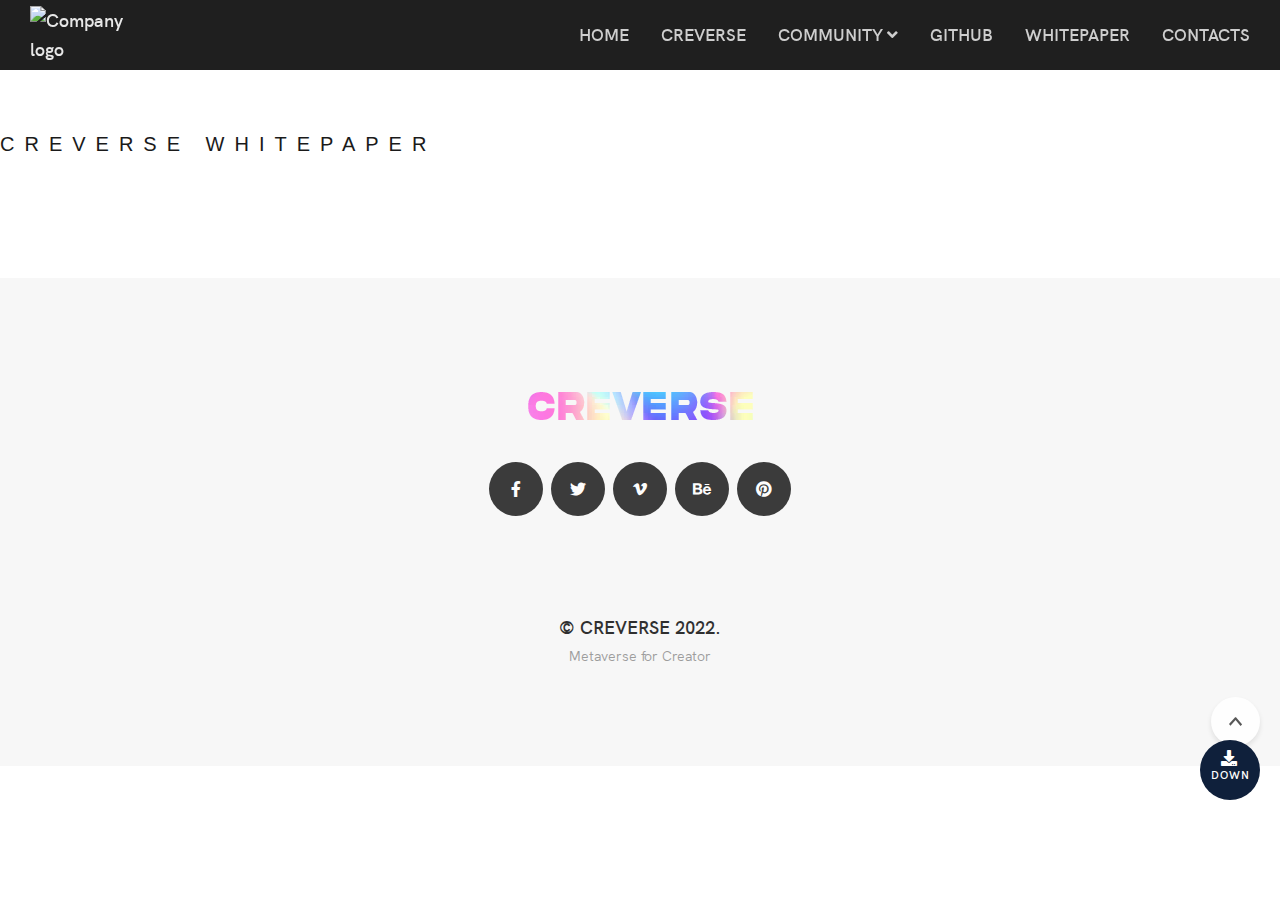
==== commit c2255c04: "Fixed CORS & Add Github Link" ====
--- a/whitepaper.html
+++ b/whitepaper.html
@@ -86,7 +86,7 @@
                         </ul>
                     </li>
 
-                    <li><a href="#github">GITHUB</a></li>
+                    <li><a href="https://github.com/CREVERSE-IO">GITHUB</a></li>
                     <li><a href="whitepaper.html" >WHITEPAPER</a></li>
                     <li><a href="index.html#contact">CONTACTS</a></li>
                 </ul>
